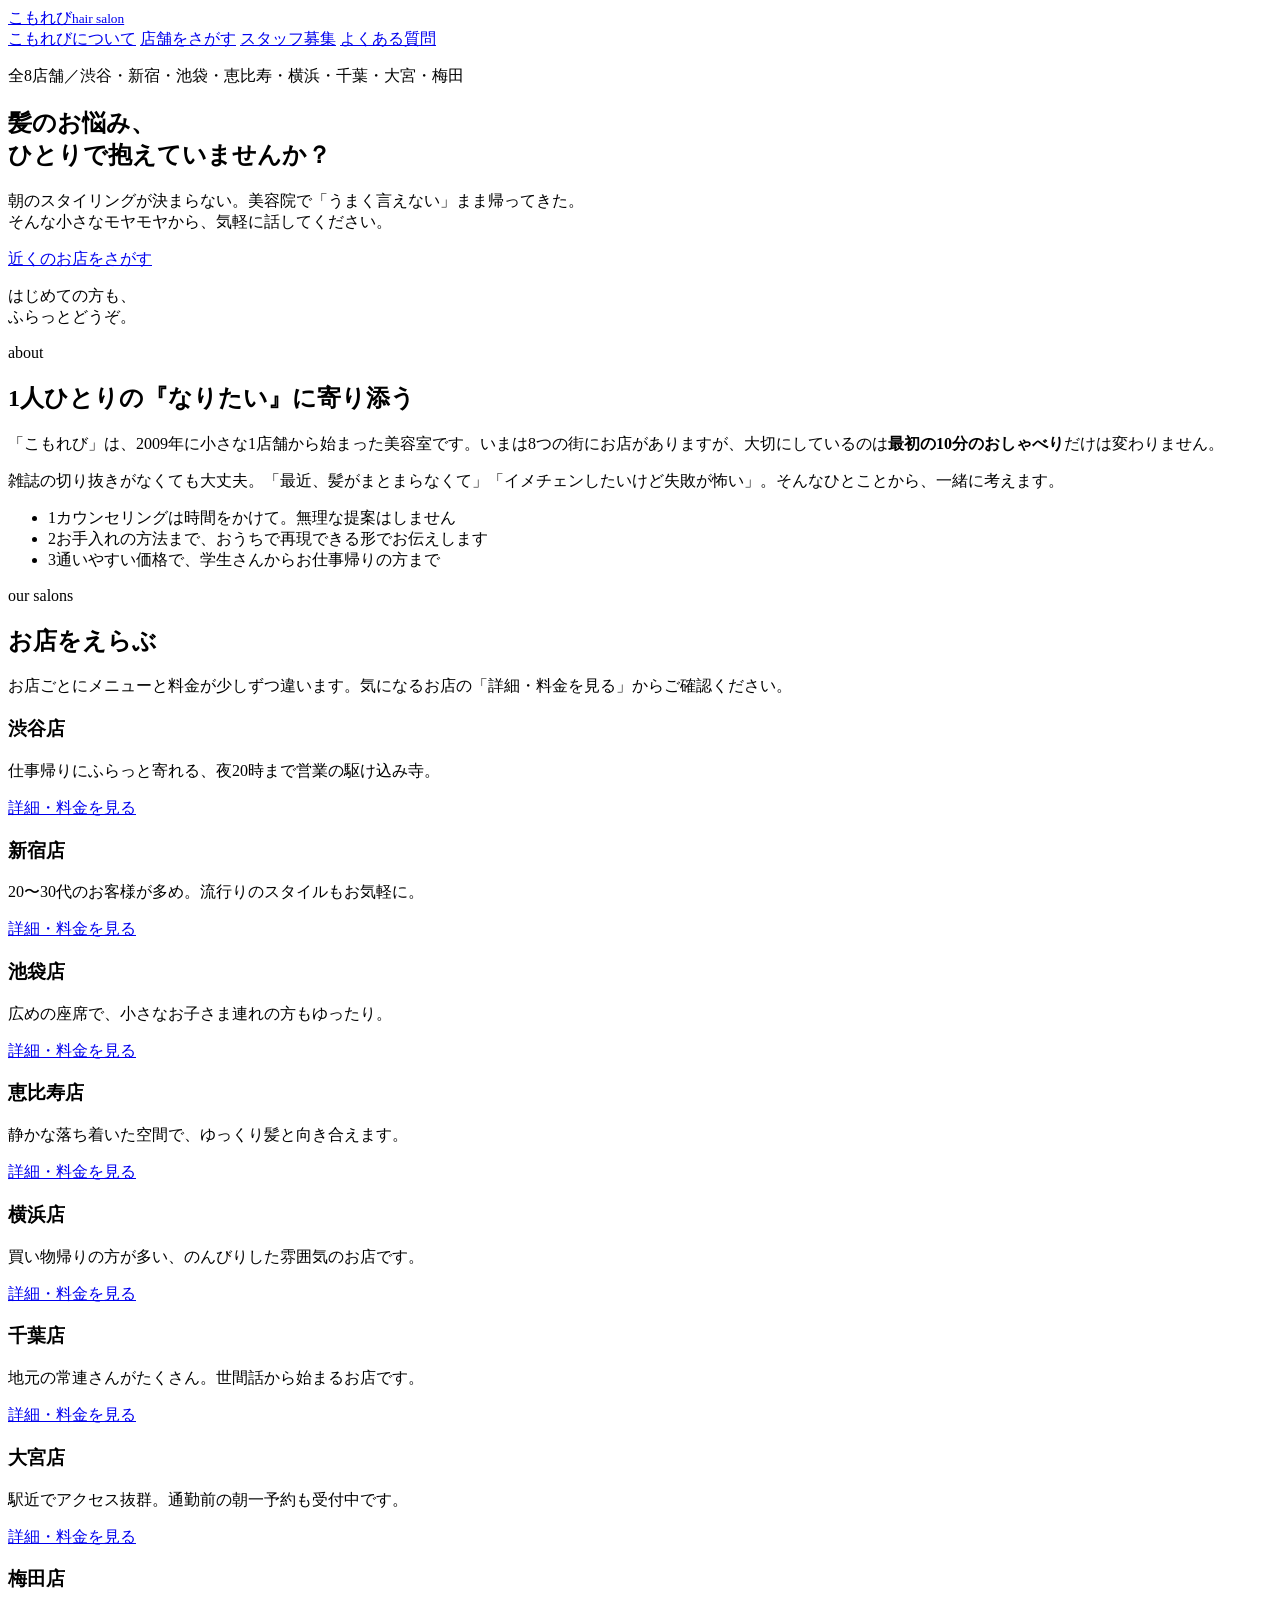
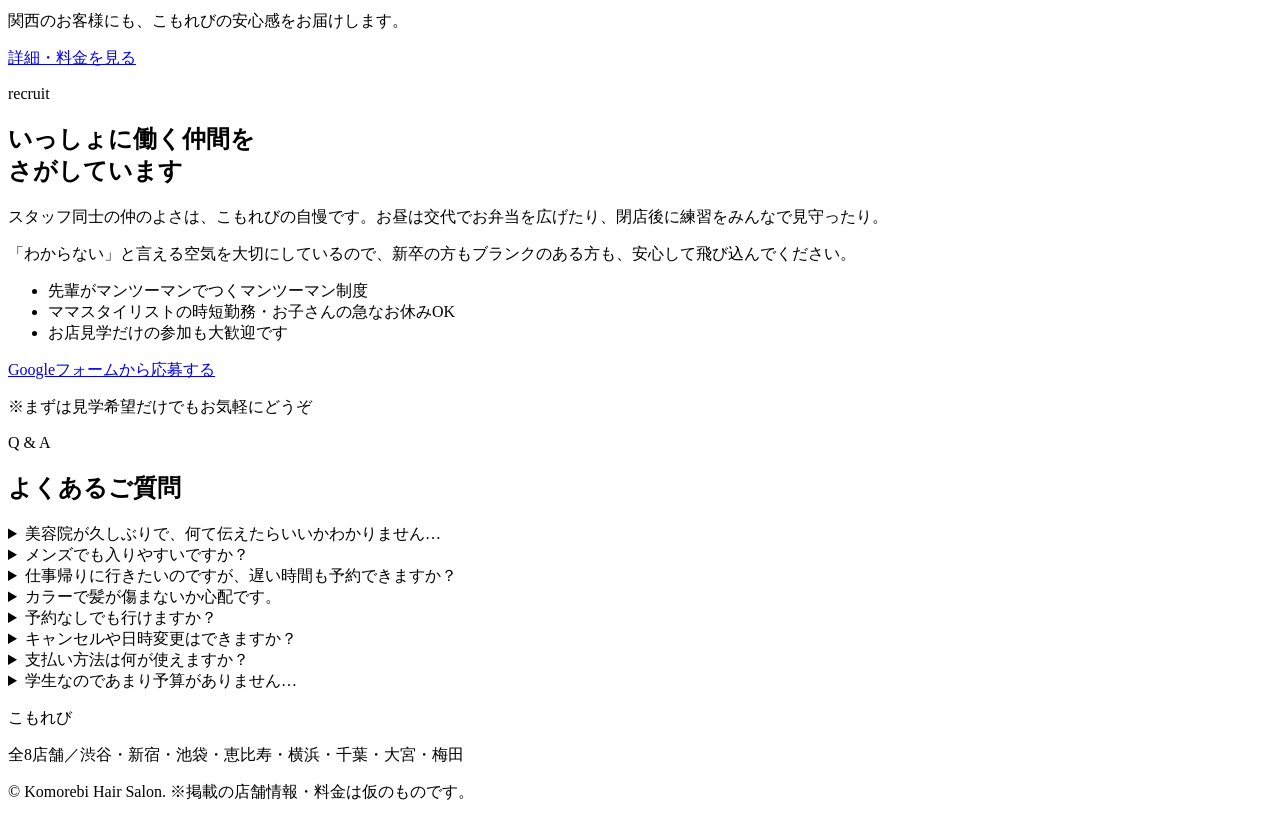
==== index.html @ fda243f3 "Update index.html" ====
<!-- index.html -->
<!DOCTYPE html>
<html lang="ja">
<head>
  <meta charset="UTF-8">
  <meta name="viewport" content="width=device-width, initial-scale=1">
  <title>ヘアサロン こもれび｜渋谷・新宿・池袋・恵比寿・横浜・千葉・大宮・梅田</title>
  <meta name="description" content="髪のお悩み、ひとりで抱えていませんか？全8店舗のヘアサロン「こもれび」。1人ひとりの『なりたい』に、ゆっくり耳を傾けます。">
  <link rel="preconnect" href="https://fonts.googleapis.com">
  <link rel="preconnect" href="https://fonts.gstatic.com" crossorigin>
  <link href="https://fonts.googleapis.com/css2?family=Noto+Serif+JP:wght@500;700&family=Zen+Maru+Gothic:wght@400;500;700&display=swap" rel="stylesheet">
  <link rel="stylesheet" href="style.css">
</head>
<body>

<header class="site-header">
  <a href="#top" class="logo">こもれび<small>hair salon</small></a>
  <nav class="gnav" aria-label="メインメニュー">
    <a href="#about">こもれびについて</a>
    <a href="#stores">店舗をさがす</a>
    <a href="#recruit">スタッフ募集</a>
    <a href="#faq">よくある質問</a>
  </nav>
</header>

<main>
  <!-- ========== トップビュー ========== -->
  <div id="top-view">

    <section class="hero" id="top">
      <div class="hero-text">
        <p class="hero-sub">全8店舗／渋谷・新宿・池袋・恵比寿・横浜・千葉・大宮・梅田</p>
        <h1>髪のお悩み、<br>ひとりで抱えていませんか？</h1>
        <p class="hero-lead">朝のスタイリングが決まらない。美容院で「うまく言えない」まま帰ってきた。<br>そんな小さなモヤモヤから、気軽に話してください。</p>
        <a href="#stores" class="btn btn-primary">近くのお店をさがす</a>
      </div>
      <div class="hero-photos">
        <figure class="photo photo-a" data-label="店内の様子">
          <img src="images/hero-1.jpg" alt="明るい店内で談笑するスタッフとお客様" onerror="this.remove()">
        </figure>
        <figure class="photo photo-b" data-label="スタッフ">
          <img src="images/hero-2.jpg" alt="カウンセリング中の様子" onerror="this.remove()">
        </figure>
        <p class="hand-note">はじめての方も、<br>ふらっとどうぞ。</p>
      </div>
    </section>

    <section class="about" id="about">
      <div class="section-head left">
        <p class="eyebrow">about</p>
        <h2>1人ひとりの『なりたい』に寄り添う</h2>
      </div>
      <div class="about-body">
        <p>「こもれび」は、2009年に小さな1店舗から始まった美容室です。いまは8つの街にお店がありますが、大切にしているのは<strong>最初の10分のおしゃべり</strong>だけは変わりません。</p>
        <p>雑誌の切り抜きがなくても大丈夫。「最近、髪がまとまらなくて」「イメチェンしたいけど失敗が怖い」。そんなひとことから、一緒に考えます。</p>
        <ul class="about-points">
          <li><span>1</span>カウンセリングは時間をかけて。無理な提案はしません</li>
          <li><span>2</span>お手入れの方法まで、おうちで再現できる形でお伝えします</li>
          <li><span>3</span>通いやすい価格で、学生さんからお仕事帰りの方まで</li>
        </ul>
      </div>
    </section>

    <section class="stores" id="stores">
      <div class="section-head">
        <p class="eyebrow">our salons</p>
        <h2>お店をえらぶ</h2>
        <p class="section-note">お店ごとにメニューと料金が少しずつ違います。気になるお店の「詳細・料金を見る」からご確認ください。</p>
      </div>
      <div class="store-grid" id="store-grid"><!-- JSで店舗カードを生成 --></div>
    </section>

    <section class="recruit" id="recruit">
      <div class="recruit-inner">
        <div class="recruit-photo photo" data-label="スタッフ集合写真">
          <img src="images/recruit.jpg" alt="お昼休みに笑い合うスタッフ" onerror="this.remove()">
        </div>
        <div class="recruit-text">
          <p class="eyebrow">recruit</p>
          <h2>いっしょに働く仲間を<br>さがしています</h2>
          <p>スタッフ同士の仲のよさは、こもれびの自慢です。お昼は交代でお弁当を広げたり、閉店後に練習をみんなで見守ったり。</p>
          <p>「わからない」と言える空気を大切にしているので、新卒の方もブランクのある方も、安心して飛び込んでください。</p>
          <ul class="recruit-list">
            <li>先輩がマンツーマンでつくマンツーマン制度</li>
            <li>ママスタイリストの時短勤務・お子さんの急なお休みOK</li>
            <li>お店見学だけの参加も大歓迎です</li>
          </ul>
          <a href="https://forms.gle/xxxxxxxxxxxx" class="btn btn-primary" target="_blank" rel="noopener">Googleフォームから応募する</a>
          <p class="small">※まずは見学希望だけでもお気軽にどうぞ</p>
        </div>
      </div>
    </section>

    <section class="faq" id="faq">
      <div class="section-head">
        <p class="eyebrow">Q &amp; A</p>
        <h2>よくあるご質問</h2>
      </div>
      <div class="faq-list">
        <details>
          <summary>美容院が久しぶりで、何て伝えたらいいかわかりません…</summary>
          <p>大丈夫です。「くせ毛で朝大変」「伸ばしかけで困っている」など、普段のお悩みをそのままお話しください。写真があれば見せていただくと、よりイメージが伝わりやすいです。</p>
        </details>
        <details>
          <summary>メンズでも入りやすいですか？</summary>
          <p>はい、男性のお客様も多くご来店されています。メンズカットや眉カットだけの方も歓迎です。お店の雰囲気は各店舗ページの写真でご確認いただけます。</p>
        </details>
        <details>
          <summary>仕事帰りに行きたいのですが、遅い時間も予約できますか？</summary>
          <p>店舗により異なりますが、多くの店舗で19時半〜20時のご案内が可能です。各店舗ページの営業時間とHotPepperの空き状況をご確認ください。</p>
        </details>
        <details>
          <summary>カラーで髪が傷まないか心配です。</summary>
          <p>髪の状態を見て、ダメージが気になる場合は「根元だけ」「トリートメントを組み合わせる」など負担を減らす方法をご提案します。無理におすすめすることはありません。</p>
        </details>
        <details>
          <summary>予約なしでも行けますか？</summary>
          <p>空きがあればご案内できますが、お待たせしてしまうことがあるため、HotPepperからのご予約がおすすめです。当日の予約も受け付けています。</p>
        </details>
        <details>
          <summary>キャンセルや日時変更はできますか？</summary>
          <p>HotPepperの予約画面から変更・キャンセルが可能です。急な場合はお店に直接お電話ください。前日までにご連絡いただけると助かります。</p>
        </details>
        <details>
          <summary>支払い方法は何が使えますか？</summary>
          <p>現金のほか、各種クレジットカード・QRコード決済に対応しています（一部店舗を除く）。詳細は各店舗ページをご覧ください。</p>
        </details>
        <details>
          <summary>学生なのであまり予算がありません…</summary>
          <p>学割メニューを用意している店舗もあります。ご予約時にクーポンをご確認いただくか、お気軽にスタッフへご相談ください。予算内でできる範囲をいっしょに考えます。</p>
        </details>
      </div>
    </section>
  </div>

  <!-- ========== 店舗詳細ビュー ========== -->
  <div id="detail-view" hidden>
    <article class="detail" id="detail-article"><!-- JSで生成 --></article>
  </div>
</main>

<footer class="site-footer">
  <p class="footer-logo">こもれび</p>
  <p>全8店舗／渋谷・新宿・池袋・恵比寿・横浜・千葉・大宮・梅田</p>
  <p class="small">&copy; Komorebi Hair Salon. ※掲載の店舗情報・料金は仮のものです。</p>
</footer>

<script>
/* ========= 店舗データ（ここを書き換えるだけで反映されます） ========= */
const MENU_NAMES = [
  { key: "cut",   name: "カット",            note: "シャンプー・ブロー込み" },
  { key: "color", name: "カラー",            note: "リタッチ（根元）は別料金" },
  { key: "perm",  name: "パーマ",            note: "カット別" },
  { key: "treat", name: "トリートメント",    note: "髪の状態に合わせて選べます" },
  { key: "spa",   name: "ヘッドスパ（30分）", note: "肩こり・疲れ目にも" },
  { key: "set",   name: "カット＋カラー",    note: "いちばん人気のセット" }
];

const HOTPEPPER = "https://beauty.hotpepper.jp/slnH000000000/"; // 仮URL

const STORES = [
  { id: "shibuya", name: "渋谷店", appeal: "仕事帰りにふらっと寄れる、夜20時まで営業の駆け込み寺。",
    address: "東京都渋谷区道玄坂1-0-0 ○○ビル3F", access: "JR渋谷駅 ハチ公口より徒歩5分", tel: "03-0000-0001",
    hours: "平日 11:00〜20:00（最終受付19:00）／土日祝 10:00〜19:00", closed: "毎週火曜日",
    comment: "夜遅めの時間帯が人気です。ご予約はお早めにどうぞ。",
    price: { cut: 5200, color: 6800, perm: 8800, treat: 3300, spa: 3800, set: 11000 } },
  { id: "shinjuku", name: "新宿店", appeal: "20〜30代のお客様が多め。流行りのスタイルもお気軽に。",
    address: "東京都新宿区新宿3-0-0 △△ビル5F", access: "JR新宿駅 東口より徒歩4分", tel: "03-0000-0002",
    hours: "平日 11:00〜20:00（最終受付19:00）／土日祝 10:00〜19:00", closed: "毎週水曜日",
    comment: "ハイトーンカラーやブリーチのご相談も多い店舗です。",
    price: { cut: 5000, color: 6500, perm: 8500, treat: 3000, spa: 3500, set: 10500 } },
  { id: "ikebukuro", name: "池袋店", appeal: "広めの座席で、小さなお子さま連れの方もゆったり。",
    address: "東京都豊島区南池袋1-0-0 □□ビル2F", access: "JR池袋駅 東口より徒歩6分", tel: "03-0000-0003",
    hours: "平日 10:00〜19:30（最終受付18:30）／土日祝 9:30〜18:30", closed: "毎週月曜日",
    comment: "キッズカット（小学生以下）は2,800円です。ご予約時にお知らせください。",
    price: { cut: 4800, color: 6300, perm: 8200, treat: 2800, spa: 3300, set: 10000 } },
  { id: "ebisu", name: "恵比寿店", appeal: "静かな落ち着いた空間で、ゆっくり髪と向き合えます。",
    address: "東京都渋谷区恵比寿南1-0-0 ◇◇ビル2F", access: "JR恵比寿駅 西口より徒歩3分", tel: "03-0000-0004",
    hours: "平日 11:00〜20:00（最終受付19:00）／土日祝 10:00〜19:00", closed: "毎週火曜日",
    comment: "ヘッドスパの個室があり、ご利用の方に好評です。",
    price: { cut: 5500, color: 7200, perm: 9300, treat: 3600, spa: 4200, set: 11800 } },
  { id: "yokohama", name: "横浜店", appeal: "買い物帰りの方が多い、のんびりした雰囲気のお店です。",
    address: "神奈川県横浜市西区南幸1-0-0 ☆☆ビル4F", access: "JR横浜駅 西口より徒歩5分", tel: "045-000-0005",
    hours: "平日 10:00〜19:30（最終受付18:30）／土日祝 9:30〜18:30", closed: "毎週水曜日",
    comment: "駐輪場は建物横にございます。お気軽にお声がけください。",
    price: { cut: 4800, color: 6200, perm: 8000, treat: 2800, spa: 3300, set: 9900 } },
  { id: "chiba", name: "千葉店", appeal: "地元の常連さんがたくさん。世間話から始まるお店です。",
    address: "千葉県千葉市中央区新町1-0-0 ※※ビル2F", access: "JR千葉駅 東口より徒歩4分", tel: "043-000-0006",
    hours: "平日 10:00〜19:30（最終受付18:30）／土日祝 9:30〜18:30", closed: "毎週月曜日",
    comment: "お得なカット＋カラーセットは、千葉店がいちばんお安くなっています。",
    price: { cut: 4500, color: 5800, perm: 7500, treat: 2500, spa: 3000, set: 9300 } },
  { id: "omiya", name: "大宮店", appeal: "駅近でアクセス抜群。通勤前の朝一予約も受付中です。",
    address: "埼玉県さいたま市大宮区桜木町1-0-0 ○△ビル3F", access: "JR大宮駅 西口より徒歩3分", tel: "048-000-0007",
    hours: "平日 9:30〜19:30（最終受付18:30）／土日祝 9:30〜18:30", closed: "毎週火曜日",
    comment: "朝9:30からのご案内があるので、出勤前の方にもおすすめです。",
    price: { cut: 4600, color: 6000, perm: 7800, treat: 2600, spa: 3100, set: 9600 } },
  { id: "umeda", name: "梅田店", appeal: "関西のお客様にも、こもれびの安心感をお届けします。",
    address: "大阪府大阪市北区芝田1-0-0 ▽▽ビル4F", access: "阪急大阪梅田駅 茶屋町口より徒歩5分", tel: "06-0000-0008",
    hours: "平日 10:00〜20:00（最終受付19:00）／土日祝 10:00〜19:00", closed: "毎週木曜日",
    comment: "関西弁のスタッフも在籍しています。おしゃべり大歓迎です。",
    price: { cut: 4700, color: 6100, perm: 7900, treat: 2700, spa: 3200, set: 9800 } }
];

/* ========= 描画 ========= */
const yen = n => "¥" + n.toLocaleString("ja-JP");
const esc = s => String(s).replace(/[&<>"']/g, c => ({"&":"&amp;","<":"&lt;",">":"&gt;",'"':"&quot;","'":"&#39;"}[c]));

function renderCards() {
  document.getElementById("store-grid").innerHTML = STORES.map(s => `
    <article class="store-card">
      <figure class="photo" data-label="${esc(s.name)}">
        <img src="images/${s.id}.jpg" alt="${esc(s.name)}の店内" loading="lazy" onerror="this.remove()">
      </figure>
      <div class="store-card-body">
        <h3>${esc(s.name)}</h3>
        <p>${esc(s.appeal)}</p>
        <a href="#store-${s.id}" class="btn btn-outline">詳細・料金を見る</a>
      </div>
    </article>`).join("");
}

function renderDetail(s) {
  const rows = MENU_NAMES.map(m => `
    <tr><th scope="row">${m.name}<small>${m.note}</small></th><td>${yen(s.price[m.key])}<span class="tax">〜（税込）</span></td></tr>`).join("");
  const others = STORES.filter(o => o.id !== s.id).map(o => `<a href="#store-${o.id}">${esc(o.name)}</a>`).join("");
  document.getElementById("detail-article").innerHTML = `
    <a href="#stores" class="back">← お店一覧にもどる</a>
    <div class="detail-head">
      <div>
        <p class="eyebrow">komorebi ${esc(s.id)}</p>
        <h2>${esc(s.name)}</h2>
        <p class="detail-appeal">${esc(s.appeal)}</p>
      </div>
      <figure class="photo" data-label="${esc(s.name)}">
        <img src="images/${s.id}.jpg" alt="${esc(s.name)}の店内" onerror="this.remove()">
      </figure>
    </div>

    <div class="detail-cols">
      <section class="price-box">
        <h3>${esc(s.name)} メニューと料金</h3>
        <table class="price-table"><tbody>${rows}</tbody></table>
        <p class="small">※料金はお店ごとに異なります。髪の長さ・量により追加料金がかかる場合があります。</p>
      </section>

      <section class="info-box">
        <h3>お店の情報</h3>
        <dl>
          <dt>営業時間</dt><dd>${esc(s.hours)}</dd>
          <dt>定休日</dt><dd>${esc(s.closed)}</dd>
          <dt>住所</dt><dd>${esc(s.address)}</dd>
          <dt>アクセス</dt><dd>${esc(s.access)}</dd>
          <dt>電話</dt><dd>${esc(s.tel)}</dd>
        </dl>
        <p class="staff-comment">${esc(s.comment)}</p>
        <a href="${HOTPEPPER}?store=${s.id}" class="btn btn-primary btn-wide" target="_blank" rel="noopener">${esc(s.name)}をHotPepperで予約する</a>
      </section>
    </div>

    <div class="other-stores">
      <p>ほかのお店も見てみる</p>
      <div>${others}</div>
    </div>`;
}

/* ========= 画面切り替え（ハッシュで制御） ========= */
const topView = document.getElementById("top-view");
const detailView = document.getElementById("detail-view");

function route() {
  const hash = location.hash;
  if (hash.startsWith("#store-")) {
    const store = STORES.find(s => "#store-" + s.id === hash);
    if (store) {
      renderDetail(store);
      topView.hidden = true;
      detailView.hidden = false;
      document.title = store.name + "｜ヘアサロン こもれび";
      window.scrollTo({ top: 0, behavior: "smooth" });
      return;
    }
  }
  detailView.hidden = true;
  topView.hidden = false;
  document.title = "ヘアサロン こもれび｜渋谷・新宿・池袋・恵比寿・横浜・千葉・大宮・梅田";
  const target = hash && hash !== "#top" ? document.querySelector(hash) : null;
  if (target) target.scrollIntoView({ behavior: "smooth" });
  else window.scrollTo({ top: 0, behavior: "smooth" });
}

renderCards();
window.addEventListener("hashchange", route);
route();
</script>
</body>
</html>
---- style.css ----

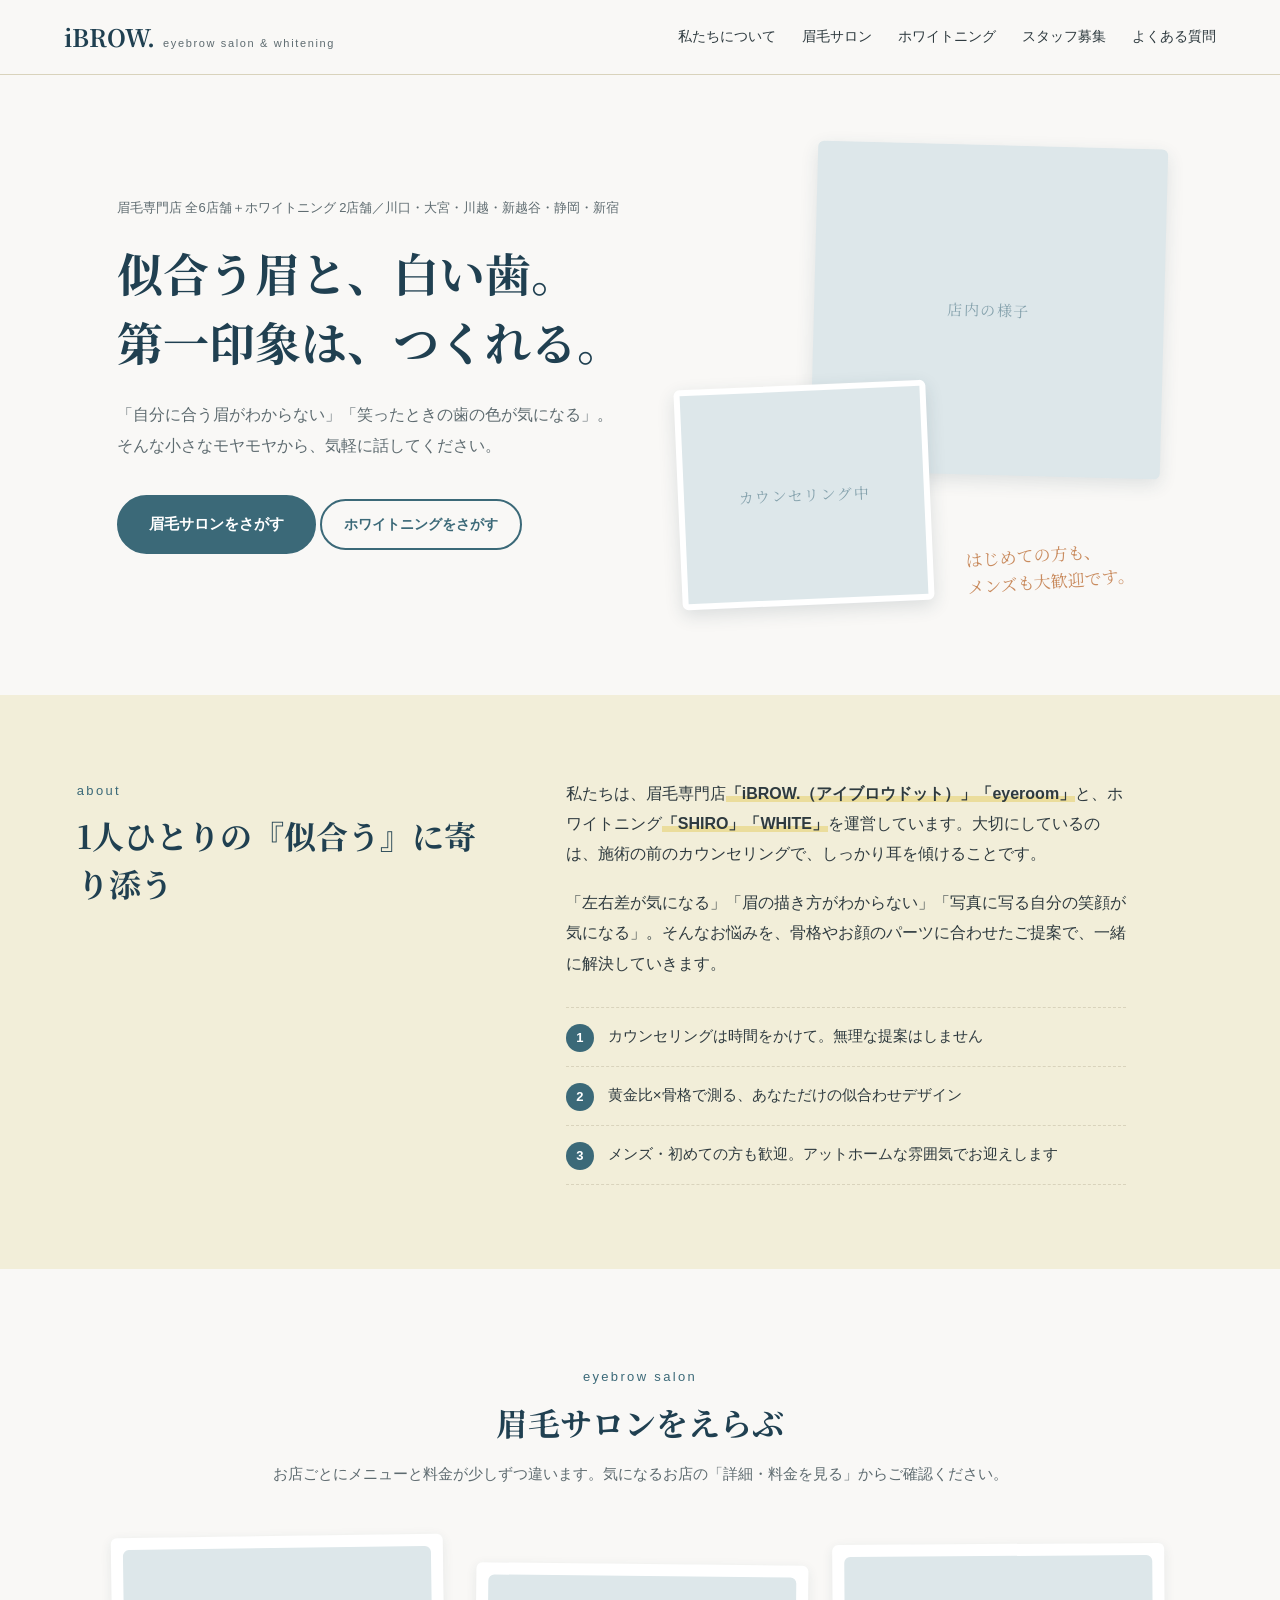
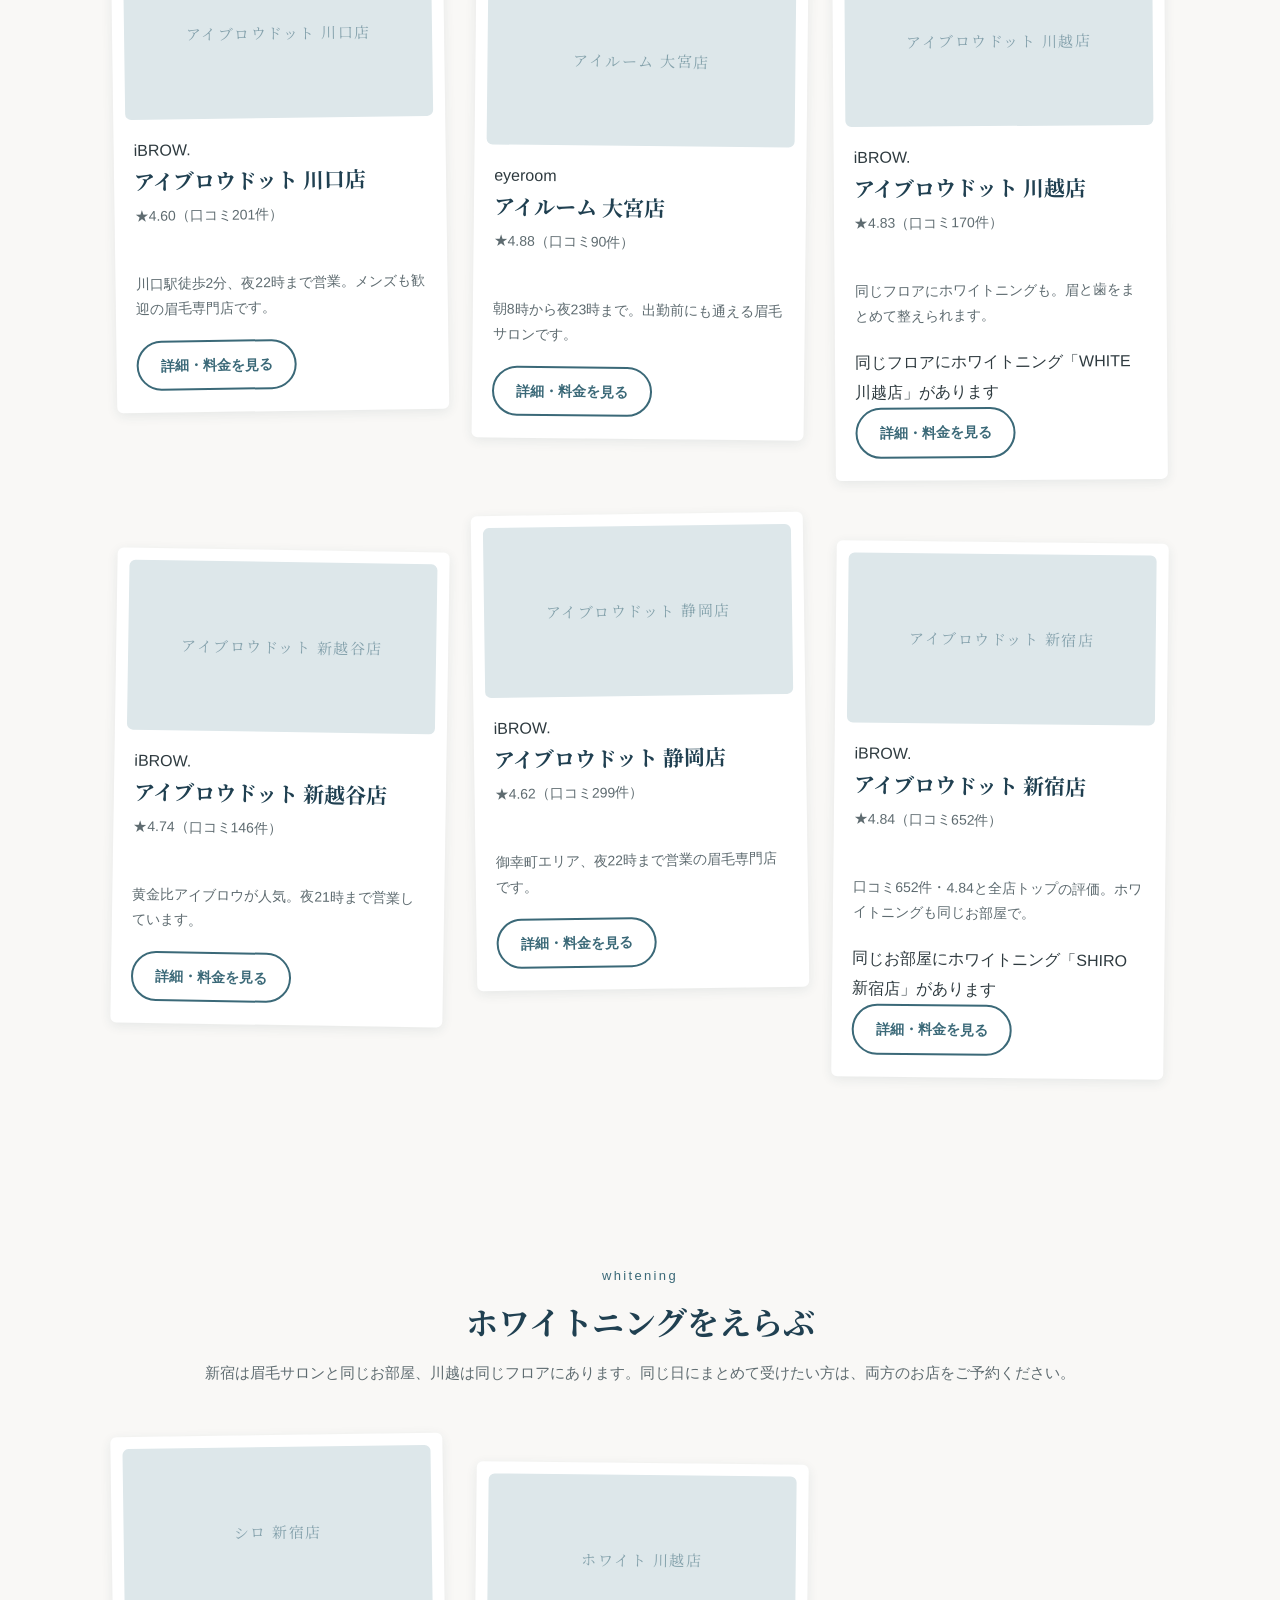
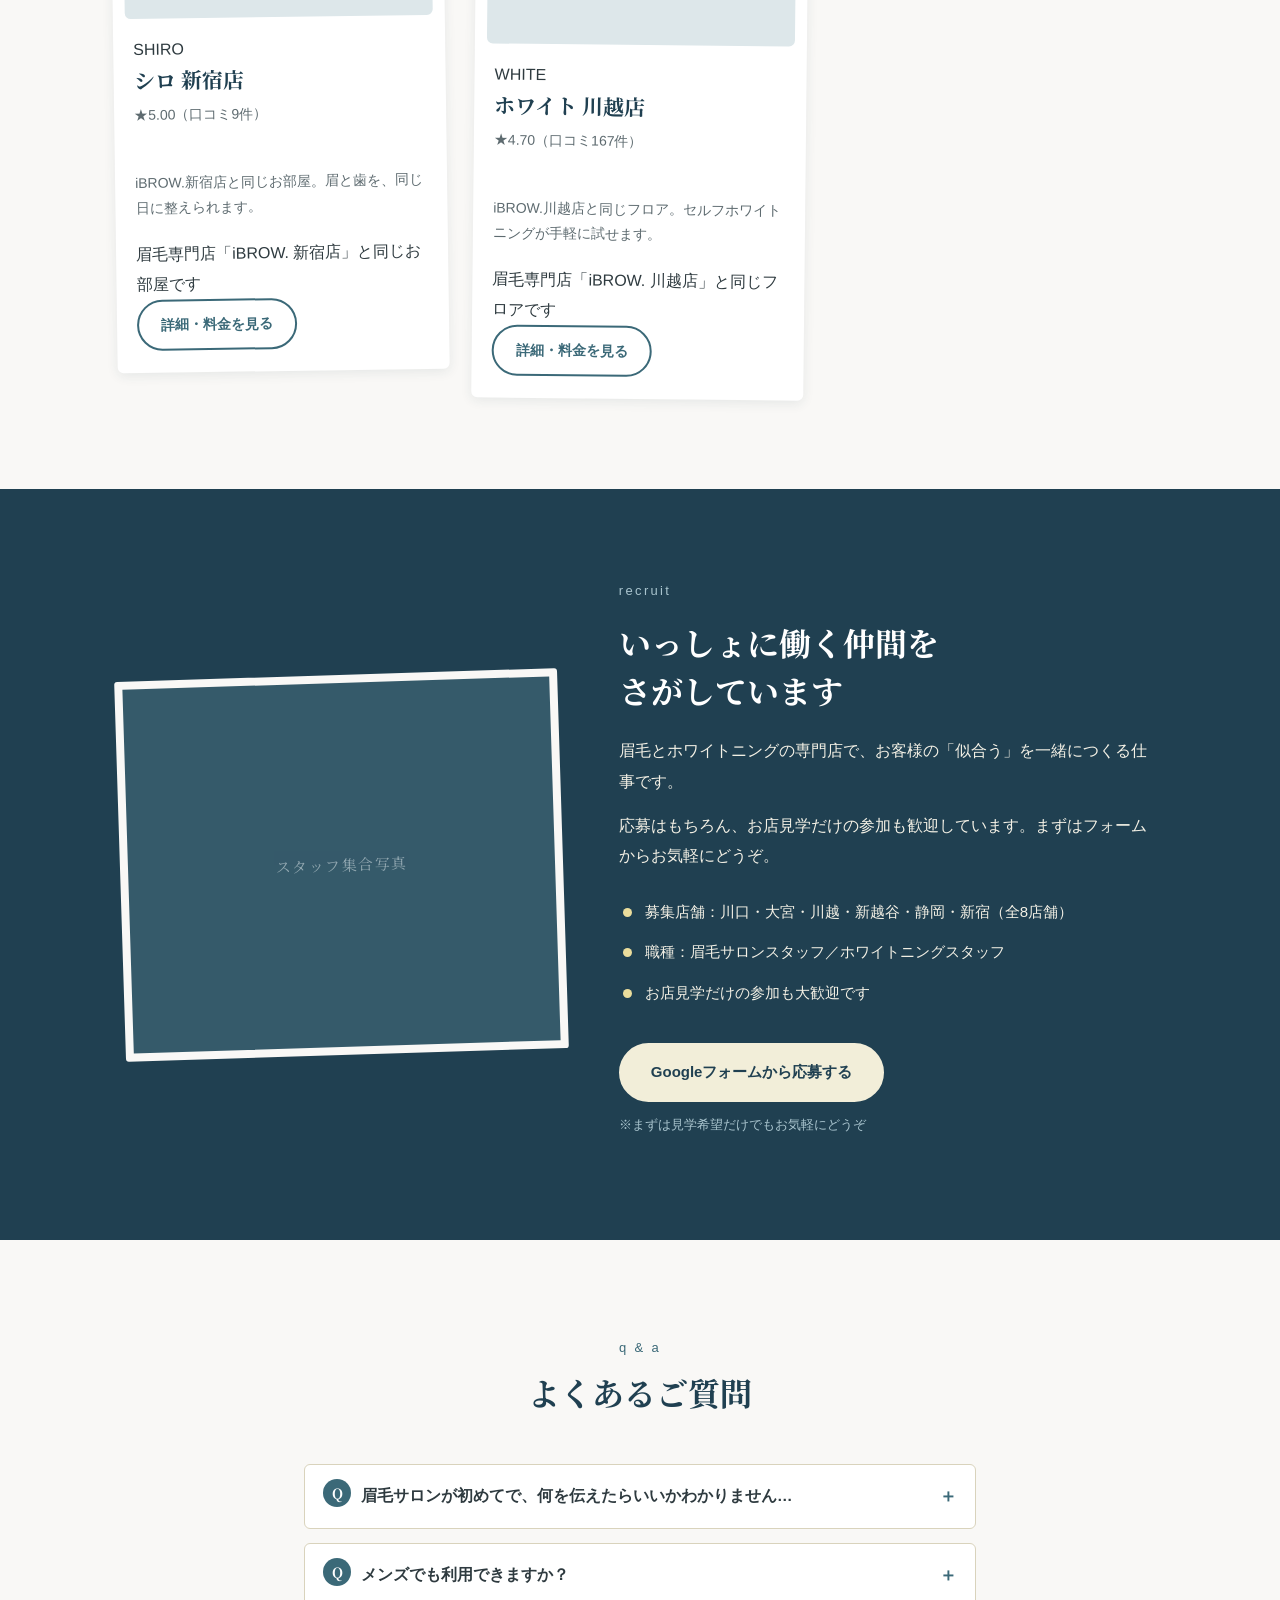
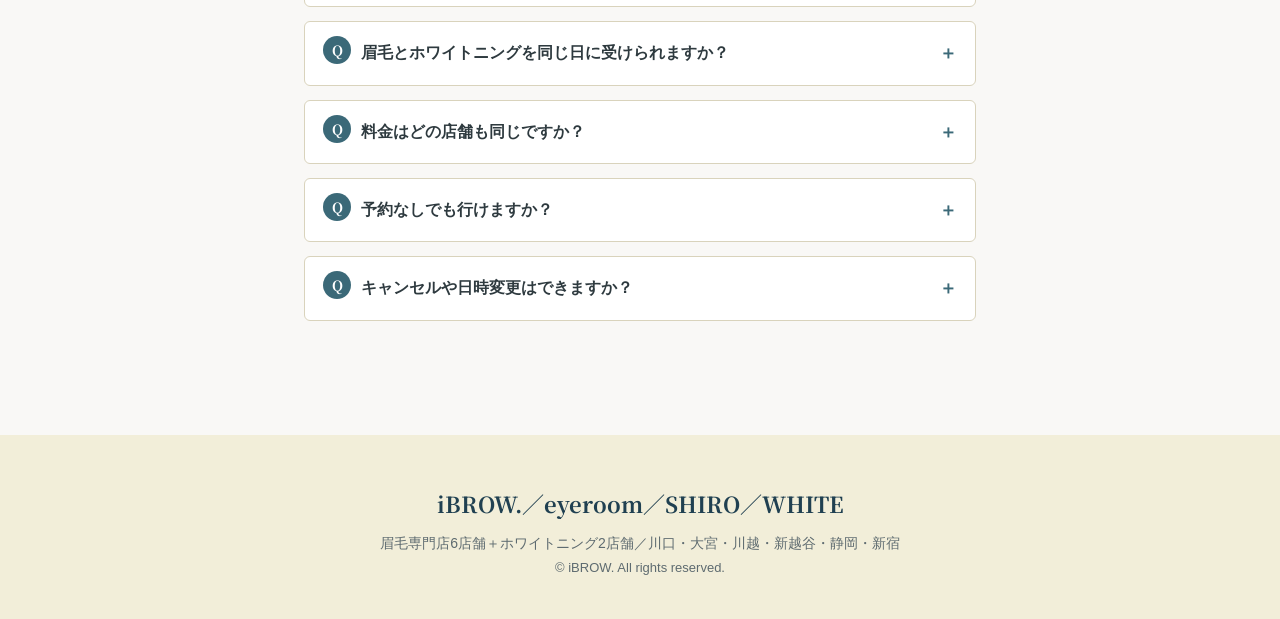
==== commit f2aa5d69: "Update index.html" ====
--- a/index.html
+++ b/index.html
@@ -1,11 +1,11 @@
-<!-- index.html -->
+<!-- index.html — 本制作たたき台v2（仮制作の構成・仕組みを踏襲し、実データに差し替え） -->
 <!DOCTYPE html>
 <html lang="ja">
 <head>
   <meta charset="UTF-8">
   <meta name="viewport" content="width=device-width, initial-scale=1">
-  <title>ヘアサロン こもれび｜渋谷・新宿・池袋・恵比寿・横浜・千葉・大宮・梅田</title>
-  <meta name="description" content="髪のお悩み、ひとりで抱えていませんか？全8店舗のヘアサロン「こもれび」。1人ひとりの『なりたい』に、ゆっくり耳を傾けます。">
+  <title>iBROW.・eyeroom・SHIRO・WHITE｜眉毛専門店＆ホワイトニング 全8店舗</title>
+  <meta name="description" content="似合う眉と、白い歯。第一印象は、つくれる。眉毛専門店 iBROW.（アイブロウドット）・eyeroom と、ホワイトニング SHIRO・WHITE の公式サイト。川口・大宮・川越・新越谷・静岡・新宿の全8店舗。">
   <link rel="preconnect" href="https://fonts.googleapis.com">
   <link rel="preconnect" href="https://fonts.gstatic.com" crossorigin>
   <link href="https://fonts.googleapis.com/css2?family=Noto+Serif+JP:wght@500;700&family=Zen+Maru+Gothic:wght@400;500;700&display=swap" rel="stylesheet">
@@ -14,10 +14,11 @@
 <body>
 
 <header class="site-header">
-  <a href="#top" class="logo">こもれび<small>hair salon</small></a>
+  <a href="#top" class="logo">iBROW.<small>eyebrow salon &amp; whitening</small></a>
   <nav class="gnav" aria-label="メインメニュー">
-    <a href="#about">こもれびについて</a>
-    <a href="#stores">店舗をさがす</a>
+    <a href="#about">私たちについて</a>
+    <a href="#eyebrow">眉毛サロン</a>
+    <a href="#whitening">ホワイトニング</a>
     <a href="#recruit">スタッフ募集</a>
     <a href="#faq">よくある質問</a>
   </nav>
@@ -29,60 +30,72 @@
 
     <section class="hero" id="top">
       <div class="hero-text">
-        <p class="hero-sub">全8店舗／渋谷・新宿・池袋・恵比寿・横浜・千葉・大宮・梅田</p>
-        <h1>髪のお悩み、<br>ひとりで抱えていませんか？</h1>
-        <p class="hero-lead">朝のスタイリングが決まらない。美容院で「うまく言えない」まま帰ってきた。<br>そんな小さなモヤモヤから、気軽に話してください。</p>
-        <a href="#stores" class="btn btn-primary">近くのお店をさがす</a>
+        <p class="hero-sub">眉毛専門店 全6店舗＋ホワイトニング 2店舗／川口・大宮・川越・新越谷・静岡・新宿</p>
+        <h1>似合う眉と、白い歯。<br>第一印象は、つくれる。</h1>
+        <p class="hero-lead">「自分に合う眉がわからない」「笑ったときの歯の色が気になる」。<br>そんな小さなモヤモヤから、気軽に話してください。</p>
+        <div class="btn-row">
+          <a href="#eyebrow" class="btn btn-primary">眉毛サロンをさがす</a>
+          <a href="#whitening" class="btn btn-outline">ホワイトニングをさがす</a>
+        </div>
       </div>
       <div class="hero-photos">
         <figure class="photo photo-a" data-label="店内の様子">
           <img src="images/hero-1.jpg" alt="明るい店内で談笑するスタッフとお客様" onerror="this.remove()">
         </figure>
-        <figure class="photo photo-b" data-label="スタッフ">
+        <figure class="photo photo-b" data-label="カウンセリング中">
           <img src="images/hero-2.jpg" alt="カウンセリング中の様子" onerror="this.remove()">
         </figure>
-        <p class="hand-note">はじめての方も、<br>ふらっとどうぞ。</p>
+        <p class="hand-note">はじめての方も、<br>メンズも大歓迎です。</p>
       </div>
     </section>
 
     <section class="about" id="about">
       <div class="section-head left">
         <p class="eyebrow">about</p>
-        <h2>1人ひとりの『なりたい』に寄り添う</h2>
+        <h2>1人ひとりの『似合う』に寄り添う</h2>
       </div>
       <div class="about-body">
-        <p>「こもれび」は、2009年に小さな1店舗から始まった美容室です。いまは8つの街にお店がありますが、大切にしているのは<strong>最初の10分のおしゃべり</strong>だけは変わりません。</p>
-        <p>雑誌の切り抜きがなくても大丈夫。「最近、髪がまとまらなくて」「イメチェンしたいけど失敗が怖い」。そんなひとことから、一緒に考えます。</p>
+        <p>私たちは、眉毛専門店<strong>「iBROW.（アイブロウドット）」「eyeroom」</strong>と、ホワイトニング<strong>「SHIRO」「WHITE」</strong>を運営しています。大切にしているのは、施術の前のカウンセリングで、しっかり耳を傾けることです。</p>
+        <p>「左右差が気になる」「眉の描き方がわからない」「写真に写る自分の笑顔が気になる」。そんなお悩みを、骨格やお顔のパーツに合わせたご提案で、一緒に解決していきます。</p>
         <ul class="about-points">
           <li><span>1</span>カウンセリングは時間をかけて。無理な提案はしません</li>
-          <li><span>2</span>お手入れの方法まで、おうちで再現できる形でお伝えします</li>
-          <li><span>3</span>通いやすい価格で、学生さんからお仕事帰りの方まで</li>
+          <li><span>2</span>黄金比×骨格で測る、あなただけの似合わせデザイン</li>
+          <li><span>3</span>メンズ・初めての方も歓迎。アットホームな雰囲気でお迎えします</li>
         </ul>
       </div>
     </section>
 
-    <section class="stores" id="stores">
+    <section class="stores" id="eyebrow">
       <div class="section-head">
-        <p class="eyebrow">our salons</p>
-        <h2>お店をえらぶ</h2>
+        <p class="eyebrow">eyebrow salon</p>
+        <h2>眉毛サロンをえらぶ</h2>
         <p class="section-note">お店ごとにメニューと料金が少しずつ違います。気になるお店の「詳細・料金を見る」からご確認ください。</p>
       </div>
-      <div class="store-grid" id="store-grid"><!-- JSで店舗カードを生成 --></div>
+      <div class="store-grid" id="eyebrow-grid"><!-- JSで店舗カードを生成 --></div>
+    </section>
+
+    <section class="stores alt" id="whitening">
+      <div class="section-head">
+        <p class="eyebrow">whitening</p>
+        <h2>ホワイトニングをえらぶ</h2>
+        <p class="section-note">新宿は眉毛サロンと同じお部屋、川越は同じフロアにあります。同じ日にまとめて受けたい方は、両方のお店をご予約ください。</p>
+      </div>
+      <div class="store-grid" id="whitening-grid"><!-- JSで店舗カードを生成 --></div>
     </section>
 
     <section class="recruit" id="recruit">
       <div class="recruit-inner">
         <div class="recruit-photo photo" data-label="スタッフ集合写真">
-          <img src="images/recruit.jpg" alt="お昼休みに笑い合うスタッフ" onerror="this.remove()">
+          <img src="images/recruit.jpg" alt="笑顔のスタッフ" onerror="this.remove()">
         </div>
         <div class="recruit-text">
           <p class="eyebrow">recruit</p>
           <h2>いっしょに働く仲間を<br>さがしています</h2>
-          <p>スタッフ同士の仲のよさは、こもれびの自慢です。お昼は交代でお弁当を広げたり、閉店後に練習をみんなで見守ったり。</p>
-          <p>「わからない」と言える空気を大切にしているので、新卒の方もブランクのある方も、安心して飛び込んでください。</p>
+          <p>眉毛とホワイトニングの専門店で、お客様の「似合う」を一緒につくる仕事です。</p>
+          <p>応募はもちろん、お店見学だけの参加も歓迎しています。まずはフォームからお気軽にどうぞ。</p>
           <ul class="recruit-list">
-            <li>先輩がマンツーマンでつくマンツーマン制度</li>
-            <li>ママスタイリストの時短勤務・お子さんの急なお休みOK</li>
+            <li>募集店舗：川口・大宮・川越・新越谷・静岡・新宿（全8店舗）</li>
+            <li>職種：眉毛サロンスタッフ／ホワイトニングスタッフ</li>
             <li>お店見学だけの参加も大歓迎です</li>
           </ul>
           <a href="https://forms.gle/xxxxxxxxxxxx" class="btn btn-primary" target="_blank" rel="noopener">Googleフォームから応募する</a>
@@ -98,36 +111,28 @@
       </div>
       <div class="faq-list">
         <details>
-          <summary>美容院が久しぶりで、何て伝えたらいいかわかりません…</summary>
-          <p>大丈夫です。「くせ毛で朝大変」「伸ばしかけで困っている」など、普段のお悩みをそのままお話しください。写真があれば見せていただくと、よりイメージが伝わりやすいです。</p>
-        </details>
-        <details>
-          <summary>メンズでも入りやすいですか？</summary>
-          <p>はい、男性のお客様も多くご来店されています。メンズカットや眉カットだけの方も歓迎です。お店の雰囲気は各店舗ページの写真でご確認いただけます。</p>
-        </details>
-        <details>
-          <summary>仕事帰りに行きたいのですが、遅い時間も予約できますか？</summary>
-          <p>店舗により異なりますが、多くの店舗で19時半〜20時のご案内が可能です。各店舗ページの営業時間とHotPepperの空き状況をご確認ください。</p>
-        </details>
-        <details>
-          <summary>カラーで髪が傷まないか心配です。</summary>
-          <p>髪の状態を見て、ダメージが気になる場合は「根元だけ」「トリートメントを組み合わせる」など負担を減らす方法をご提案します。無理におすすめすることはありません。</p>
+          <summary>眉毛サロンが初めてで、何を伝えたらいいかわかりません…</summary>
+          <p>大丈夫です。カウンセリングで骨格やお顔のパーツの黄金比を測り、似合う眉をご提案します。「左右差が気になる」「描き方がわからない」など、普段のお悩みをそのままお話しください。</p>
+        </details>
+        <details>
+          <summary>メンズでも利用できますか？</summary>
+          <p>はい。メンズ専用メニューを用意している店舗もあります（川口店など）。清潔感のある似合わせ眉は、ビジネスシーンでも好評です。各店舗ページのメニューをご確認ください。</p>
+        </details>
+        <details>
+          <summary>眉毛とホワイトニングを同じ日に受けられますか？</summary>
+          <p>新宿（同じお部屋）と川越（同じフロア）では、両方のお店が同じ場所にあります。それぞれの店舗ページからご予約いただければ、同じ日にまとめて受けられます。</p>
+        </details>
+        <details>
+          <summary>料金はどの店舗も同じですか？</summary>
+          <p>店舗ごとに少しずつ異なります。各店舗ページの料金表と、ホットペッパービューティーのクーポンをご確認ください。</p>
         </details>
         <details>
           <summary>予約なしでも行けますか？</summary>
-          <p>空きがあればご案内できますが、お待たせしてしまうことがあるため、HotPepperからのご予約がおすすめです。当日の予約も受け付けています。</p>
+          <p>完全予約制の店舗もあるため、ホットペッパービューティーからのご予約がおすすめです。当日予約に対応している店舗もあります。</p>
         </details>
         <details>
           <summary>キャンセルや日時変更はできますか？</summary>
-          <p>HotPepperの予約画面から変更・キャンセルが可能です。急な場合はお店に直接お電話ください。前日までにご連絡いただけると助かります。</p>
-        </details>
-        <details>
-          <summary>支払い方法は何が使えますか？</summary>
-          <p>現金のほか、各種クレジットカード・QRコード決済に対応しています（一部店舗を除く）。詳細は各店舗ページをご覧ください。</p>
-        </details>
-        <details>
-          <summary>学生なのであまり予算がありません…</summary>
-          <p>学割メニューを用意している店舗もあります。ご予約時にクーポンをご確認いただくか、お気軽にスタッフへご相談ください。予算内でできる範囲をいっしょに考えます。</p>
+          <p>ホットペッパービューティーの予約画面から変更・キャンセルが可能です。急な場合はお店に直接お電話ください。</p>
         </details>
       </div>
     </section>
@@ -140,96 +145,153 @@
 </main>
 
 <footer class="site-footer">
-  <p class="footer-logo">こもれび</p>
-  <p>全8店舗／渋谷・新宿・池袋・恵比寿・横浜・千葉・大宮・梅田</p>
-  <p class="small">&copy; Komorebi Hair Salon. ※掲載の店舗情報・料金は仮のものです。</p>
+  <p class="footer-logo">iBROW.／eyeroom／SHIRO／WHITE</p>
+  <p>眉毛専門店6店舗＋ホワイトニング2店舗／川口・大宮・川越・新越谷・静岡・新宿</p>
+  <p class="small">&copy; iBROW. All rights reserved.</p>
 </footer>
 
 <script>
-/* ========= 店舗データ（ここを書き換えるだけで反映されます） ========= */
-const MENU_NAMES = [
-  { key: "cut",   name: "カット",            note: "シャンプー・ブロー込み" },
-  { key: "color", name: "カラー",            note: "リタッチ（根元）は別料金" },
-  { key: "perm",  name: "パーマ",            note: "カット別" },
-  { key: "treat", name: "トリートメント",    note: "髪の状態に合わせて選べます" },
-  { key: "spa",   name: "ヘッドスパ（30分）", note: "肩こり・疲れ目にも" },
-  { key: "set",   name: "カット＋カラー",    note: "いちばん人気のセット" }
-];
-
-const HOTPEPPER = "https://beauty.hotpepper.jp/slnH000000000/"; // 仮URL
-
+/* ========= 店舗データ（ホットペッパービューティー掲載情報 2026-11-14時点） ========= */
+/* menus は掲載確認できたもののみ。price は数値（円）、割引表記は priceText で記載 */
 const STORES = [
-  { id: "shibuya", name: "渋谷店", appeal: "仕事帰りにふらっと寄れる、夜20時まで営業の駆け込み寺。",
-    address: "東京都渋谷区道玄坂1-0-0 ○○ビル3F", access: "JR渋谷駅 ハチ公口より徒歩5分", tel: "03-0000-0001",
-    hours: "平日 11:00〜20:00（最終受付19:00）／土日祝 10:00〜19:00", closed: "毎週火曜日",
-    comment: "夜遅めの時間帯が人気です。ご予約はお早めにどうぞ。",
-    price: { cut: 5200, color: 6800, perm: 8800, treat: 3300, spa: 3800, set: 11000 } },
-  { id: "shinjuku", name: "新宿店", appeal: "20〜30代のお客様が多め。流行りのスタイルもお気軽に。",
-    address: "東京都新宿区新宿3-0-0 △△ビル5F", access: "JR新宿駅 東口より徒歩4分", tel: "03-0000-0002",
-    hours: "平日 11:00〜20:00（最終受付19:00）／土日祝 10:00〜19:00", closed: "毎週水曜日",
-    comment: "ハイトーンカラーやブリーチのご相談も多い店舗です。",
-    price: { cut: 5000, color: 6500, perm: 8500, treat: 3000, spa: 3500, set: 10500 } },
-  { id: "ikebukuro", name: "池袋店", appeal: "広めの座席で、小さなお子さま連れの方もゆったり。",
-    address: "東京都豊島区南池袋1-0-0 □□ビル2F", access: "JR池袋駅 東口より徒歩6分", tel: "03-0000-0003",
-    hours: "平日 10:00〜19:30（最終受付18:30）／土日祝 9:30〜18:30", closed: "毎週月曜日",
-    comment: "キッズカット（小学生以下）は2,800円です。ご予約時にお知らせください。",
-    price: { cut: 4800, color: 6300, perm: 8200, treat: 2800, spa: 3300, set: 10000 } },
-  { id: "ebisu", name: "恵比寿店", appeal: "静かな落ち着いた空間で、ゆっくり髪と向き合えます。",
-    address: "東京都渋谷区恵比寿南1-0-0 ◇◇ビル2F", access: "JR恵比寿駅 西口より徒歩3分", tel: "03-0000-0004",
-    hours: "平日 11:00〜20:00（最終受付19:00）／土日祝 10:00〜19:00", closed: "毎週火曜日",
-    comment: "ヘッドスパの個室があり、ご利用の方に好評です。",
-    price: { cut: 5500, color: 7200, perm: 9300, treat: 3600, spa: 4200, set: 11800 } },
-  { id: "yokohama", name: "横浜店", appeal: "買い物帰りの方が多い、のんびりした雰囲気のお店です。",
-    address: "神奈川県横浜市西区南幸1-0-0 ☆☆ビル4F", access: "JR横浜駅 西口より徒歩5分", tel: "045-000-0005",
-    hours: "平日 10:00〜19:30（最終受付18:30）／土日祝 9:30〜18:30", closed: "毎週水曜日",
-    comment: "駐輪場は建物横にございます。お気軽にお声がけください。",
-    price: { cut: 4800, color: 6200, perm: 8000, treat: 2800, spa: 3300, set: 9900 } },
-  { id: "chiba", name: "千葉店", appeal: "地元の常連さんがたくさん。世間話から始まるお店です。",
-    address: "千葉県千葉市中央区新町1-0-0 ※※ビル2F", access: "JR千葉駅 東口より徒歩4分", tel: "043-000-0006",
-    hours: "平日 10:00〜19:30（最終受付18:30）／土日祝 9:30〜18:30", closed: "毎週月曜日",
-    comment: "お得なカット＋カラーセットは、千葉店がいちばんお安くなっています。",
-    price: { cut: 4500, color: 5800, perm: 7500, treat: 2500, spa: 3000, set: 9300 } },
-  { id: "omiya", name: "大宮店", appeal: "駅近でアクセス抜群。通勤前の朝一予約も受付中です。",
-    address: "埼玉県さいたま市大宮区桜木町1-0-0 ○△ビル3F", access: "JR大宮駅 西口より徒歩3分", tel: "048-000-0007",
-    hours: "平日 9:30〜19:30（最終受付18:30）／土日祝 9:30〜18:30", closed: "毎週火曜日",
-    comment: "朝9:30からのご案内があるので、出勤前の方にもおすすめです。",
-    price: { cut: 4600, color: 6000, perm: 7800, treat: 2600, spa: 3100, set: 9600 } },
-  { id: "umeda", name: "梅田店", appeal: "関西のお客様にも、こもれびの安心感をお届けします。",
-    address: "大阪府大阪市北区芝田1-0-0 ▽▽ビル4F", access: "阪急大阪梅田駅 茶屋町口より徒歩5分", tel: "06-0000-0008",
-    hours: "平日 10:00〜20:00（最終受付19:00）／土日祝 10:00〜19:00", closed: "毎週木曜日",
-    comment: "関西弁のスタッフも在籍しています。おしゃべり大歓迎です。",
-    price: { cut: 4700, color: 6100, perm: 7900, treat: 2700, spa: 3200, set: 9800 } }
+  /* ---------- 眉毛サロン ---------- */
+  { id: "kawaguchi", type: "eyebrow", brand: "iBROW.", brandEn: "ibrow",
+    name: "アイブロウドット 川口店", rating: "★4.60（口コミ201件）",
+    appeal: "川口駅徒歩2分、夜22時まで営業。メンズも歓迎の眉毛専門店です。",
+    address: "埼玉県川口市栄町3-1-13 若菜ビル305", access: "JR川口駅 東口より徒歩2分", tel: "048-229-2369",
+    hours: "9:00～22:00", closed: "不定休",
+    comment: "骨格やお顔のパーツの黄金比をもとに、あなたに合う美眉をご提案します。自眉を活かす施術なので、日々のメイクが簡単になります。",
+    hp: "https://beauty.hotpepper.jp/kr/slnH000753013/",
+    menus: [
+      { name: "美眉アイブロウWAX＋毛量調整", note: "人気No.1", price: 4980 },
+      { name: "美眉アイブロウWAX（女性・新規）", note: "", price: 4200 },
+      { name: "美眉アイブロウWAX（男性・新規）", note: "男性限定", price: 4200 },
+      { name: "美眉ワックス脱毛（U24学割）", note: "学生証の提示が必要です", price: 4000 },
+      { name: "眉毛＋パーツ脱毛", note: "鼻 or 口 or Cゾーン", price: 4500 },
+      { name: "眉毛＋顔ワックス脱毛", note: "額 or 頬周り", price: 5200 },
+      { name: "美眉ワックス脱毛＋間引きセット", note: "2回目以降の方", price: 6200 },
+      { name: "眉毛＋全顔ワックス脱毛", note: "", price: 12000 }
+    ] },
+  { id: "omiya", type: "eyebrow", brand: "eyeroom", brandEn: "eyeroom",
+    name: "アイルーム 大宮店", rating: "★4.88（口コミ90件）",
+    appeal: "朝8時から夜23時まで。出勤前にも通える眉毛サロンです。",
+    address: "埼玉県さいたま市大宮区東町1丁目146-2 ラプラド1F", tel: "048-871-6562",
+    hours: "8:00～23:00", closed: "不定休",
+    comment: "ホットペッパービューティーの口コミは4.88と、全店でもトップクラスの評価をいただいています。",
+    hp: "https://beauty.hotpepper.jp/kr/slnH000818984/",
+    menus: [
+      { name: "美眉アイブロウWAX＋間引き（毛量調整）", note: "人気No.1", price: 4980 }
+    ] },
+  { id: "kawagoe", type: "eyebrow", brand: "iBROW.", brandEn: "ibrow",
+    name: "アイブロウドット 川越店", rating: "★4.83（口コミ170件）",
+    appeal: "同じフロアにホワイトニングも。眉と歯をまとめて整えられます。",
+    pair: "同じフロアにホワイトニング「WHITE 川越店」があります",
+    address: "埼玉県川越市新宿町1-1-13 大谷ビル2F", tel: "049-238-4490",
+    hours: "10:00～21:00", closed: "不定休",
+    comment: "ホットペッパービューティーの口コミは4.83（170件）と高評価をいただいています。",
+    hp: "https://beauty.hotpepper.jp/kr/slnH000685765/",
+    menus: [
+      { name: "女性アイブロウWAX＋パーツ脱毛", note: "人気No.1／額 or 頬", price: 5500 }
+    ] },
+  { id: "shinkoshigaya", type: "eyebrow", brand: "iBROW.", brandEn: "ibrow",
+    name: "アイブロウドット 新越谷店", rating: "★4.74（口コミ146件）",
+    appeal: "黄金比アイブロウが人気。夜21時まで営業しています。",
+    address: "埼玉県越谷市南越谷4丁目8-6 キャピタル新越谷405号室", tel: "048-972-4508",
+    hours: "9:00～21:00", closed: "不定休",
+    comment: "ホットペッパービューティーの口コミは4.74（146件）と高評価をいただいています。",
+    hp: "https://beauty.hotpepper.jp/kr/slnH000777968/",
+    menus: [
+      { name: "黄金比アイブロウWAX＋毛量調整", note: "人気No.1", price: 4780 }
+    ] },
+  { id: "shizuoka", type: "eyebrow", brand: "iBROW.", brandEn: "ibrow",
+    name: "アイブロウドット 静岡店", rating: "★4.62（口コミ299件）",
+    appeal: "御幸町エリア、夜22時まで営業の眉毛専門店です。",
+    address: "静岡県静岡市葵区御幸町4-2 ポワソンビル3B", tel: "054-270-7434",
+    hours: "10:00～22:00（最終受付21:00）", closed: "不定休",
+    comment: "ホットペッパービューティーの口コミは299件と、多くのお客様にご利用いただいています。",
+    hp: "https://beauty.hotpepper.jp/kr/slnH000735936/",
+    menus: [
+      { name: "アイブロウ＋パーツ脱毛", note: "人気No.1／鼻 or 口 or Cゾーン", price: 4700 }
+    ] },
+  { id: "shinjuku", type: "eyebrow", brand: "iBROW.", brandEn: "ibrow",
+    name: "アイブロウドット 新宿店", rating: "★4.84（口コミ652件）",
+    appeal: "口コミ652件・4.84と全店トップの評価。ホワイトニングも同じお部屋で。",
+    pair: "同じお部屋にホワイトニング「SHIRO 新宿店」があります",
+    address: "東京都新宿区西新宿7丁目5-6 新宿ダイカンプラザ756 301号室", tel: "03-5937-6537",
+    hours: "10:00～23:00", closed: "不定休",
+    comment: "ホットペッパービューティーの口コミは4.84（652件）。多くのリピーター様に支えられている店舗です。",
+    hp: "https://beauty.hotpepper.jp/kr/slnH000749485/",
+    menus: [
+      { name: "眉毛アイブロウWAXデザイン＋間引き", note: "人気No.1", price: 5200 }
+    ] },
+
+  /* ---------- ホワイトニング ---------- */
+  { id: "shinjuku-shiro", type: "whitening", brand: "SHIRO", brandEn: "shiro",
+    name: "シロ 新宿店", rating: "★5.00（口コミ9件）",
+    appeal: "iBROW.新宿店と同じお部屋。眉と歯を、同じ日に整えられます。",
+    pair: "眉毛専門店「iBROW. 新宿店」と同じお部屋です",
+    address: "東京都新宿区西新宿7-5-6 新宿ダイカンプラザ756 301号室", tel: "070-3152-4710",
+    hours: "10:00～21:00", closed: "不定休",
+    comment: "ホットペッパービューティーの口コミは5.00（9件）。眉毛とあわせてのご利用も増えています。",
+    hp: "https://beauty.hotpepper.jp/kr/slnH000818615/",
+    menus: [
+      { name: "回数券コース", note: "人気No.1／20分×20回", priceText: "￥69,800 → ￥38,800" },
+      { name: "WHITEプレミアム美白コース", note: "60分照射", priceText: "￥29,800 → ￥14,800" }
+    ] },
+  { id: "kawagoe-white", type: "whitening", brand: "WHITE", brandEn: "white",
+    name: "ホワイト 川越店", rating: "★4.70（口コミ167件）",
+    appeal: "iBROW.川越店と同じフロア。セルフホワイトニングが手軽に試せます。",
+    pair: "眉毛専門店「iBROW. 川越店」と同じフロアです",
+    address: "埼玉県川越市新宿町1-1-13 大谷ビル2F", tel: "080-8117-6303",
+    hours: "10:00～23:00", closed: "不定休",
+    comment: "ホットペッパービューティーの口コミは4.70（167件）と高評価をいただいています。",
+    hp: "https://beauty.hotpepper.jp/kr/slnH000685764/",
+    menus: [
+      { name: "セルフホワイトニング", note: "人気No.1／20分×2回", priceText: "￥6,000 → ￥2,500" }
+    ] }
 ];
 
 /* ========= 描画 ========= */
 const yen = n => "¥" + n.toLocaleString("ja-JP");
 const esc = s => String(s).replace(/[&<>"']/g, c => ({"&":"&amp;","<":"&lt;",">":"&gt;",'"':"&quot;","'":"&#39;"}[c]));
-
-function renderCards() {
-  document.getElementById("store-grid").innerHTML = STORES.map(s => `
+const SITE_TITLE = "iBROW.・eyeroom・SHIRO・WHITE｜眉毛専門店＆ホワイトニング 全8店舗";
+
+function cardHTML(s) {
+  return `
     <article class="store-card">
       <figure class="photo" data-label="${esc(s.name)}">
         <img src="images/${s.id}.jpg" alt="${esc(s.name)}の店内" loading="lazy" onerror="this.remove()">
       </figure>
       <div class="store-card-body">
+        <span class="brand-tag${s.type === "whitening" ? " white" : ""}">${esc(s.brand)}</span>
         <h3>${esc(s.name)}</h3>
+        <p class="rating">${esc(s.rating)}</p>
         <p>${esc(s.appeal)}</p>
+        ${s.pair ? `<div class="pair">${esc(s.pair)}</div>` : ""}
         <a href="#store-${s.id}" class="btn btn-outline">詳細・料金を見る</a>
       </div>
-    </article>`).join("");
+    </article>`;
 }
 
+function renderCards() {
+  document.getElementById("eyebrow-grid").innerHTML =
+    STORES.filter(s => s.type === "eyebrow").map(cardHTML).join("");
+  document.getElementById("whitening-grid").innerHTML =
+    STORES.filter(s => s.type === "whitening").map(cardHTML).join("");
+}
+
 function renderDetail(s) {
-  const rows = MENU_NAMES.map(m => `
-    <tr><th scope="row">${m.name}<small>${m.note}</small></th><td>${yen(s.price[m.key])}<span class="tax">〜（税込）</span></td></tr>`).join("");
+  const rows = s.menus.map(m => `
+    <tr><th scope="row">${esc(m.name)}${m.note ? `<small>${esc(m.note)}</small>` : ""}</th><td>${m.priceText ? esc(m.priceText) : yen(m.price) + '<span class="tax">〜（税込）</span>'}</td></tr>`).join("");
   const others = STORES.filter(o => o.id !== s.id).map(o => `<a href="#store-${o.id}">${esc(o.name)}</a>`).join("");
   document.getElementById("detail-article").innerHTML = `
-    <a href="#stores" class="back">← お店一覧にもどる</a>
+    <a href="#${s.type === "whitening" ? "whitening" : "eyebrow"}" class="back">← お店一覧にもどる</a>
     <div class="detail-head">
       <div>
-        <p class="eyebrow">komorebi ${esc(s.id)}</p>
+        <p class="eyebrow">${esc(s.brandEn)}</p>
         <h2>${esc(s.name)}</h2>
         <p class="detail-appeal">${esc(s.appeal)}</p>
+        <p class="rating">${esc(s.rating)} ※ホットペッパービューティー掲載</p>
       </div>
       <figure class="photo" data-label="${esc(s.name)}">
         <img src="images/${s.id}.jpg" alt="${esc(s.name)}の店内" onerror="this.remove()">
@@ -240,7 +302,7 @@
       <section class="price-box">
         <h3>${esc(s.name)} メニューと料金</h3>
         <table class="price-table"><tbody>${rows}</tbody></table>
-        <p class="small">※料金はお店ごとに異なります。髪の長さ・量により追加料金がかかる場合があります。</p>
+        <p class="small">※その他のメニュー・クーポンは、ホットペッパービューティーの店舗ページでご確認ください。</p>
       </section>
 
       <section class="info-box">
@@ -249,11 +311,11 @@
           <dt>営業時間</dt><dd>${esc(s.hours)}</dd>
           <dt>定休日</dt><dd>${esc(s.closed)}</dd>
           <dt>住所</dt><dd>${esc(s.address)}</dd>
-          <dt>アクセス</dt><dd>${esc(s.access)}</dd>
+          ${s.access ? `<dt>アクセス</dt><dd>${esc(s.access)}</dd>` : ""}
           <dt>電話</dt><dd>${esc(s.tel)}</dd>
         </dl>
         <p class="staff-comment">${esc(s.comment)}</p>
-        <a href="${HOTPEPPER}?store=${s.id}" class="btn btn-primary btn-wide" target="_blank" rel="noopener">${esc(s.name)}をHotPepperで予約する</a>
+        <a href="${s.hp}" class="btn btn-primary btn-wide" target="_blank" rel="noopener">${esc(s.name)}をHotPepperで予約する</a>
       </section>
     </div>
 
@@ -275,14 +337,14 @@
       renderDetail(store);
       topView.hidden = true;
       detailView.hidden = false;
-      document.title = store.name + "｜ヘアサロン こもれび";
+      document.title = store.name + "｜眉毛専門店＆ホワイトニング";
       window.scrollTo({ top: 0, behavior: "smooth" });
       return;
     }
   }
   detailView.hidden = true;
   topView.hidden = false;
-  document.title = "ヘアサロン こもれび｜渋谷・新宿・池袋・恵比寿・横浜・千葉・大宮・梅田";
+  document.title = SITE_TITLE;
   const target = hash && hash !== "#top" ? document.querySelector(hash) : null;
   if (target) target.scrollIntoView({ behavior: "smooth" });
   else window.scrollTo({ top: 0, behavior: "smooth" });
--- a/style.css
+++ b/style.css
@@ -1 +1,248 @@
-
+/* style.css */
+
+:root {
+  --blue: #3B6978;
+  --blue-deep: #204051;
+  --blue-pale: #DDE7EA;
+  --bg: #F9F8F6;
+  --bg-warm: #F2EED9;
+  --text: #2E3A3F;
+  --text-soft: #5E6B70;
+  --line: #D9D3BC;
+  --accent: #C98B5E; /* 手書きメモ・差し色（くすんだ茶オレンジ） */
+  --radius: 6px;
+  --font-body: "Zen Maru Gothic", "Hiragino Maru Gothic ProN", "Yu Gothic", sans-serif;
+  --font-serif: "Noto Serif JP", "Yu Mincho", serif;
+}
+
+* { box-sizing: border-box; margin: 0; padding: 0; }
+html { scroll-behavior: smooth; scroll-padding-top: 80px; }
+body {
+  font-family: var(--font-body);
+  color: var(--text);
+  background: var(--bg);
+  line-height: 1.9;
+  font-size: 16px;
+  -webkit-font-smoothing: antialiased;
+}
+img { max-width: 100%; display: block; }
+a { color: inherit; }
+ul { list-style: none; }
+[hidden] { display: none !important; }
+strong { background: linear-gradient(transparent 62%, #EBDD9C 62%); font-weight: 700; }
+.small { font-size: 13px; color: var(--text-soft); line-height: 1.7; }
+
+/* ---------- 共通パーツ ---------- */
+h1, h2, h3 { font-family: var(--font-serif); color: var(--blue-deep); line-height: 1.5; font-weight: 700; }
+.eyebrow {
+  font-family: var(--font-body);
+  font-size: 13px;
+  letter-spacing: .18em;
+  color: var(--blue);
+  margin-bottom: 8px;
+  text-transform: lowercase;
+}
+.section-head { text-align: center; margin-bottom: 48px; }
+.section-head.left { text-align: left; }
+.section-head h2 { font-size: clamp(24px, 3.6vw, 32px); }
+.section-note { margin-top: 14px; color: var(--text-soft); font-size: 15px; }
+
+.btn {
+  display: inline-block;
+  padding: 13px 30px;
+  border-radius: 40px;
+  font-weight: 700;
+  font-size: 15px;
+  text-decoration: none;
+  text-align: center;
+  transition: transform .2s, background .2s, color .2s;
+}
+.btn:hover { transform: translateY(-2px); }
+.btn-primary { background: var(--blue); color: #fff; border: 2px solid var(--blue); }
+.btn-primary:hover { background: var(--blue-deep); border-color: var(--blue-deep); }
+.btn-outline { border: 2px solid var(--blue); color: var(--blue); background: transparent; padding: 10px 22px; font-size: 14px; }
+.btn-outline:hover { background: var(--blue); color: #fff; }
+.btn-wide { display: block; margin-top: 22px; }
+
+/* 写真：画像がまだ無いときも、やさしい色の枠に店名が出る */
+.photo {
+  position: relative;
+  background: var(--blue-pale);
+  overflow: hidden;
+  border-radius: var(--radius);
+}
+.photo::before {
+  content: attr(data-label);
+  position: absolute; inset: 0;
+  display: flex; align-items: center; justify-content: center;
+  font-family: var(--font-serif);
+  color: var(--blue);
+  opacity: .55;
+  font-size: 15px;
+  letter-spacing: .1em;
+}
+.photo img { position: relative; width: 100%; height: 100%; object-fit: cover; }
+
+/* ---------- ヘッダー ---------- */
+.site-header {
+  position: sticky; top: 0; z-index: 50;
+  display: flex; justify-content: space-between; align-items: center;
+  padding: 14px 5vw;
+  background: rgba(249, 248, 246, .96);
+  border-bottom: 1px solid var(--line);
+}
+.logo { text-decoration: none; font-family: var(--font-serif); font-size: 24px; font-weight: 700; color: var(--blue-deep); }
+.logo small { font-family: var(--font-body); font-size: 11px; letter-spacing: .15em; margin-left: 8px; color: var(--text-soft); font-weight: 400; }
+.gnav { display: flex; gap: 26px; }
+.gnav a { text-decoration: none; font-size: 14px; font-weight: 500; padding: 4px 0; border-bottom: 2px solid transparent; }
+.gnav a:hover { border-bottom-color: var(--blue); }
+
+/* ---------- ヒーロー ---------- */
+.hero {
+  display: grid;
+  grid-template-columns: 1.05fr 1fr;
+  gap: 4vw;
+  align-items: center;
+  padding: 70px 6vw 90px;
+  max-width: 1200px;
+  margin: 0 auto;
+}
+.hero-sub { font-size: 13px; color: var(--text-soft); margin-bottom: 18px; }
+.hero h1 { font-size: clamp(28px, 4.6vw, 46px); margin-bottom: 24px; }
+.hero-lead { margin-bottom: 34px; color: var(--text-soft); }
+
+.hero-photos { position: relative; height: 460px; }
+.photo-a { position: absolute; top: 0; right: 0; width: 72%; height: 330px; transform: rotate(1.5deg); box-shadow: 0 6px 18px rgba(32, 64, 81, .12); }
+.photo-b { position: absolute; bottom: 0; left: 0; width: 52%; height: 220px; transform: rotate(-2.5deg); border: 6px solid #fff; box-shadow: 0 6px 18px rgba(32, 64, 81, .14); }
+.hand-note {
+  position: absolute; bottom: 10px; right: 6%;
+  font-family: var(--font-serif);
+  color: var(--accent);
+  font-size: 17px; line-height: 1.6;
+  transform: rotate(-4deg);
+}
+
+/* ---------- about ---------- */
+.about {
+  background: var(--bg-warm);
+  padding: 84px 6vw;
+  display: grid;
+  grid-template-columns: .8fr 1.2fr;
+  gap: 5vw;
+  max-width: none;
+}
+.about > * { max-width: 560px; }
+.about .section-head { justify-self: end; margin-bottom: 0; }
+.about-body p { margin-bottom: 18px; }
+.about-points { margin-top: 28px; border-top: 1px dashed var(--line); }
+.about-points li { display: flex; gap: 14px; padding: 14px 0; border-bottom: 1px dashed var(--line); font-size: 15px; }
+.about-points span {
+  flex: none; width: 28px; height: 28px; border-radius: 50%;
+  background: var(--blue); color: #fff;
+  display: flex; align-items: center; justify-content: center;
+  font-size: 13px; font-weight: 700; margin-top: 2px;
+}
+
+/* ---------- 店舗一覧（雑誌風にずらす） ---------- */
+.stores { padding: 96px 5vw 90px; max-width: 1180px; margin: 0 auto; }
+.store-grid { display: grid; grid-template-columns: repeat(auto-fill, minmax(250px, 1fr)); gap: 34px 28px; align-items: start; }
+.store-card {
+  background: #fff;
+  border-radius: var(--radius);
+  padding: 12px 12px 22px;
+  box-shadow: 0 3px 12px rgba(32, 64, 81, .09);
+  transition: transform .25s, box-shadow .25s;
+}
+.store-card:nth-child(4n+1) { transform: rotate(-.8deg); }
+.store-card:nth-child(4n+2) { margin-top: 28px; transform: rotate(.6deg); }
+.store-card:nth-child(4n+3) { margin-top: 8px; transform: rotate(-.4deg); }
+.store-card:nth-child(4n)   { margin-top: 36px; transform: rotate(.9deg); }
+.store-card:hover { transform: rotate(0) translateY(-4px); box-shadow: 0 10px 24px rgba(32, 64, 81, .16); }
+.store-card .photo { height: 170px; }
+.store-card-body { padding: 16px 8px 0; }
+.store-card h3 { font-size: 21px; margin-bottom: 6px; }
+.store-card p { font-size: 14px; color: var(--text-soft); line-height: 1.8; margin-bottom: 18px; min-height: 3.6em; }
+
+/* ---------- 店舗詳細 ---------- */
+.detail { max-width: 1060px; margin: 0 auto; padding: 44px 5vw 100px; }
+.back { display: inline-block; margin-bottom: 30px; font-size: 14px; color: var(--blue); text-decoration: none; border-bottom: 1px solid var(--blue); }
+.detail-head { display: grid; grid-template-columns: 1fr 1.1fr; gap: 40px; align-items: center; margin-bottom: 56px; }
+.detail-head h2 { font-size: clamp(32px, 5vw, 44px); margin-bottom: 14px; }
+.detail-appeal { color: var(--text-soft); }
+.detail-head .photo { height: 280px; transform: rotate(1deg); box-shadow: 0 6px 18px rgba(32, 64, 81, .14); }
+
+.detail-cols { display: grid; grid-template-columns: 1.2fr 1fr; gap: 36px; align-items: start; }
+.detail h3 { font-size: 20px; margin-bottom: 18px; padding-left: 12px; border-left: 4px solid var(--blue); }
+.price-box, .info-box { background: #fff; padding: 30px 28px; border-radius: var(--radius); box-shadow: 0 3px 12px rgba(32, 64, 81, .08); }
+.info-box { background: var(--bg-warm); margin-top: 24px; box-shadow: none; }
+
+.price-table { width: 100%; border-collapse: collapse; margin-bottom: 14px; }
+.price-table th, .price-table td { padding: 14px 6px; border-bottom: 1px dashed var(--line); text-align: left; vertical-align: middle; }
+.price-table th { font-weight: 500; font-size: 15px; }
+.price-table th small { display: block; font-size: 12px; color: var(--text-soft); font-weight: 400; }
+.price-table td { text-align: right; font-family: var(--font-serif); font-size: 19px; font-weight: 700; color: var(--blue-deep); white-space: nowrap; }
+.price-table .tax { font-family: var(--font-body); font-size: 11px; color: var(--text-soft); font-weight: 400; margin-left: 2px; }
+.price-table tr:last-child th, .price-table tr:last-child td { border-bottom: none; }
+
+.info-box dl { display: grid; grid-template-columns: 5.5em 1fr; gap: 10px 10px; font-size: 14px; }
+.info-box dt { font-weight: 700; color: var(--blue); }
+.staff-comment { margin-top: 20px; padding: 12px 14px; background: #fff; border-radius: var(--radius); font-size: 14px; position: relative; }
+
+.other-stores { margin-top: 64px; padding-top: 26px; border-top: 1px dashed var(--line); text-align: center; }
+.other-stores p { font-size: 14px; color: var(--text-soft); margin-bottom: 12px; }
+.other-stores div { display: flex; flex-wrap: wrap; gap: 10px; justify-content: center; }
+.other-stores a { text-decoration: none; font-size: 14px; padding: 6px 16px; border: 1px solid var(--blue); border-radius: 30px; color: var(--blue); }
+.other-stores a:hover { background: var(--blue); color: #fff; }
+
+/* ---------- 採用 ---------- */
+.recruit { background: var(--blue-deep); color: #F4F1E6; padding: 90px 6vw; }
+.recruit-inner { max-width: 1040px; margin: 0 auto; display: grid; grid-template-columns: .9fr 1.1fr; gap: 56px; align-items: center; }
+.recruit h2 { color: #fff; font-size: clamp(24px, 3.6vw, 32px); margin-bottom: 22px; }
+.recruit .eyebrow { color: #A9C4CE; }
+.recruit-text p { margin-bottom: 14px; }
+.recruit-photo { height: 380px; transform: rotate(-1.8deg); border: 8px solid #F9F8F6; border-radius: 3px; background: #355A6A; }
+.recruit-photo::before { color: #DDE7EA; }
+.recruit-list { margin: 20px 0 30px; }
+.recruit-list li { position: relative; padding: 6px 0 6px 26px; font-size: 15px; }
+.recruit-list li::before { content: ""; position: absolute; left: 4px; top: 16px; width: 9px; height: 9px; border-radius: 50%; background: #EBDD9C; }
+.recruit .btn-primary { background: #F2EED9; color: var(--blue-deep); border-color: #F2EED9; }
+.recruit .btn-primary:hover { background: #fff; border-color: #fff; }
+.recruit .small { color: #A9C4CE; margin-top: 12px; }
+
+/* ---------- FAQ ---------- */
+.faq { padding: 96px 5vw 100px; max-width: 800px; margin: 0 auto; }
+.faq-list details { background: #fff; border-radius: var(--radius); margin-bottom: 14px; border: 1px solid var(--line); }
+.faq-list summary { cursor: pointer; padding: 18px 54px 18px 56px; font-weight: 700; font-size: 15.5px; list-style: none; position: relative; line-height: 1.7; }
+.faq-list summary::-webkit-details-marker { display: none; }
+.faq-list summary::before { content: "Q"; position: absolute; left: 18px; top: 14px; width: 28px; height: 28px; border-radius: 50%; background: var(--blue); color: #fff; text-align: center; line-height: 28px; font-family: var(--font-serif); font-size: 14px; }
+.faq-list summary::after { content: "＋"; position: absolute; right: 18px; top: 16px; color: var(--blue); font-size: 18px; }
+.faq-list details[open] summary::after { content: "－"; }
+.faq-list details p { padding: 0 24px 22px 56px; color: var(--text-soft); font-size: 15px; }
+
+/* ---------- フッター ---------- */
+.site-footer { text-align: center; padding: 48px 5vw 40px; background: var(--bg-warm); font-size: 14px; color: var(--text-soft); }
+.footer-logo { font-family: var(--font-serif); font-size: 22px; color: var(--blue-deep); font-weight: 700; margin-bottom: 6px; }
+
+/* ---------- スマホ ---------- */
+@media (max-width: 860px) {
+  .gnav { display: none; }
+  .hero { grid-template-columns: 1fr; padding: 40px 6vw 60px; }
+  .hero-photos { height: 380px; }
+  .photo-a { height: 250px; }
+  .photo-b { height: 170px; }
+  .about { grid-template-columns: 1fr; padding: 60px 6vw; }
+  .about .section-head { justify-self: start; margin-bottom: 24px; }
+  .store-card:nth-child(n) { margin-top: 0; }
+  .detail-head, .detail-cols, .recruit-inner { grid-template-columns: 1fr; }
+  .detail-head .photo { height: 220px; order: -1; }
+  .recruit-photo { height: 260px; }
+  .recruit-inner { gap: 40px; }
+  .stores, .faq { padding-top: 64px; padding-bottom: 64px; }
+}
+@media (max-width: 480px) {
+  .site-header { padding: 12px 5vw; }
+  .logo { font-size: 21px; }
+  .price-box, .info-box { padding: 24px 18px; }
+  .faq-list summary { padding-left: 52px; font-size: 15px; }
+  .faq-list details p { padding-left: 24px; }
+}
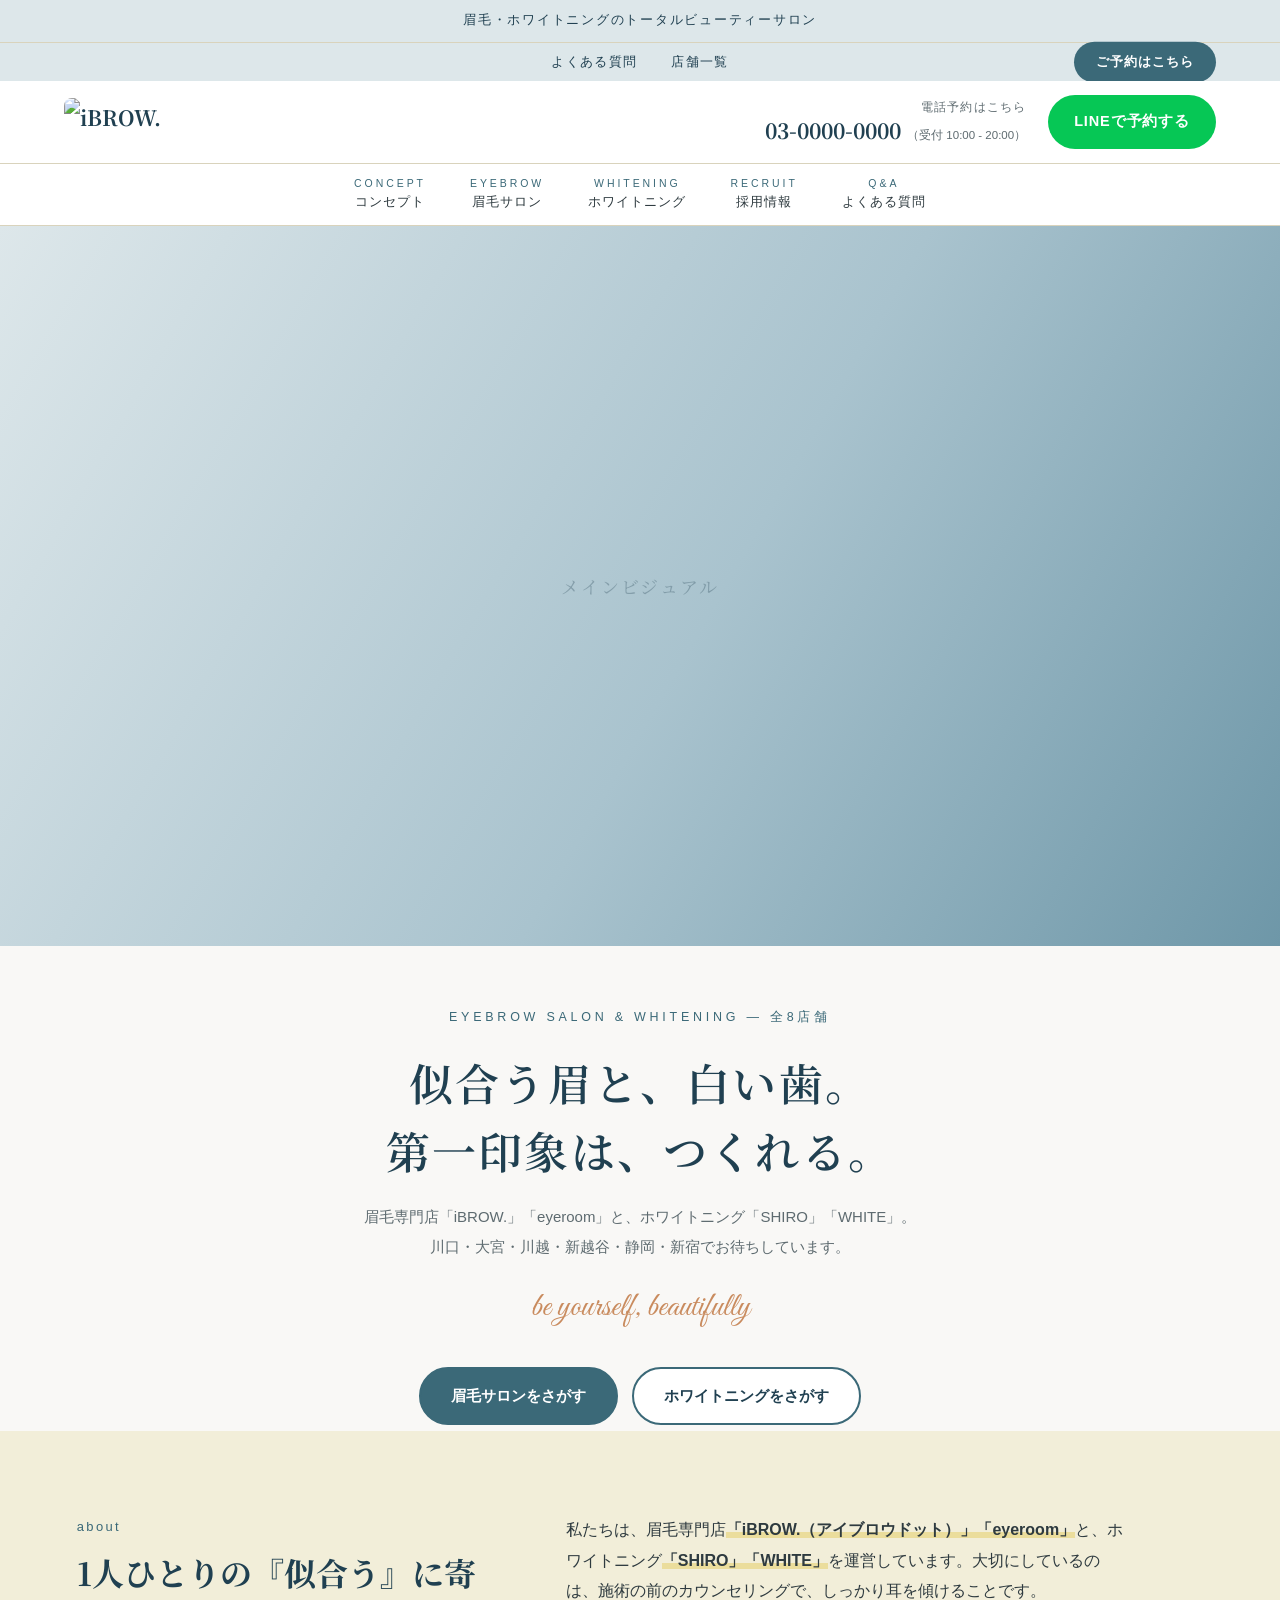
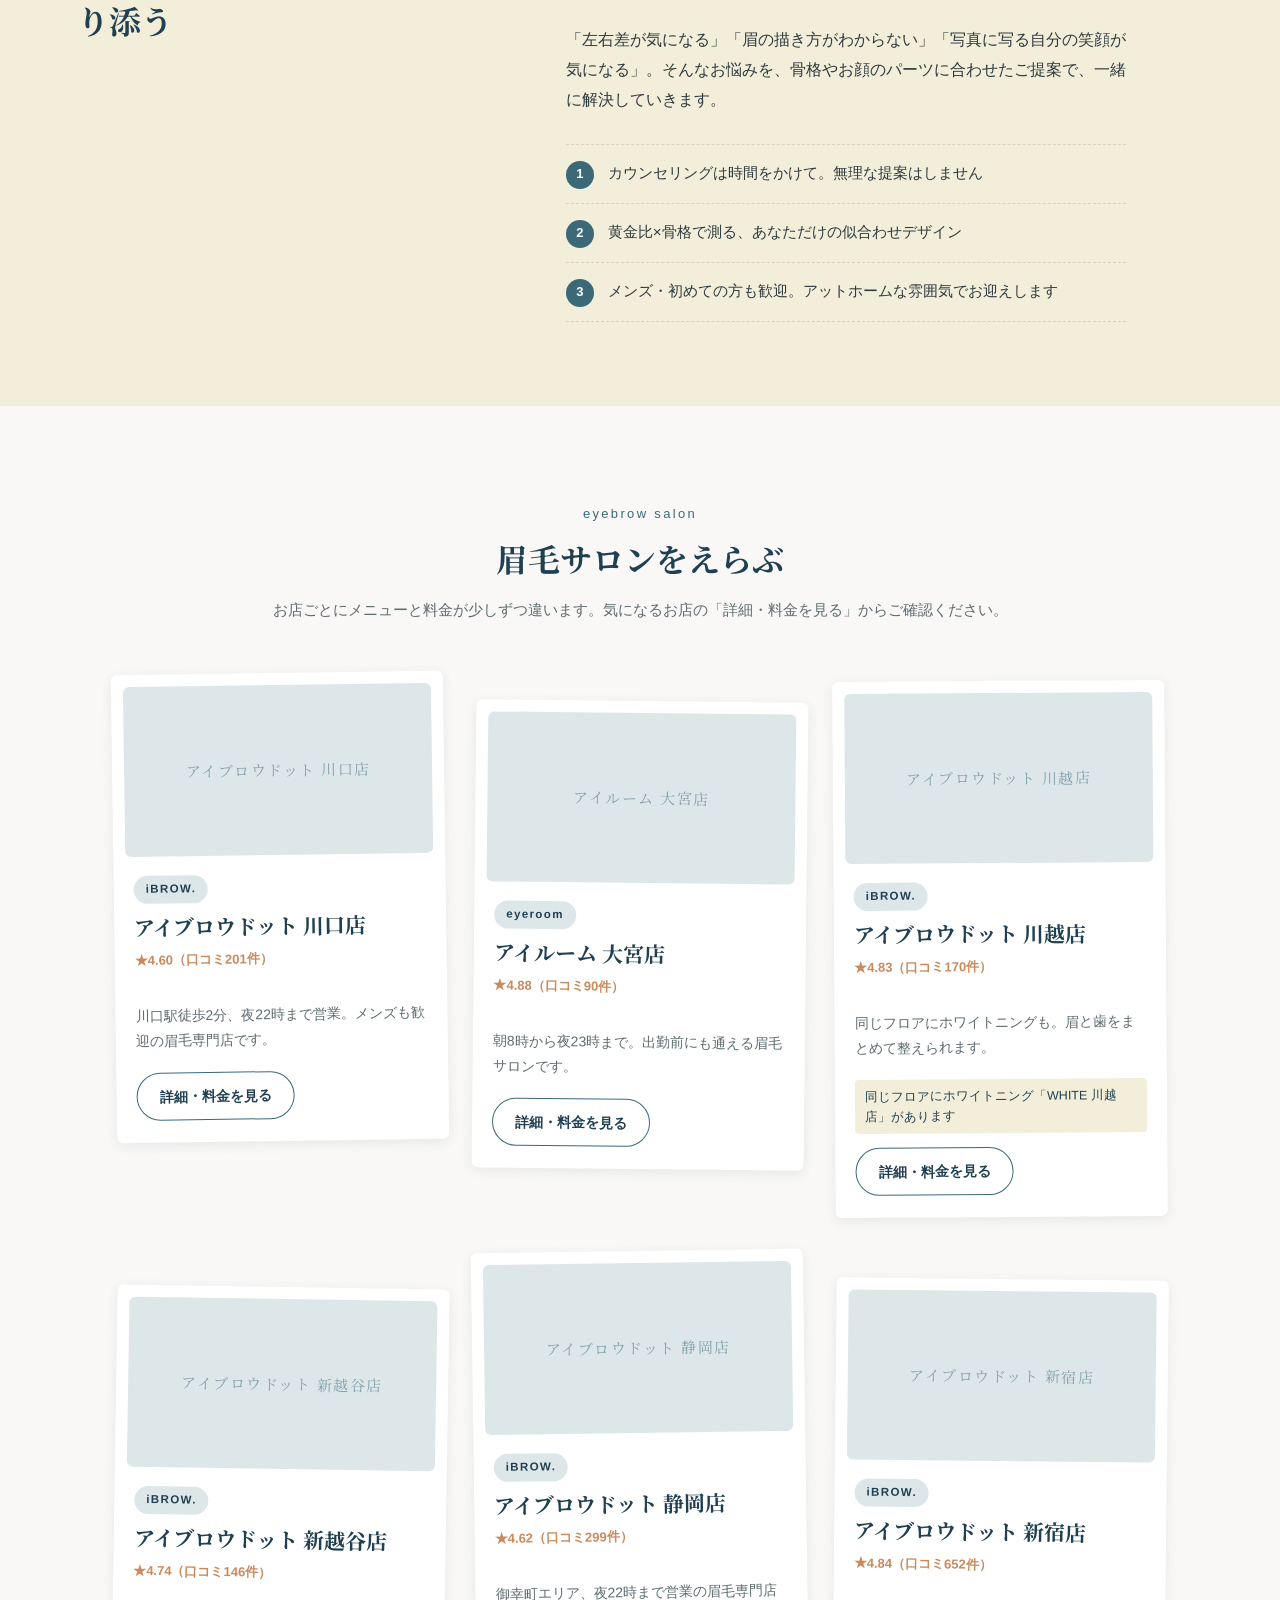
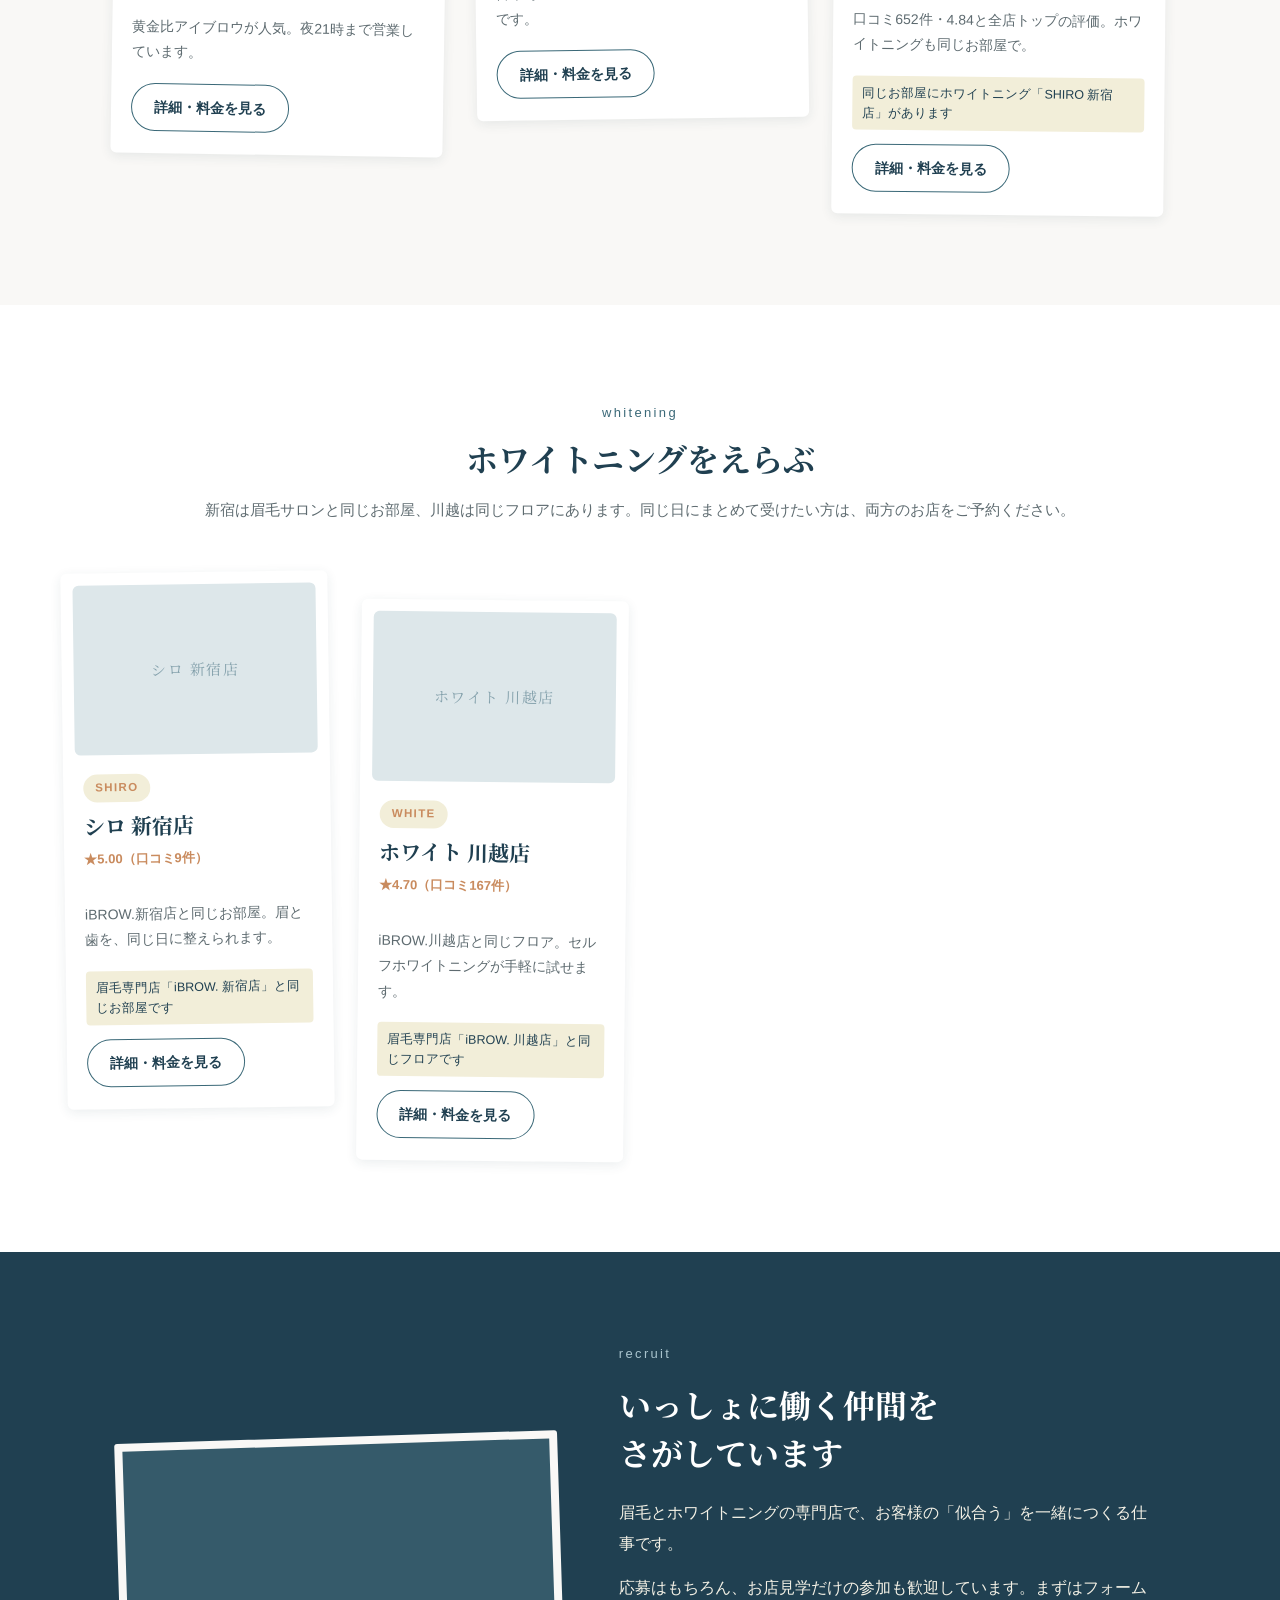
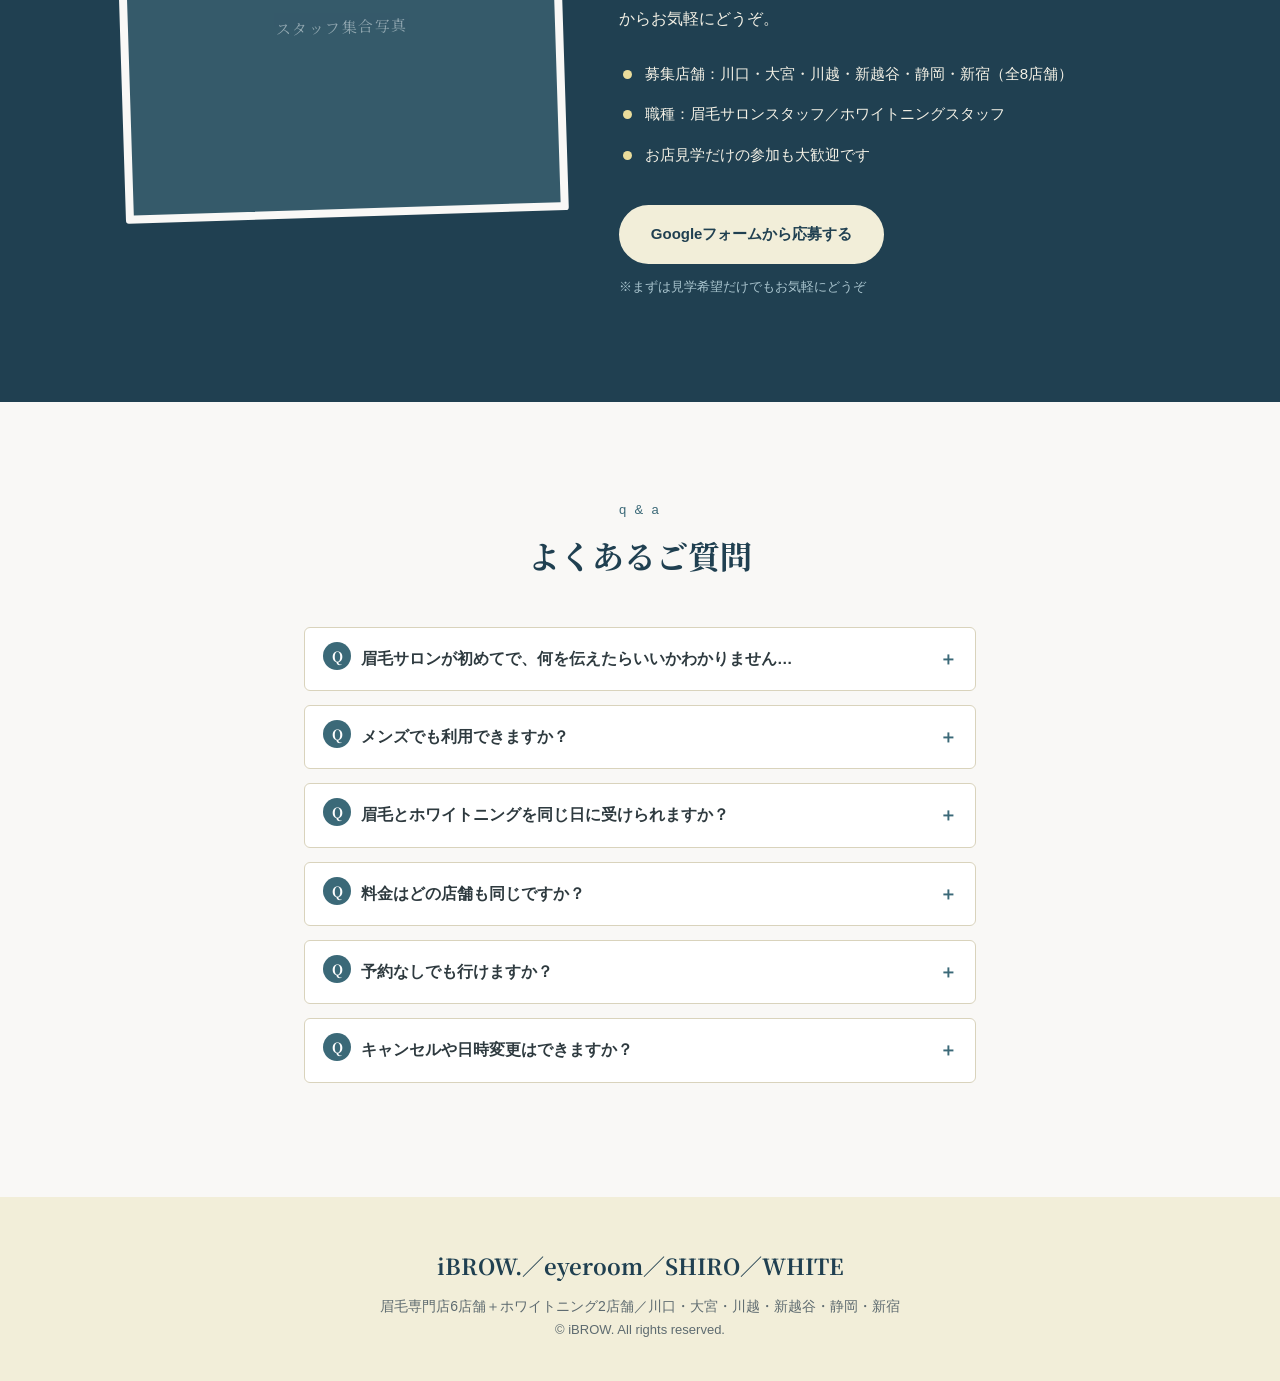
==== commit 8e6e068e: "Update index.html with new header and hero section" ====
--- a/index.html
+++ b/index.html
@@ -8,46 +8,58 @@
   <meta name="description" content="似合う眉と、白い歯。第一印象は、つくれる。眉毛専門店 iBROW.（アイブロウドット）・eyeroom と、ホワイトニング SHIRO・WHITE の公式サイト。川口・大宮・川越・新越谷・静岡・新宿の全8店舗。">
   <link rel="preconnect" href="https://fonts.googleapis.com">
   <link rel="preconnect" href="https://fonts.gstatic.com" crossorigin>
-  <link href="https://fonts.googleapis.com/css2?family=Noto+Serif+JP:wght@500;700&family=Zen+Maru+Gothic:wght@400;500;700&display=swap" rel="stylesheet">
+  <link href="https://fonts.googleapis.com/css2?family=Noto+Serif+JP:wght@500;700&family=Zen+Maru+Gothic:wght@400;500;700&family=Great+Vibes&display=swap" rel="stylesheet">
   <link rel="stylesheet" href="style.css">
 </head>
 <body>
 
+<div class="band band-main">眉毛・ホワイトニングのトータルビューティーサロン</div>
+<div class="band band-sub">
+  <div class="band-links">
+    <a href="#faq">よくある質問</a>
+    <a href="#eyebrow">店舗一覧</a>
+  </div>
+  <a class="band-btn" href="#eyebrow">ご予約はこちら</a>
+</div>
 <header class="site-header">
-  <a href="#top" class="logo">iBROW.<small>eyebrow salon &amp; whitening</small></a>
-  <nav class="gnav" aria-label="メインメニュー">
-    <a href="#about">私たちについて</a>
-    <a href="#eyebrow">眉毛サロン</a>
-    <a href="#whitening">ホワイトニング</a>
-    <a href="#recruit">スタッフ募集</a>
-    <a href="#faq">よくある質問</a>
-  </nav>
+  <a href="#top" class="logo"><img class="logo-img" src="images/logo-ibrow.jpg" alt="iBROW."></a>
+  <div class="header-contact">
+    <div class="tel-block">
+      <span>電話予約はこちら</span>
+      <strong>03-0000-0000<small>（受付 10:00 - 20:00）</small></strong>
+    </div>
+    <a class="btn-line" href="#">LINEで予約する</a>
+  </div>
 </header>
+<nav class="main-nav" aria-label="メインメニュー">
+  <a href="#about"><span>CONCEPT</span>コンセプト</a>
+  <a href="#eyebrow"><span>EYEBROW</span>眉毛サロン</a>
+  <a href="#whitening"><span>WHITENING</span>ホワイトニング</a>
+  <a href="#recruit"><span>RECRUIT</span>採用情報</a>
+  <a href="#faq"><span>Q&amp;A</span>よくある質問</a>
+</nav>
 
 <main>
   <!-- ========== トップビュー ========== -->
   <div id="top-view">
 
-    <section class="hero" id="top">
-      <div class="hero-text">
-        <p class="hero-sub">眉毛専門店 全6店舗＋ホワイトニング 2店舗／川口・大宮・川越・新越谷・静岡・新宿</p>
-        <h1>似合う眉と、白い歯。<br>第一印象は、つくれる。</h1>
-        <p class="hero-lead">「自分に合う眉がわからない」「笑ったときの歯の色が気になる」。<br>そんな小さなモヤモヤから、気軽に話してください。</p>
-        <div class="btn-row">
-          <a href="#eyebrow" class="btn btn-primary">眉毛サロンをさがす</a>
-          <a href="#whitening" class="btn btn-outline">ホワイトニングをさがす</a>
-        </div>
-      </div>
-      <div class="hero-photos">
-        <figure class="photo photo-a" data-label="店内の様子">
-          <img src="images/hero-1.jpg" alt="明るい店内で談笑するスタッフとお客様" onerror="this.remove()">
-        </figure>
-        <figure class="photo photo-b" data-label="カウンセリング中">
-          <img src="images/hero-2.jpg" alt="カウンセリング中の様子" onerror="this.remove()">
-        </figure>
-        <p class="hand-note">はじめての方も、<br>メンズも大歓迎です。</p>
-      </div>
-    </section>
+    <section class="hero-fv" id="top">
+      <div class="hero-fv-photo photo" data-label="メインビジュアル">
+        <img class="fv-slide is-active" src="images/hero-1.jpg" alt="サロンのメインビジュアル" onerror="this.remove()">
+        <img class="fv-slide" src="images/hero-2.jpg" alt="" onerror="this.remove()">
+      </div>
+    </section>
+
+    <section class="fv-message">
+      <p class="fm-over">EYEBROW SALON &amp; WHITENING — 全8店舗</p>
+      <h1>似合う眉と、白い歯。<br>第一印象は、つくれる。</h1>
+      <p class="fm-lead">眉毛専門店「iBROW.」「eyeroom」と、ホワイトニング「SHIRO」「WHITE」。<br>川口・大宮・川越・新越谷・静岡・新宿でお待ちしています。</p>
+      <p class="fm-script">be yourself, beautifully</p>
+      <div class="btn-row">
+        <a href="#eyebrow" class="btn btn-primary">眉毛サロンをさがす</a>
+        <a href="#whitening" class="btn btn-outline">ホワイトニングをさがす</a>
+      </div>
+</section>
 
     <section class="about" id="about">
       <div class="section-head left">
@@ -354,5 +366,20 @@
 window.addEventListener("hashchange", route);
 route();
 </script>
+
+  <script>
+  // FVスライド：約6秒ごとにゆっくりクロスフェード
+  (function () {
+    var slides = document.querySelectorAll(".fv-slide");
+    if (slides.length < 2) return;
+    if (window.matchMedia("(prefers-reduced-motion: reduce)").matches) return;
+    var i = 0;
+    setInterval(function () {
+      slides[i].classList.remove("is-active");
+      i = (i + 1) % slides.length;
+      slides[i].classList.add("is-active");
+    }, 6000);
+  })();
+  </script>
 </body>
 </html>
--- a/style.css
+++ b/style.css
@@ -1,4 +1,4 @@
-/* style.css */
+/* style.css — 本制作たたき台v2（仮制作 style.css をベースに、2事業対応の追加分を末尾に記載） */
 
 :root {
   --blue: #3B6978;
@@ -246,3 +246,200 @@
   .faq-list summary { padding-left: 52px; font-size: 15px; }
   .faq-list details p { padding-left: 24px; }
 }
+
+/* ============================================================
+   v2追加分：2事業（眉毛／ホワイトニング）・ブランド表示・口コミ
+   ============================================================ */
+.stores.alt { background: #fff; max-width: none; padding-left: 5vw; padding-right: 5vw; }
+.stores.alt .store-grid { max-width: 1180px; margin: 0 auto; }
+.stores.alt .section-head { max-width: 1180px; margin-left: auto; margin-right: auto; }
+.brand-tag {
+  display: inline-block;
+  font-size: 11.5px; font-weight: 700; letter-spacing: .12em;
+  color: var(--blue-deep); background: var(--blue-pale);
+  border-radius: 20px; padding: 3px 12px; margin-bottom: 8px;
+}
+.brand-tag.white { background: var(--bg-warm); color: var(--accent); }
+.store-card .rating { font-size: 13px; color: var(--accent); font-weight: 700; margin-bottom: 8px; }
+.store-card .pair {
+  font-size: 12.5px; color: var(--blue-deep); background: var(--bg-warm);
+  border-radius: 4px; padding: 7px 10px; margin-bottom: 14px; line-height: 1.6;
+}
+.detail .rating { font-size: 15px; color: var(--accent); font-weight: 700; margin-top: 6px; }
+.hero .btn-row { display: flex; gap: 14px; flex-wrap: wrap; }
+.logo { font-size: 21px; }
+@media (max-width: 480px) { .logo { font-size: 18px; } }
+
+/* ============================================================
+   v3追加分：お客様指定のヘッダー構成＋大人っぽい雰囲気への調整
+   ============================================================ */
+/* --- 上部の帯（クリーム色） --- */
+.band {
+  background: var(--blue-pale);
+  color: var(--blue-deep);
+  text-align: center;
+  font-size: 12.5px;
+  letter-spacing: .14em;
+  padding: 9px 5vw;
+}
+.band-sub {
+  position: relative;
+  display: flex; align-items: center; justify-content: center;
+  border-top: 1px solid var(--line);
+  padding-top: 7px; padding-bottom: 7px;
+}
+.band-links { display: flex; gap: 34px; }
+.band-links a { text-decoration: none; font-size: 13px; letter-spacing: .1em; color: var(--blue-deep); }
+.band-links a:hover { color: var(--blue-deep); }
+.band-btn {
+  position: absolute; right: 5vw; top: 50%; transform: translateY(-50%);
+  background: var(--blue); color: #fff; text-decoration: none;
+  font-size: 13px; font-weight: 700; letter-spacing: .08em;
+  padding: 8px 22px; border-radius: 999px;
+}
+.band-btn:hover { background: var(--blue-deep); }
+
+/* --- メインヘッダー（白地） --- */
+.site-header { background: #fff; border-bottom: 1px solid var(--line); }
+.header-contact { display: flex; align-items: center; gap: 22px; }
+.tel-block { text-align: right; line-height: 1.35; }
+.tel-block span { display: block; font-size: 11.5px; color: var(--text-soft); letter-spacing: .1em; }
+.tel-block strong { background: none; font-family: var(--font-serif); font-size: 21px; color: var(--blue-deep); font-weight: 700; }
+.tel-block strong small { font-family: var(--font-body); font-size: 11.5px; color: var(--text-soft); font-weight: 400; margin-left: 6px; }
+.btn-line {
+  background: #06C755; color: #fff; text-decoration: none;
+  font-weight: 700; font-size: 14.5px; letter-spacing: .06em;
+  padding: 13px 26px; border-radius: 999px; white-space: nowrap;
+}
+.btn-line:hover { opacity: .88; }
+
+/* --- 大文字英語＋日本語のナビ --- */
+.main-nav {
+  background: #fff;
+  display: flex; justify-content: center; gap: 44px;
+  padding: 12px 5vw 14px;
+  border-bottom: 1px solid var(--line);
+  flex-wrap: wrap;
+}
+.main-nav a { text-decoration: none; text-align: center; font-size: 13px; color: var(--text); line-height: 1.5; letter-spacing: .08em; }
+.main-nav a span { display: block; font-size: 10.5px; letter-spacing: .28em; color: var(--blue); font-weight: 500; }
+.main-nav a:hover span { color: var(--blue-deep); }
+
+@media (max-width: 860px) {
+  .main-nav { display: none; }
+  .band-btn { position: static; transform: none; margin-left: 20px; }
+  .band-sub { justify-content: space-between; }
+  .header-contact { gap: 12px; }
+  .tel-block { display: none; }
+  .btn-line { padding: 10px 18px; font-size: 13px; }
+}
+
+/* ============================================================
+   v4追加分：全面写真のFV（参考サイトの見せ方）
+   ============================================================ */
+.hero-fv {
+  position: relative;
+  min-height: 92vh;
+  display: flex; align-items: center;
+  overflow: hidden;
+  background: linear-gradient(120deg, #DDE7EA 0%, #A9C3CE 55%, #6E97A8 100%);
+}
+.hero-fv-photo { position: absolute; inset: 0; border-radius: 0; background: transparent; }
+.hero-fv-photo::before { font-size: 18px; color: rgba(32,64,81,.55); }
+.hero-fv-photo img { width: 100%; height: 100%; object-fit: cover; }
+.hero-fv::after {
+  content: ""; position: absolute; inset: 0;
+  background: linear-gradient(90deg, rgba(23,44,56,.45) 0%, rgba(23,44,56,.14) 55%, rgba(23,44,56,0) 75%);
+}
+.hero-fv-inner { position: relative; z-index: 2; padding: 100px 6vw; max-width: 780px; color: #fff; }
+.hero-fv-over { font-size: 12.5px; letter-spacing: .3em; margin-bottom: 22px; color: #EAF1F4; }
+.hero-fv-inner h1 {
+  color: #fff; font-weight: 500;
+  font-size: clamp(32px, 5.6vw, 56px); line-height: 1.5; letter-spacing: .06em;
+  text-shadow: 0 2px 18px rgba(23,44,56,.4);
+  margin-bottom: 22px;
+}
+.hero-fv-lead { font-size: 15.5px; line-height: 2; color: rgba(255,255,255,.92); text-shadow: 0 1px 10px rgba(23,44,56,.45); }
+.hero-fv-script { font-family: "Great Vibes", cursive; font-size: clamp(26px, 3.4vw, 36px); color: #F2EED9; margin: 18px 0 30px; }
+.btn-glass {
+  background: rgba(255,255,255,.14); color: #fff;
+  border: 1.5px solid rgba(255,255,255,.85);
+  backdrop-filter: blur(2px);
+}
+.btn-glass:hover { background: rgba(255,255,255,.3); }
+@media (max-width: 860px) {
+  .hero-fv { min-height: 80vh; }
+  .hero-fv::after { background: linear-gradient(180deg, rgba(23,44,56,.32), rgba(23,44,56,.5)); }
+  .hero-fv-inner { padding: 70px 6vw; }
+}
+
+/* v6：FV写真の見え方（縦長写真のため、顔まわりが見える位置に） */
+.hero-fv-photo img { object-position: center 28%; }
+
+/* v7：FVスライド（2枚をクロスフェードで切替） */
+.fv-slide {
+  position: absolute; inset: 0;
+  width: 100%; height: 100%; object-fit: cover; object-position: center 28%;
+  opacity: 0; transition: opacity 1.6s ease;
+}
+.fv-slide.is-active { opacity: 1; }
+
+/* ============================================================
+   v8：お客様の完成写真に合わせ、FVは写真そのまま表示に
+   ============================================================ */
+.logo-img { height: 48px; width: auto; display: block; border-radius: 8px; }
+.hero-fv { min-height: 0; height: min(88vh, 56.25vw); display: block; }
+.hero-fv::after { display: none; }
+.fv-slide { object-position: center; }
+.fv-message { padding: 60px 6vw 6px; text-align: center; }
+.fm-over { font-size: 12.5px; letter-spacing: .3em; color: var(--blue); margin-bottom: 18px; }
+.fv-message h1 {
+  font-family: var(--font-head); font-weight: 600;
+  font-size: clamp(28px, 4.6vw, 44px); line-height: 1.55; letter-spacing: .05em;
+  color: var(--blue-deep); margin-bottom: 18px;
+}
+.fm-lead { color: var(--text-soft); font-size: 15px; line-height: 2; }
+.fm-script { font-family: "Great Vibes", cursive; font-size: clamp(26px, 3.4vw, 34px); color: var(--accent); margin: 14px 0 26px; }
+.fv-message .btn-row { justify-content: center; }
+.btn-outline { background: #fff; color: var(--blue-deep); border: 1.5px solid var(--blue); }
+.btn-outline:hover { background: var(--blue-pale); }
+
+/* ============================================================
+   v9：PC・スマホ表示の調整（違和感の解消）
+   ============================================================ */
+/* 見出しフォントの指定ミスを修正（--font-head は未定義だった） */
+.fv-message h1 { font-family: var(--font-serif); }
+/* ボタン行の基本形（.hero の外でも効くように） */
+.btn-row { display: flex; gap: 14px; flex-wrap: wrap; }
+/* FV下の2ボタンの大きさ・太さを揃える */
+.fv-message .btn { padding: 13px 30px; font-size: 15px; }
+.fv-message .btn-outline { border: 2px solid var(--blue); background: #fff; color: var(--blue-deep); }
+/* FVは画像の比率そのまま表示（上下が切れない） */
+.hero-fv { height: auto; aspect-ratio: 16 / 9; }
+
+@media (max-width: 860px) {
+  /* スマホでもナビを消さず、横スクロールで出す */
+  .main-nav {
+    display: flex; flex-wrap: nowrap; justify-content: flex-start;
+    overflow-x: auto; gap: 30px; padding: 10px 5vw 12px;
+    -webkit-overflow-scrolling: touch; scrollbar-width: none;
+  }
+  .main-nav::-webkit-scrollbar { display: none; }
+  .main-nav a { flex: none; }
+  /* 帯のキャッチコピーが小さな画面で折り返さないように */
+  .band { font-size: 11px; letter-spacing: .06em; }
+  .logo-img { height: 42px; }
+  .fv-message { padding-top: 44px; }
+}
+@media (max-width: 640px) {
+  .fm-over { font-size: 11px; letter-spacing: .18em; line-height: 1.9; }
+  /* FV下のボタンは縦並び・幅そろえで見やすく */
+  .fv-message .btn-row { flex-direction: column; align-items: center; }
+  .fv-message .btn { width: min(320px, 86vw); }
+}
+@media (max-width: 480px) {
+  .band-links { gap: 22px; }
+  .band-btn { margin-left: 12px; padding: 8px 16px; }
+  .price-table th { font-size: 14px; }
+  .price-table td { font-size: 17px; }
+}
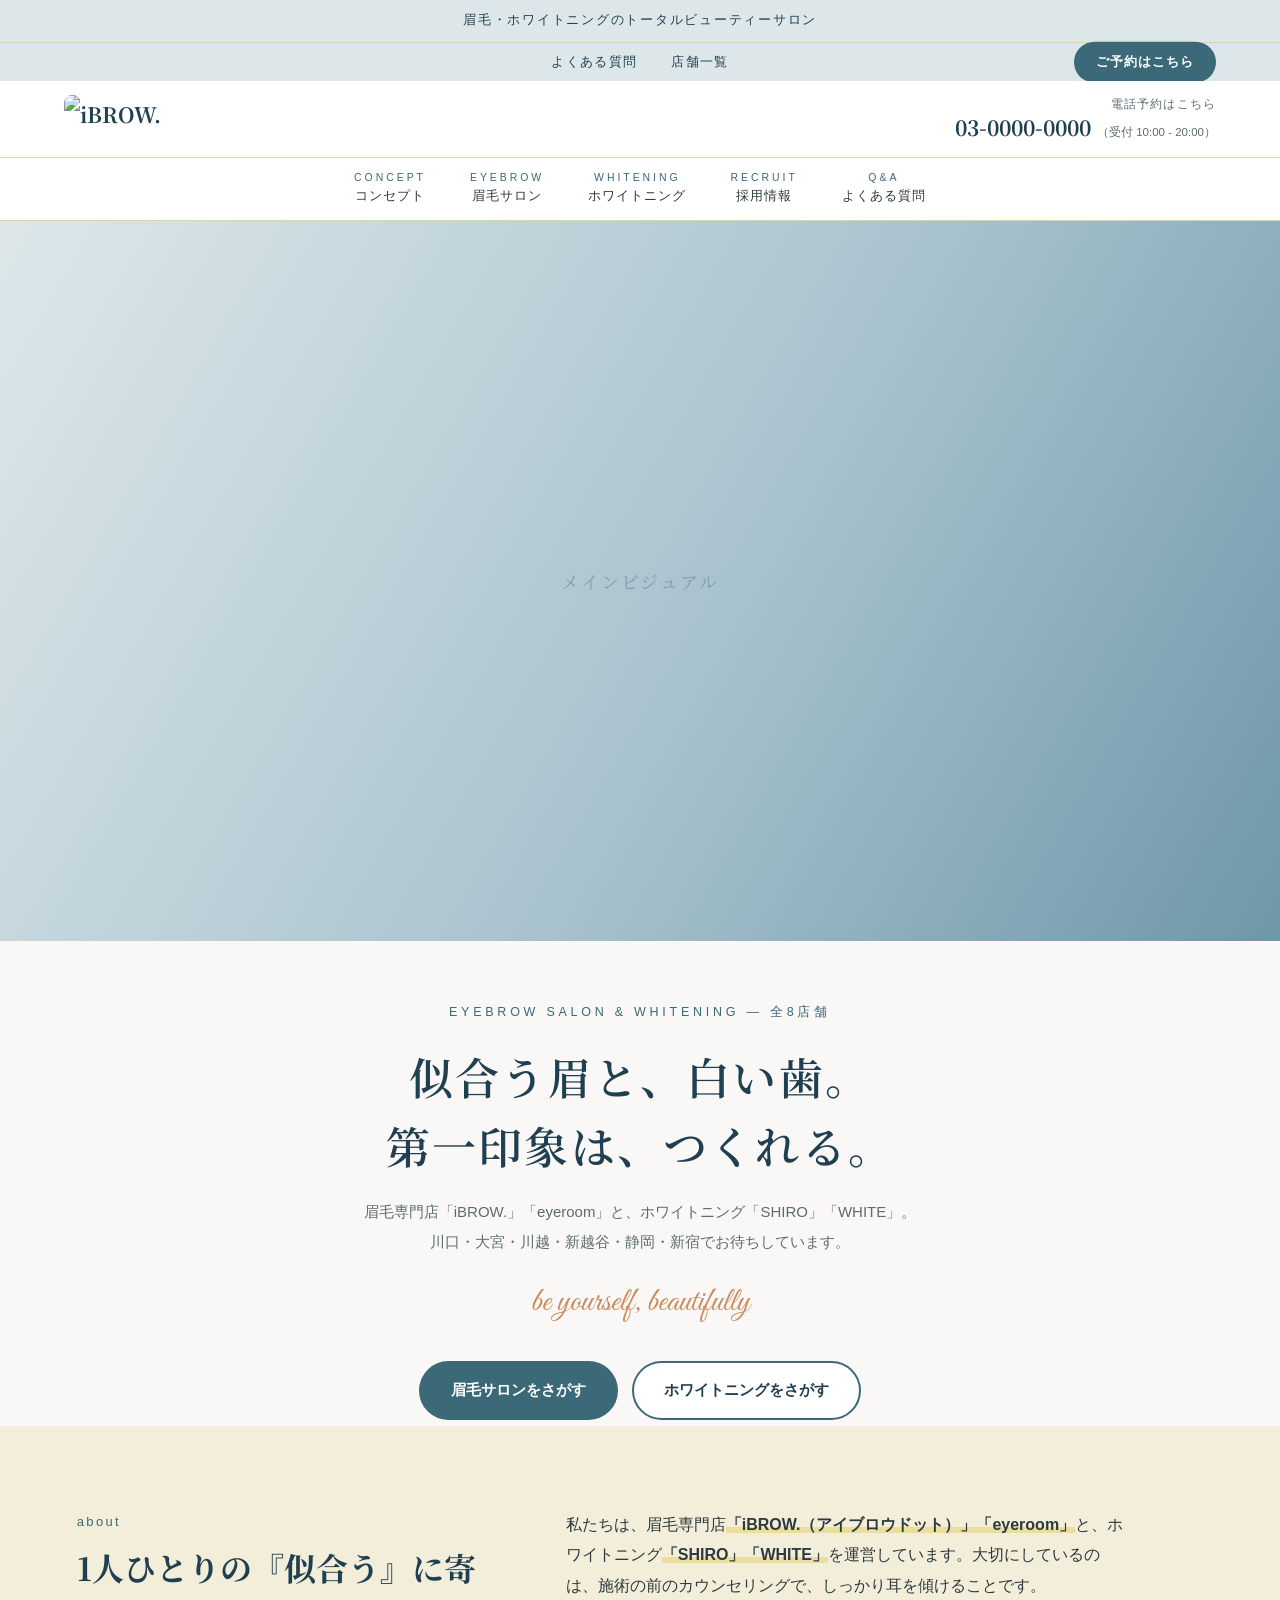
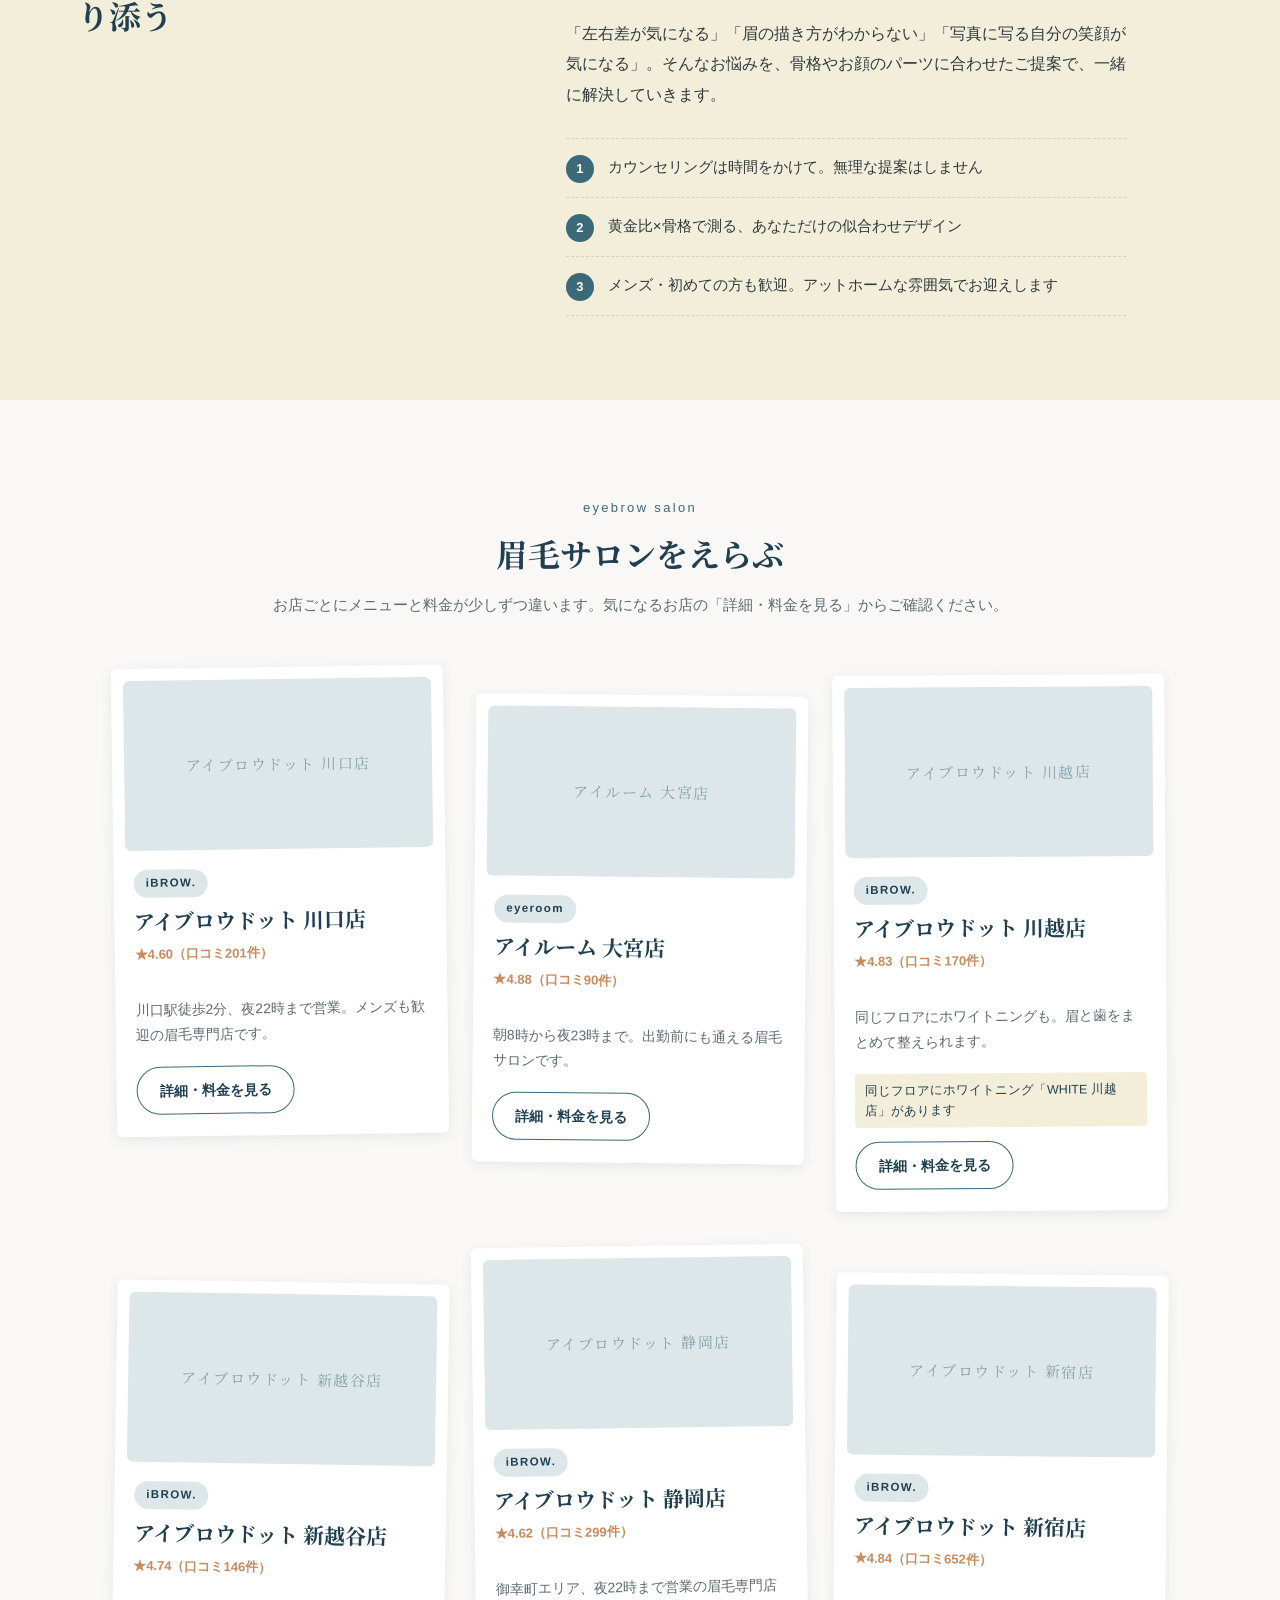
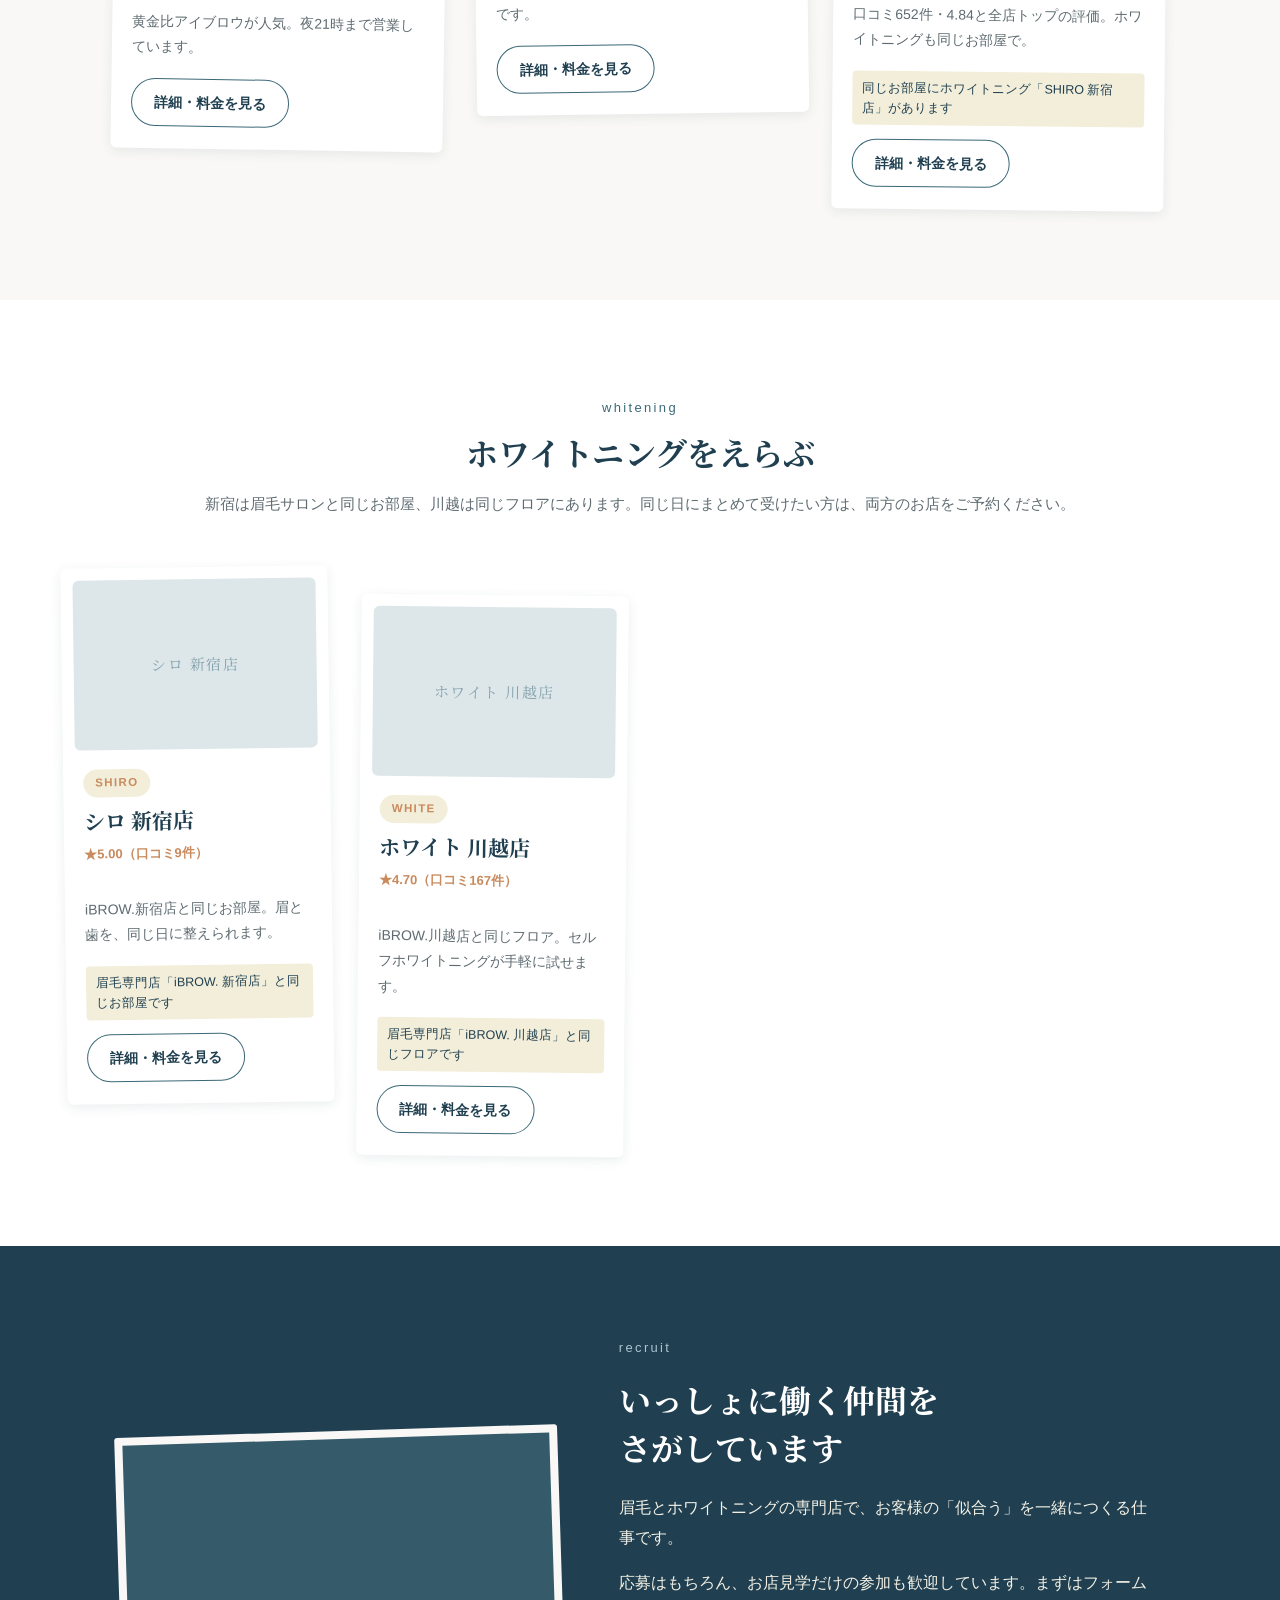
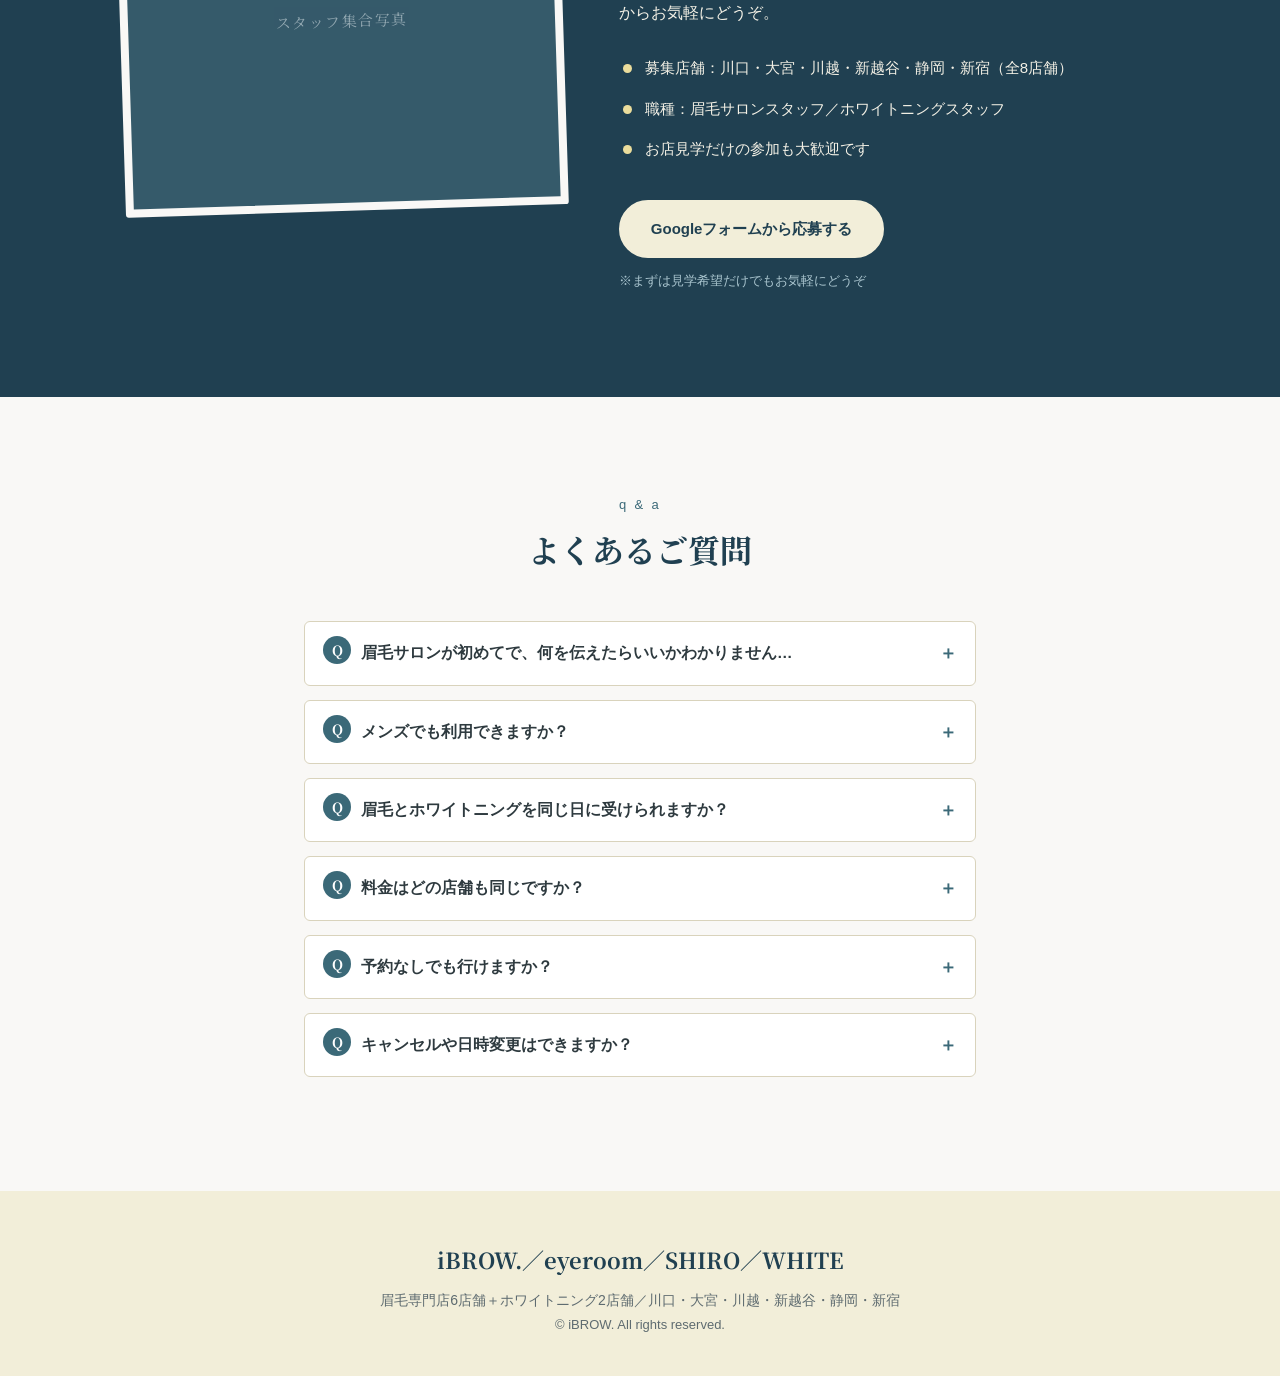
==== commit d081ce3c: "Update index.html" ====
--- a/index.html
+++ b/index.html
@@ -1,4 +1,4 @@
-<!-- index.html — 本制作たたき台v2（仮制作の構成・仕組みを踏襲し、実データに差し替え） -->
+<!-- index.html — 本制作たたき台v12（料金は期間限定クーポンを除き全件掲載・採用フォームURL反映） -->
 <!DOCTYPE html>
 <html lang="ja">
 <head>
@@ -28,7 +28,6 @@
       <span>電話予約はこちら</span>
       <strong>03-0000-0000<small>（受付 10:00 - 20:00）</small></strong>
     </div>
-    <a class="btn-line" href="#">LINEで予約する</a>
   </div>
 </header>
 <nav class="main-nav" aria-label="メインメニュー">
@@ -110,7 +109,7 @@
             <li>職種：眉毛サロンスタッフ／ホワイトニングスタッフ</li>
             <li>お店見学だけの参加も大歓迎です</li>
           </ul>
-          <a href="https://forms.gle/xxxxxxxxxxxx" class="btn btn-primary" target="_blank" rel="noopener">Googleフォームから応募する</a>
+          <a href="https://docs.google.com/forms/d/e/1FAIpQLScioyRLbJinTWCiEUjoCBJADLF4UkJIu0IgXylwB3P2kunfPg/viewform?usp=publish-editor" class="btn btn-primary" target="_blank" rel="noopener">Googleフォームから応募する</a>
           <p class="small">※まずは見学希望だけでもお気軽にどうぞ</p>
         </div>
       </div>
@@ -164,7 +163,7 @@
 
 <script>
 /* ========= 店舗データ（ホットペッパービューティー掲載情報 2026-11-14時点） ========= */
-/* menus は掲載確認できたもののみ。price は数値（円）、割引表記は priceText で記載 */
+/* menus は各店の掲載クーポン（2026-11-14に確認、期間限定クーポンは除外）。price は数値（円）、割引表記は priceText で記載 */
 const STORES = [
   /* ---------- 眉毛サロン ---------- */
   { id: "kawaguchi", type: "eyebrow", brand: "iBROW.", brandEn: "ibrow",
@@ -178,10 +177,11 @@
       { name: "美眉アイブロウWAX＋毛量調整", note: "人気No.1", price: 4980 },
       { name: "美眉アイブロウWAX（女性・新規）", note: "", price: 4200 },
       { name: "美眉アイブロウWAX（男性・新規）", note: "男性限定", price: 4200 },
+      { name: "眉毛＋パーツ脱毛", note: "当店No.2／鼻 or 口 or Cゾーン", price: 4500 },
       { name: "美眉ワックス脱毛（U24学割）", note: "学生証の提示が必要です", price: 4000 },
-      { name: "眉毛＋パーツ脱毛", note: "鼻 or 口 or Cゾーン", price: 4500 },
-      { name: "眉毛＋顔ワックス脱毛", note: "額 or 頬周り", price: 5200 },
+      { name: "メンズ美眉ワックス脱毛", note: "男性・2回目以降", price: 5980 },
       { name: "美眉ワックス脱毛＋間引きセット", note: "2回目以降の方", price: 6200 },
+      { name: "美眉ワックス脱毛（学割U24）", note: "リピーター限定", price: 4980 },
       { name: "眉毛＋全顔ワックス脱毛", note: "", price: 12000 }
     ] },
   { id: "omiya", type: "eyebrow", brand: "eyeroom", brandEn: "eyeroom",
@@ -192,7 +192,15 @@
     comment: "ホットペッパービューティーの口コミは4.88と、全店でもトップクラスの評価をいただいています。",
     hp: "https://beauty.hotpepper.jp/kr/slnH000818984/",
     menus: [
-      { name: "美眉アイブロウWAX＋間引き（毛量調整）", note: "人気No.1", price: 4980 }
+      { name: "美眉アイブロウWAX＋間引き（毛量調整）", note: "人気No.1", price: 4980 },
+      { name: "美眉アイブロウWAX（女性）", note: "新規", price: 4400 },
+      { name: "美眉アイブロウWAX（男性）", note: "男性限定・新規", price: 4500 },
+      { name: "眉毛＋パーツ脱毛", note: "人気No.2／鼻 or 口 or Cゾーン", price: 4980 },
+      { name: "眉毛＋全顔ワックス脱毛", note: "", price: 13000 },
+      { name: "美眉ワックス脱毛", note: "リピーター限定", price: 5500 },
+      { name: "美眉ワックス脱毛＋間引き（毛量調整）", note: "2回目以降", price: 6300 },
+      { name: "美眉ワックス脱毛（学割U24）", note: "リピーター限定", price: 4980 },
+      { name: "美眉アイブロウスタイリング相談", note: "相談後にメニューを決定", priceText: "無料" }
     ] },
   { id: "kawagoe", type: "eyebrow", brand: "iBROW.", brandEn: "ibrow",
     name: "アイブロウドット 川越店", rating: "★4.83（口コミ170件）",
@@ -203,7 +211,17 @@
     comment: "ホットペッパービューティーの口コミは4.83（170件）と高評価をいただいています。",
     hp: "https://beauty.hotpepper.jp/kr/slnH000685765/",
     menus: [
-      { name: "女性アイブロウWAX＋パーツ脱毛", note: "人気No.1／額 or 頬", price: 5500 }
+      { name: "女性アイブロウWAX＋パーツ脱毛", note: "人気No.1／額 or 頬", price: 5500 },
+      { name: "女性アイブロウWAX＋パーツ脱毛", note: "人気No.2／鼻 or 口 or Cゾーン", price: 5000 },
+      { name: "美眉アイブロウスタイリング", note: "新規", price: 4880 },
+      { name: "メンズアイブロウ眉毛スタイリング", note: "男性・新規", priceText: "￥5,500 → ￥4,980" },
+      { name: "男性アイブロウスタイリング＋パーツ脱毛", note: "男性限定・新規／額 or 頬", price: 6500 },
+      { name: "まつげパーマ", note: "新規／トリートメント or アイシャンプー込", price: 5000 },
+      { name: "アイブロウWAX＋まつげパーマ", note: "新規", price: 8800 },
+      { name: "選べるまつげパーマ", note: "2回目以降", price: 5500 },
+      { name: "アイブロウスタイリング（女性）", note: "再来", price: 5500 },
+      { name: "メンズアイブロウ眉毛スタイリング", note: "男性・再来", price: 5980 },
+      { name: "アイブロウスタイリング", note: "学割U24・男性・再来", price: 5500 }
     ] },
   { id: "shinkoshigaya", type: "eyebrow", brand: "iBROW.", brandEn: "ibrow",
     name: "アイブロウドット 新越谷店", rating: "★4.74（口コミ146件）",
@@ -213,7 +231,22 @@
     comment: "ホットペッパービューティーの口コミは4.74（146件）と高評価をいただいています。",
     hp: "https://beauty.hotpepper.jp/kr/slnH000777968/",
     menus: [
-      { name: "黄金比アイブロウWAX＋毛量調整", note: "人気No.1", price: 4780 }
+      { name: "黄金比アイブロウWAX＋毛量調整", note: "人気No.1", price: 4780 },
+      { name: "美眉アイブロウスタイリング", note: "女性・新規", price: 3880 },
+      { name: "骨格診断つきアイブロウスタイリング", note: "男性限定・新規", price: 3980 },
+      { name: "アイブロウスタイリング", note: "平日・当日予約限定／新規", price: 3600 },
+      { name: "アイブロウスタイリング＋パーツ脱毛", note: "女性・新規／鼻 or 口 or Cゾーン", price: 4780 },
+      { name: "アイブロウスタイリング＋顔WAX脱毛", note: "女性・新規／額 or 頬周り", price: 5780 },
+      { name: "アイブロウスタイリング＋顔WAX脱毛", note: "女性・新規／額＋Cゾーン", price: 6380 },
+      { name: "アイブロウスタイリング＋顔WAX脱毛", note: "メンズ・新規／額＋Cゾーン", price: 6480 },
+      { name: "デザイン選べるまつげパーマ", note: "新規", price: 4500 },
+      { name: "上下まつげパーマ", note: "新規", price: 7500 },
+      { name: "アイブロウスタイリング＋まつげパーマ", note: "新規", price: 7500 },
+      { name: "アイブロウスタイリング＋間引きセット", note: "2回目以降", price: 6100 },
+      { name: "アイブロウスタイリング＋パーツWAX脱毛", note: "2回目以降／鼻 or Cゾーン or 口", price: 6100 },
+      { name: "アイブロウスタイリング（女性限定）", note: "再来", price: 5200 },
+      { name: "メンズアイブロウスタイリング", note: "再来", price: 5500 },
+      { name: "完全オーダーメイド診断", note: "施術料金は別途", priceText: "無料" }
     ] },
   { id: "shizuoka", type: "eyebrow", brand: "iBROW.", brandEn: "ibrow",
     name: "アイブロウドット 静岡店", rating: "★4.62（口コミ299件）",
@@ -223,7 +256,17 @@
     comment: "ホットペッパービューティーの口コミは299件と、多くのお客様にご利用いただいています。",
     hp: "https://beauty.hotpepper.jp/kr/slnH000735936/",
     menus: [
-      { name: "アイブロウ＋パーツ脱毛", note: "人気No.1／鼻 or 口 or Cゾーン", price: 4700 }
+      { name: "アイブロウ＋パーツ脱毛", note: "人気No.1／鼻 or 口 or Cゾーン", price: 4700 },
+      { name: "アイブロウスタイリング＋間引きセット", note: "新規", price: 4600 },
+      { name: "アイブロウスタイリング＋顔WAX脱毛", note: "新規／額 or 頬周り", price: 5700 },
+      { name: "選べるまつ毛パーマ＆アイブロウWAX", note: "新規", price: 8000 },
+      { name: "アイブロウスタイリング", note: "再来", price: 5500 },
+      { name: "アイブロウ＋間引きセット", note: "全員", price: 6000 },
+      { name: "アイブロウ＋パーツ脱毛", note: "全員", price: 6600 },
+      { name: "アイブロウ＋顔WAX脱毛", note: "全員／額 or 頬周り", price: 6980 },
+      { name: "アイブロウスタイリング＋全顔WAX脱毛", note: "全員", price: 10500 },
+      { name: "美眉アイブロウWAX", note: "学割U24／骨格診断つき", price: 4980 },
+      { name: "美眉アイブロウスタイリング相談", note: "相談後にメニューを決定", priceText: "無料" }
     ] },
   { id: "shinjuku", type: "eyebrow", brand: "iBROW.", brandEn: "ibrow",
     name: "アイブロウドット 新宿店", rating: "★4.84（口コミ652件）",
@@ -234,7 +277,21 @@
     comment: "ホットペッパービューティーの口コミは4.84（652件）。多くのリピーター様に支えられている店舗です。",
     hp: "https://beauty.hotpepper.jp/kr/slnH000749485/",
     menus: [
-      { name: "眉毛アイブロウWAXデザイン＋間引き", note: "人気No.1", price: 5200 }
+      { name: "眉毛アイブロウWAXデザイン＋間引き", note: "人気No.1・新規", price: 5200 },
+      { name: "眉毛アイブロウWAXデザイン", note: "初めての方・新規", price: 4200 },
+      { name: "眉毛アイブロウWAXデザイン", note: "当日予約限定・新規", priceText: "￥4,500 → ￥3,980" },
+      { name: "眉毛アイブロウWAXデザイン（女性）", note: "平日限定・新規", price: 4000 },
+      { name: "眉毛アイブロウWAXデザイン（男性）", note: "平日限定・新規", price: 4000 },
+      { name: "眉毛アイブロウWAXデザイン＋パーツ脱毛", note: "新規／鼻 or 口 or Cゾーン", price: 5200 },
+      { name: "眉毛アイブロウWAXデザイン＋顔WAX脱毛", note: "新規／額 or 頬周り", price: 6200 },
+      { name: "デザイン選べるオリジナルまつげパーマ", note: "新規", price: 4500 },
+      { name: "韓国風束感まつげパーマ", note: "新規／アイシャンプー＆トリートメント込", price: 5400 },
+      { name: "眉毛アイブロウ＋まつげパーマ", note: "新規", price: 8980 },
+      { name: "眉毛アイブロウWAXデザイン＋間引き", note: "全員", price: 5980 },
+      { name: "眉毛アイブロウWAXデザイン（女性）", note: "女性・再来限定", price: 4980 },
+      { name: "眉毛アイブロウWAXデザイン＋全顔WAX脱毛", note: "全員", price: 12000 },
+      { name: "デザイン選べるオリジナルまつげパーマ", note: "2回目以降", price: 5200 },
+      { name: "眉毛アイブロウWAXデザイン", note: "学割U24", price: 3800 }
     ] },
 
   /* ---------- ホワイトニング ---------- */
@@ -248,7 +305,15 @@
     hp: "https://beauty.hotpepper.jp/kr/slnH000818615/",
     menus: [
       { name: "回数券コース", note: "人気No.1／20分×20回", priceText: "￥69,800 → ￥38,800" },
-      { name: "WHITEプレミアム美白コース", note: "60分照射", priceText: "￥29,800 → ￥14,800" }
+      { name: "回数券コース", note: "人気No.3／20分×10回", priceText: "￥34,900 → ￥28,800" },
+      { name: "WHITEプレミアム美白コース", note: "新規／60分照射", priceText: "￥29,800 → ￥14,800" },
+      { name: "セルフホワイトニング", note: "新規／17分×2回", priceText: "￥6,000 → ￥2,500" },
+      { name: "セルフホワイトニング", note: "学割U24・新規／17分×2回", priceText: "￥6,980 → ￥2,000" },
+      { name: "ブライダル 1Day集中コース", note: "新規／20分×3回", price: 9800 },
+      { name: "美白セルフホワイトニング", note: "全員／照射40分", price: 6980 },
+      { name: "ペア来店予約", note: "全員／15分×2回照射・予約時はお電話ください", priceText: "￥9,960 → ￥4,980" },
+      { name: "セルフホワイトニング（歯科提携）", note: "当日ご成約の方限定", priceText: "￥2,500 → ￥0" },
+      { name: "回数券の会員様限定（ご予約用）", note: "回数券をお持ちの方専用", priceText: "￥0" }
     ] },
   { id: "kawagoe-white", type: "whitening", brand: "WHITE", brandEn: "white",
     name: "ホワイト 川越店", rating: "★4.70（口コミ167件）",
@@ -259,7 +324,16 @@
     comment: "ホットペッパービューティーの口コミは4.70（167件）と高評価をいただいています。",
     hp: "https://beauty.hotpepper.jp/kr/slnH000685764/",
     menus: [
-      { name: "セルフホワイトニング", note: "人気No.1／20分×2回", priceText: "￥6,000 → ￥2,500" }
+      { name: "セルフホワイトニング", note: "人気No.1／20分×2回", priceText: "￥6,000 → ￥2,500" },
+      { name: "回数券10回券", note: "当店人気No.1／40分×10回", priceText: "￥80,000 → ￥40,000" },
+      { name: "セルフホワイトニング 照射30分", note: "学割U24・人気No.2", price: 1500 },
+      { name: "1日完結セルフホワイトニング", note: "新規／1日で白くしたい方へ", price: 6980 },
+      { name: "セルフホワイトニング", note: "誕生日月限定・新規", priceText: "￥1,980 → ￥500" },
+      { name: "セルフホワイトニング", note: "ご紹介様限定・新規", price: 1000 },
+      { name: "ブライダル 1Day集中コース", note: "20分×3回", price: 9800 },
+      { name: "セルフホワイトニング 30分", note: "学割U24", price: 6000 },
+      { name: "無料カウンセリング", note: "メニューはご来店後に相談", priceText: "無料" },
+      { name: "回数券の会員様限定（ご予約用）", note: "回数券をご購入の方限定", priceText: "￥0" }
     ] }
 ];
 
@@ -314,7 +388,7 @@
       <section class="price-box">
         <h3>${esc(s.name)} メニューと料金</h3>
         <table class="price-table"><tbody>${rows}</tbody></table>
-        <p class="small">※その他のメニュー・クーポンは、ホットペッパービューティーの店舗ページでご確認ください。</p>
+        <p class="small">※料金はホットペッパービューティー掲載クーポン（2026年11月14日時点）をもとにしています。最新の内容は店舗ページでご確認ください。</p>
       </section>
 
       <section class="info-box">
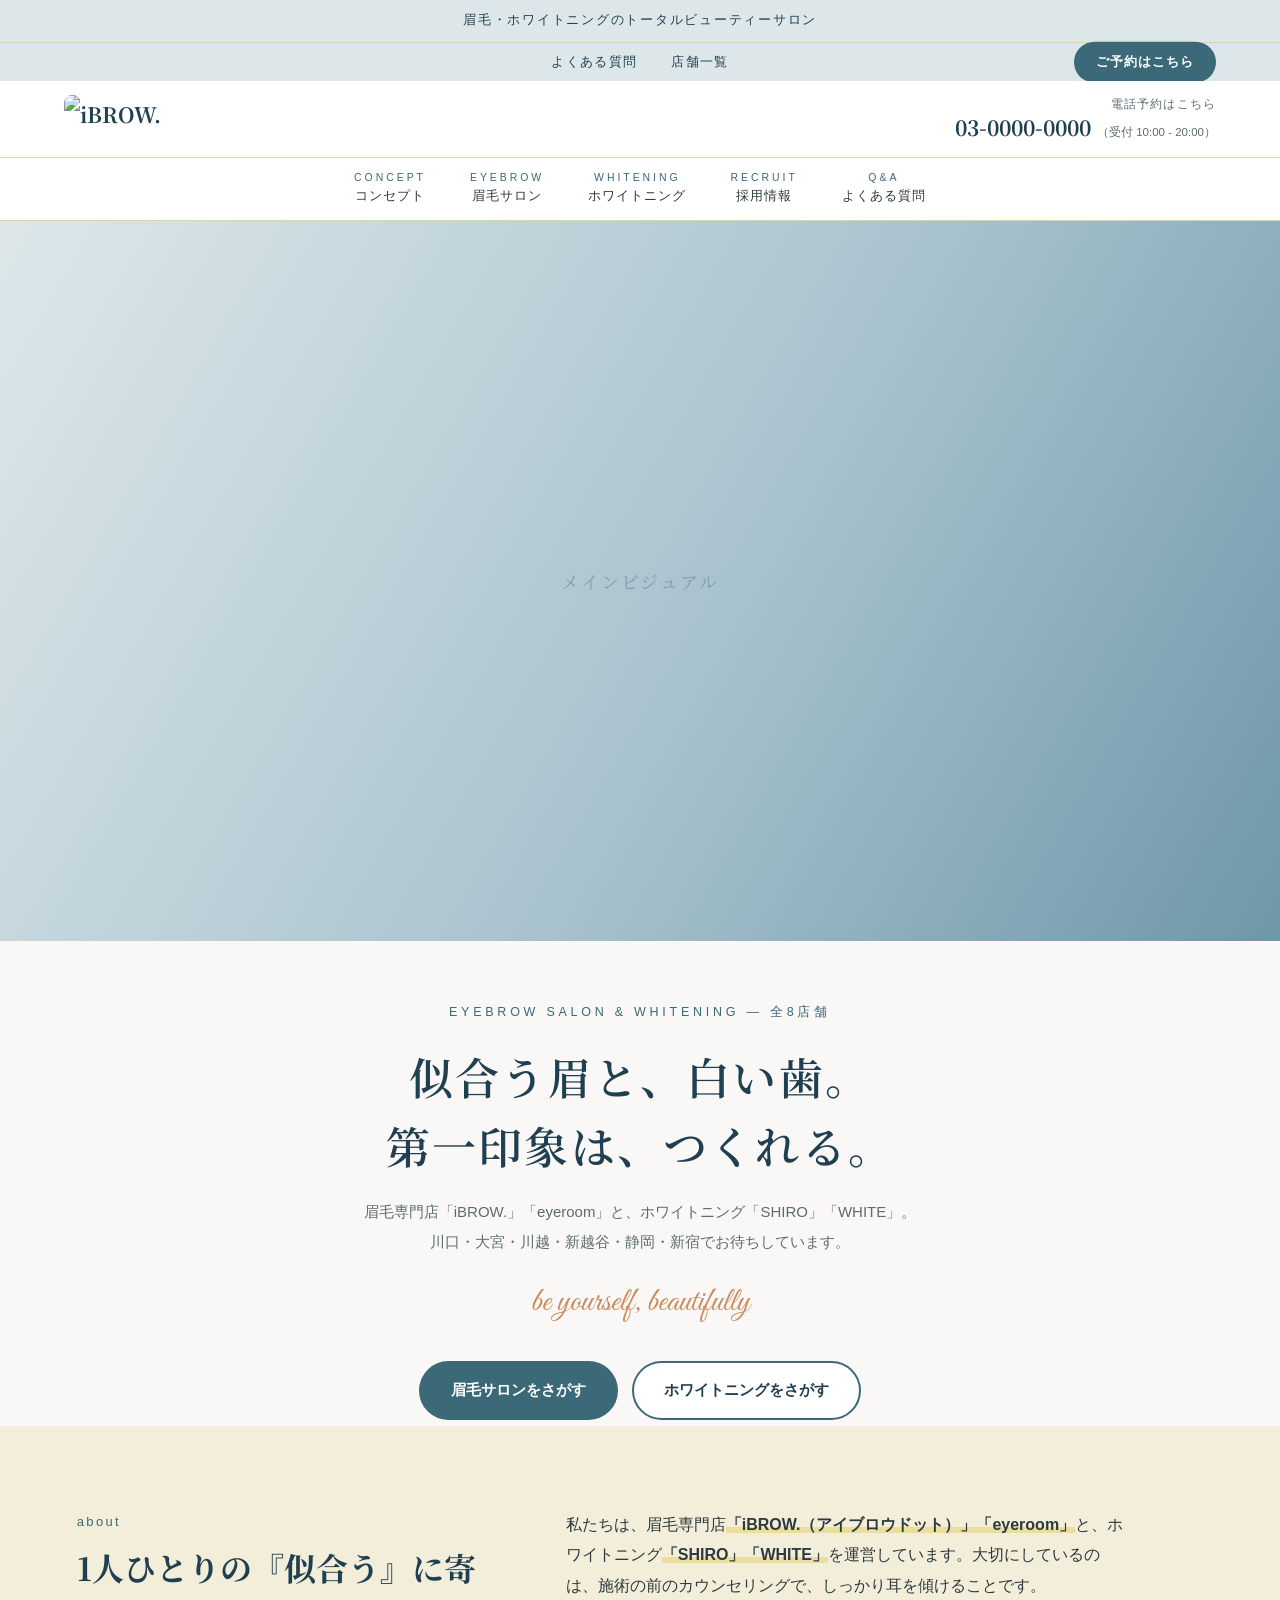
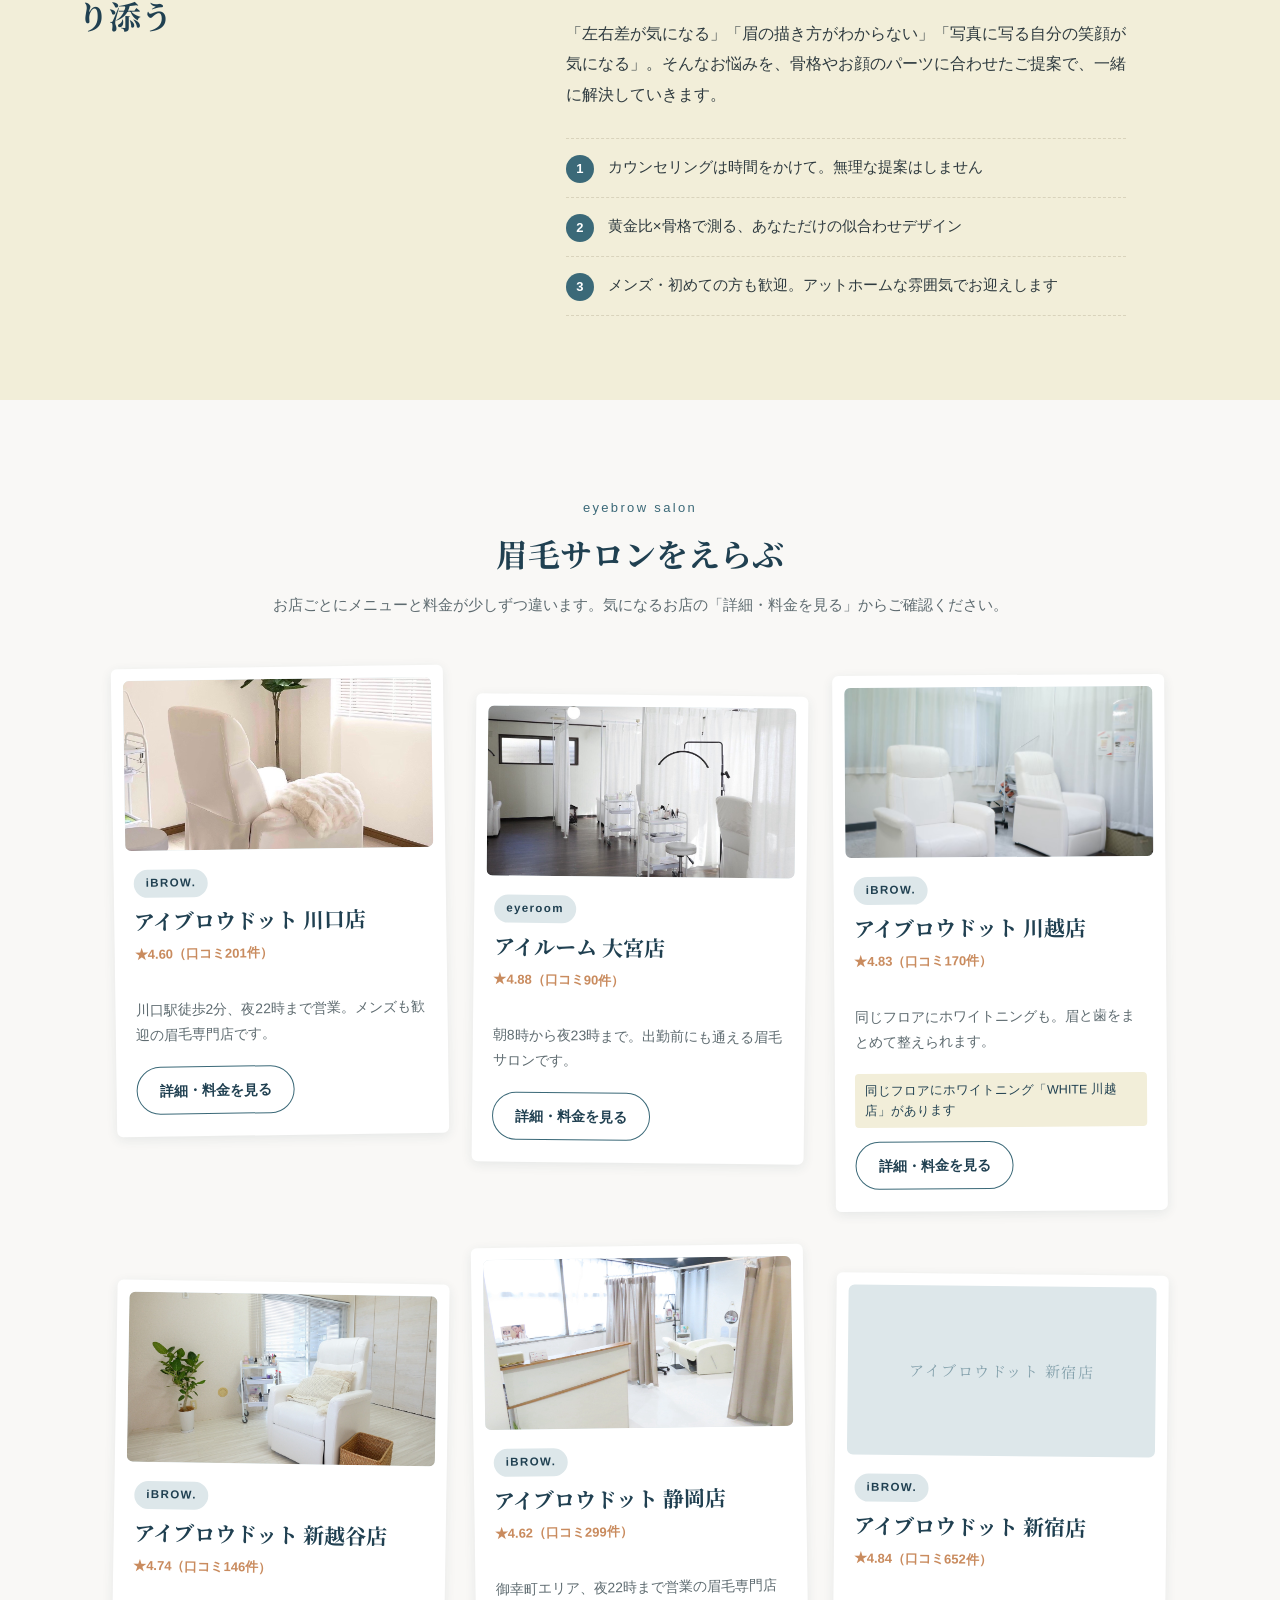
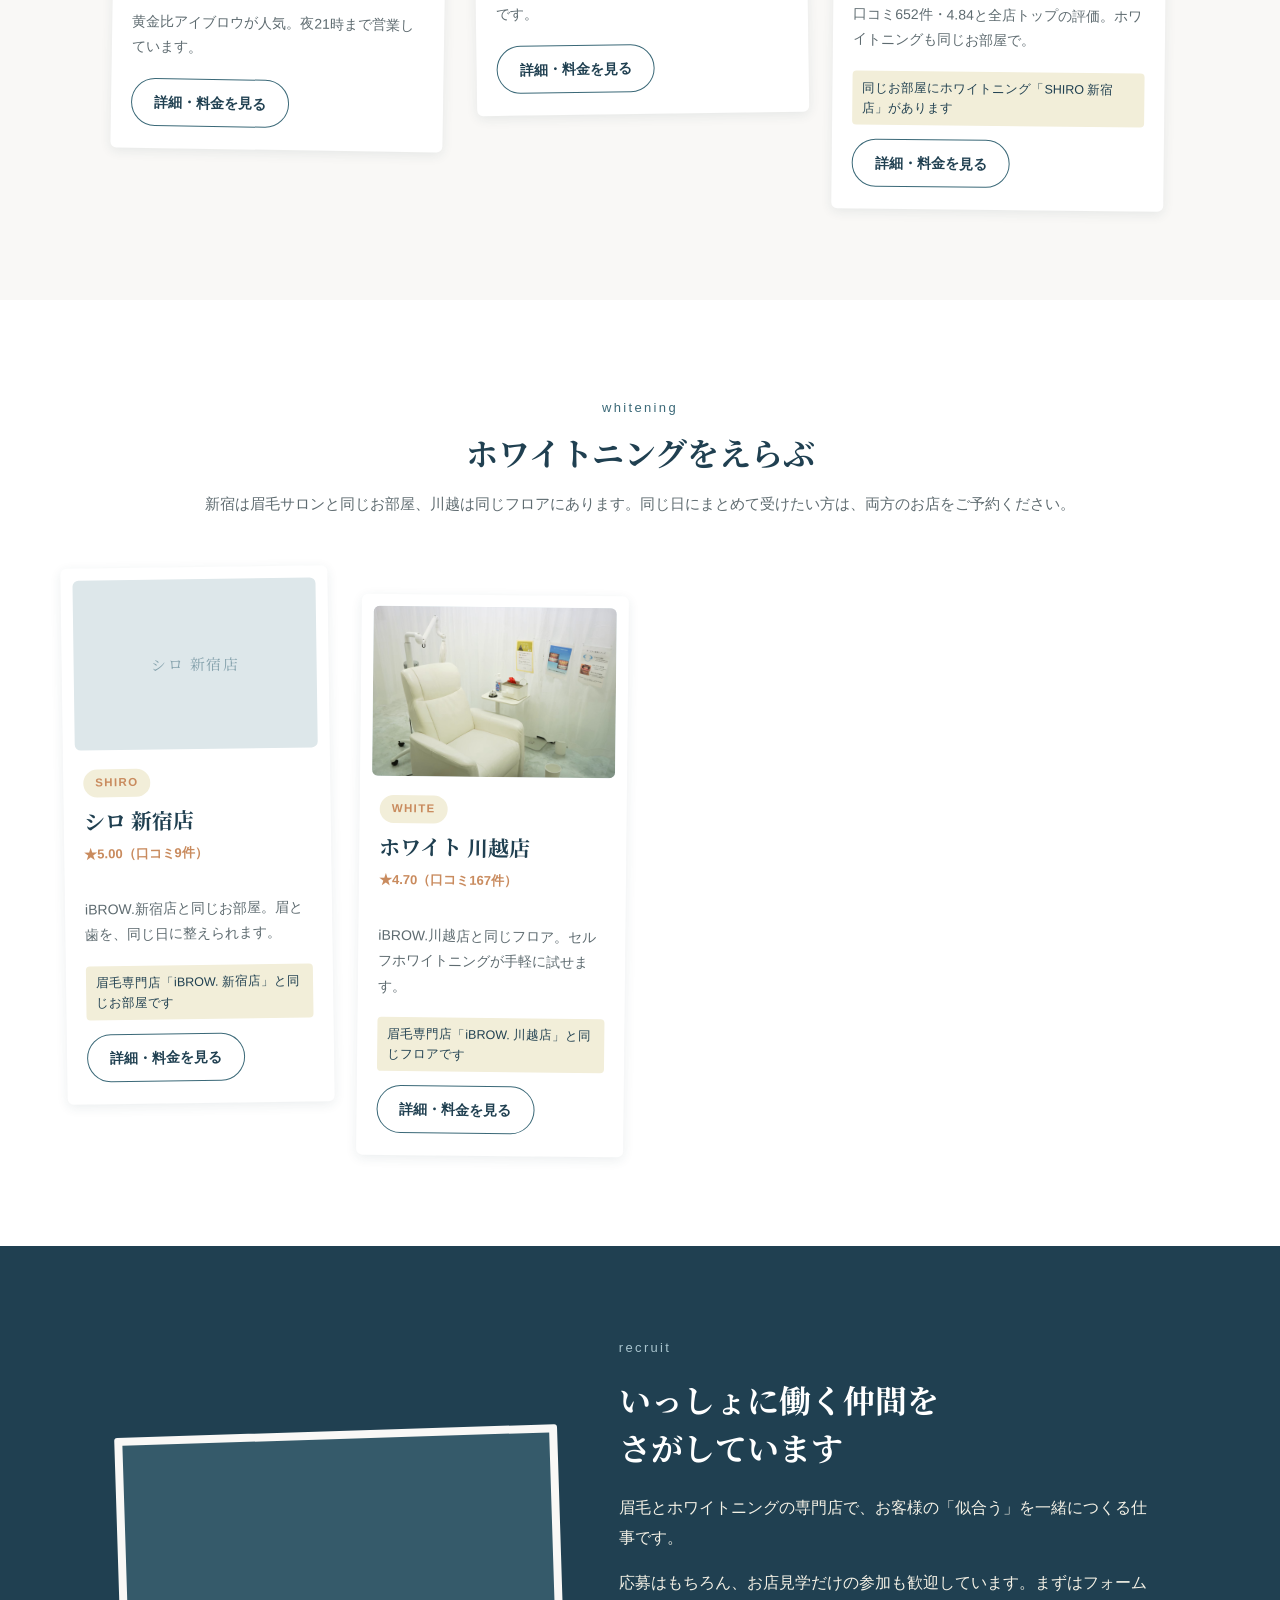
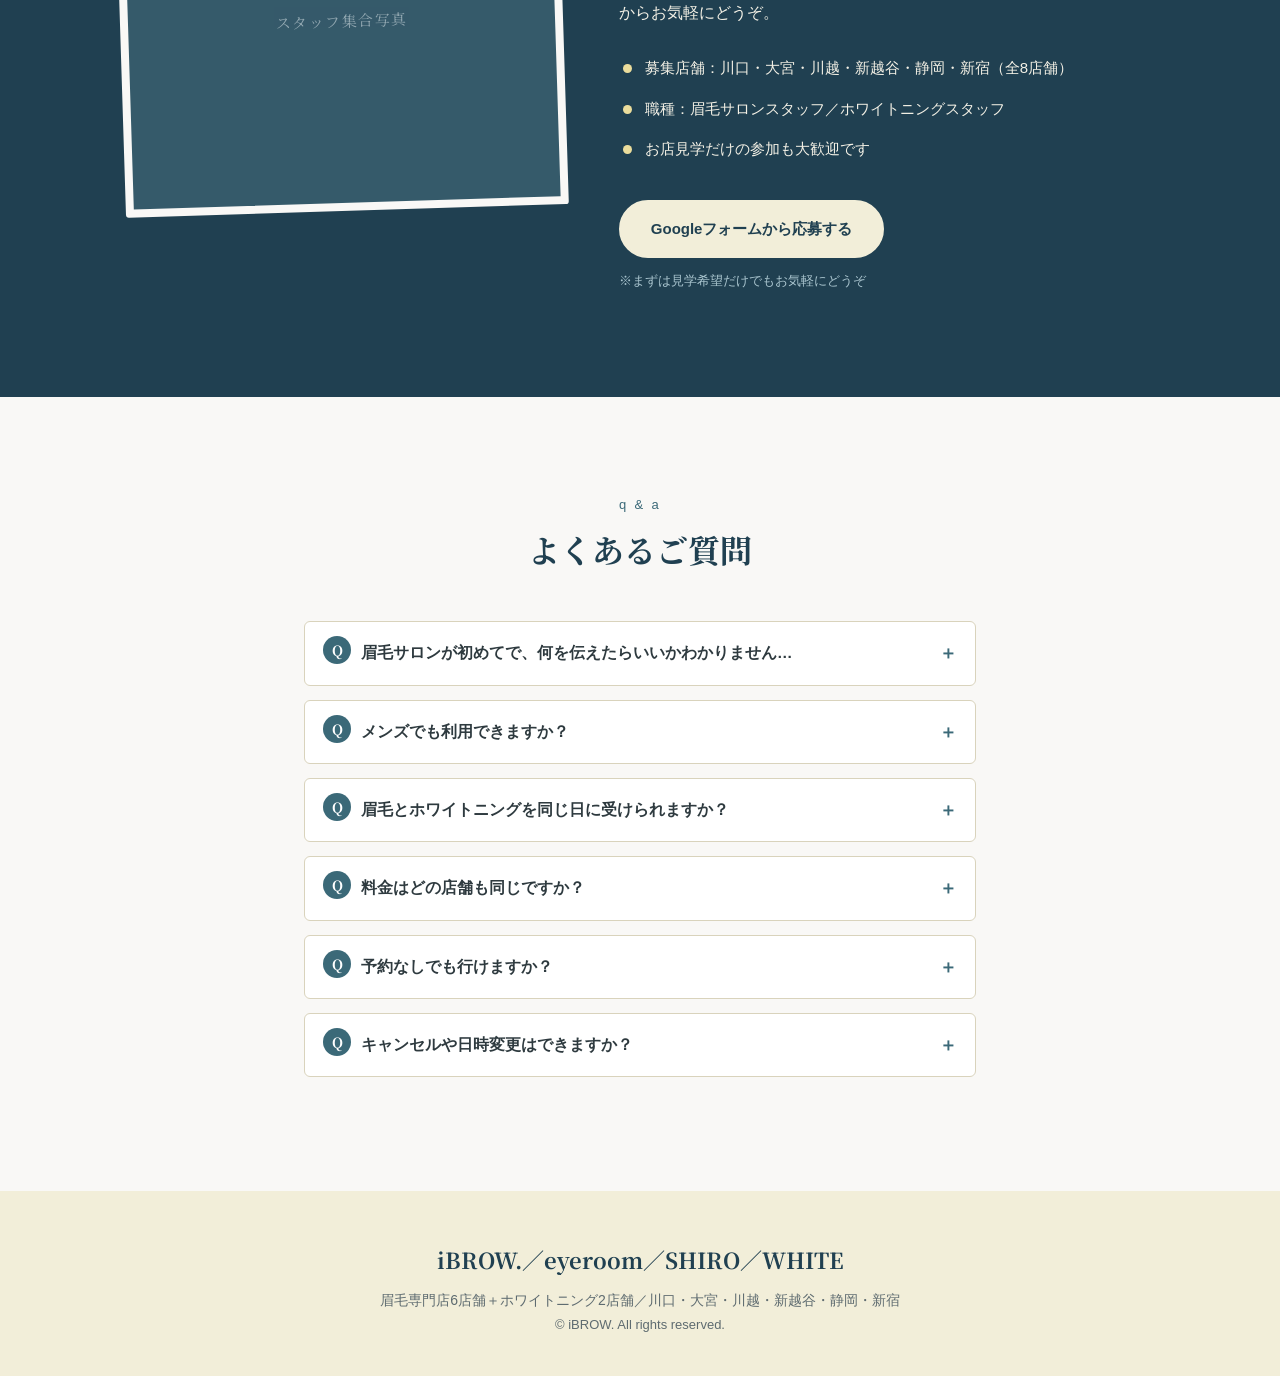
==== commit c3fb359a: "Update hero images in index.html" ====
(no text change in the page or its own stylesheets)
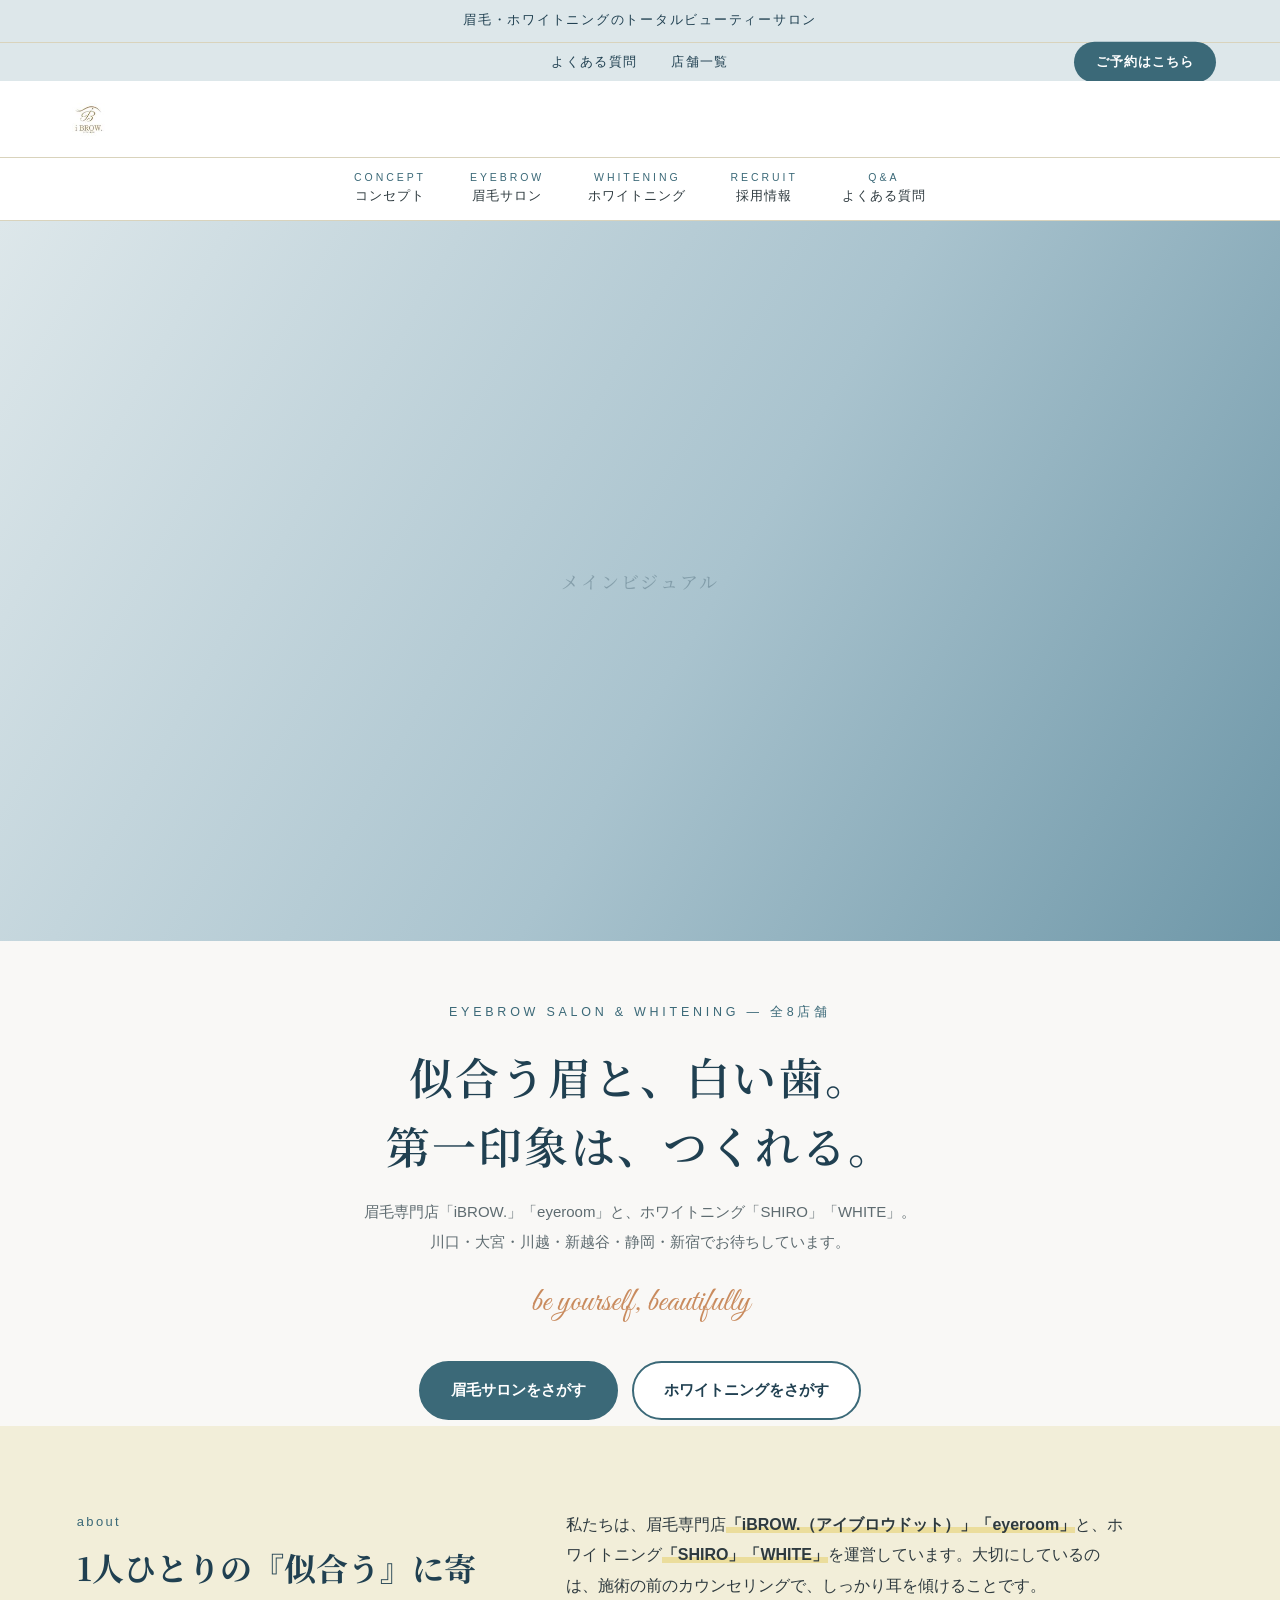
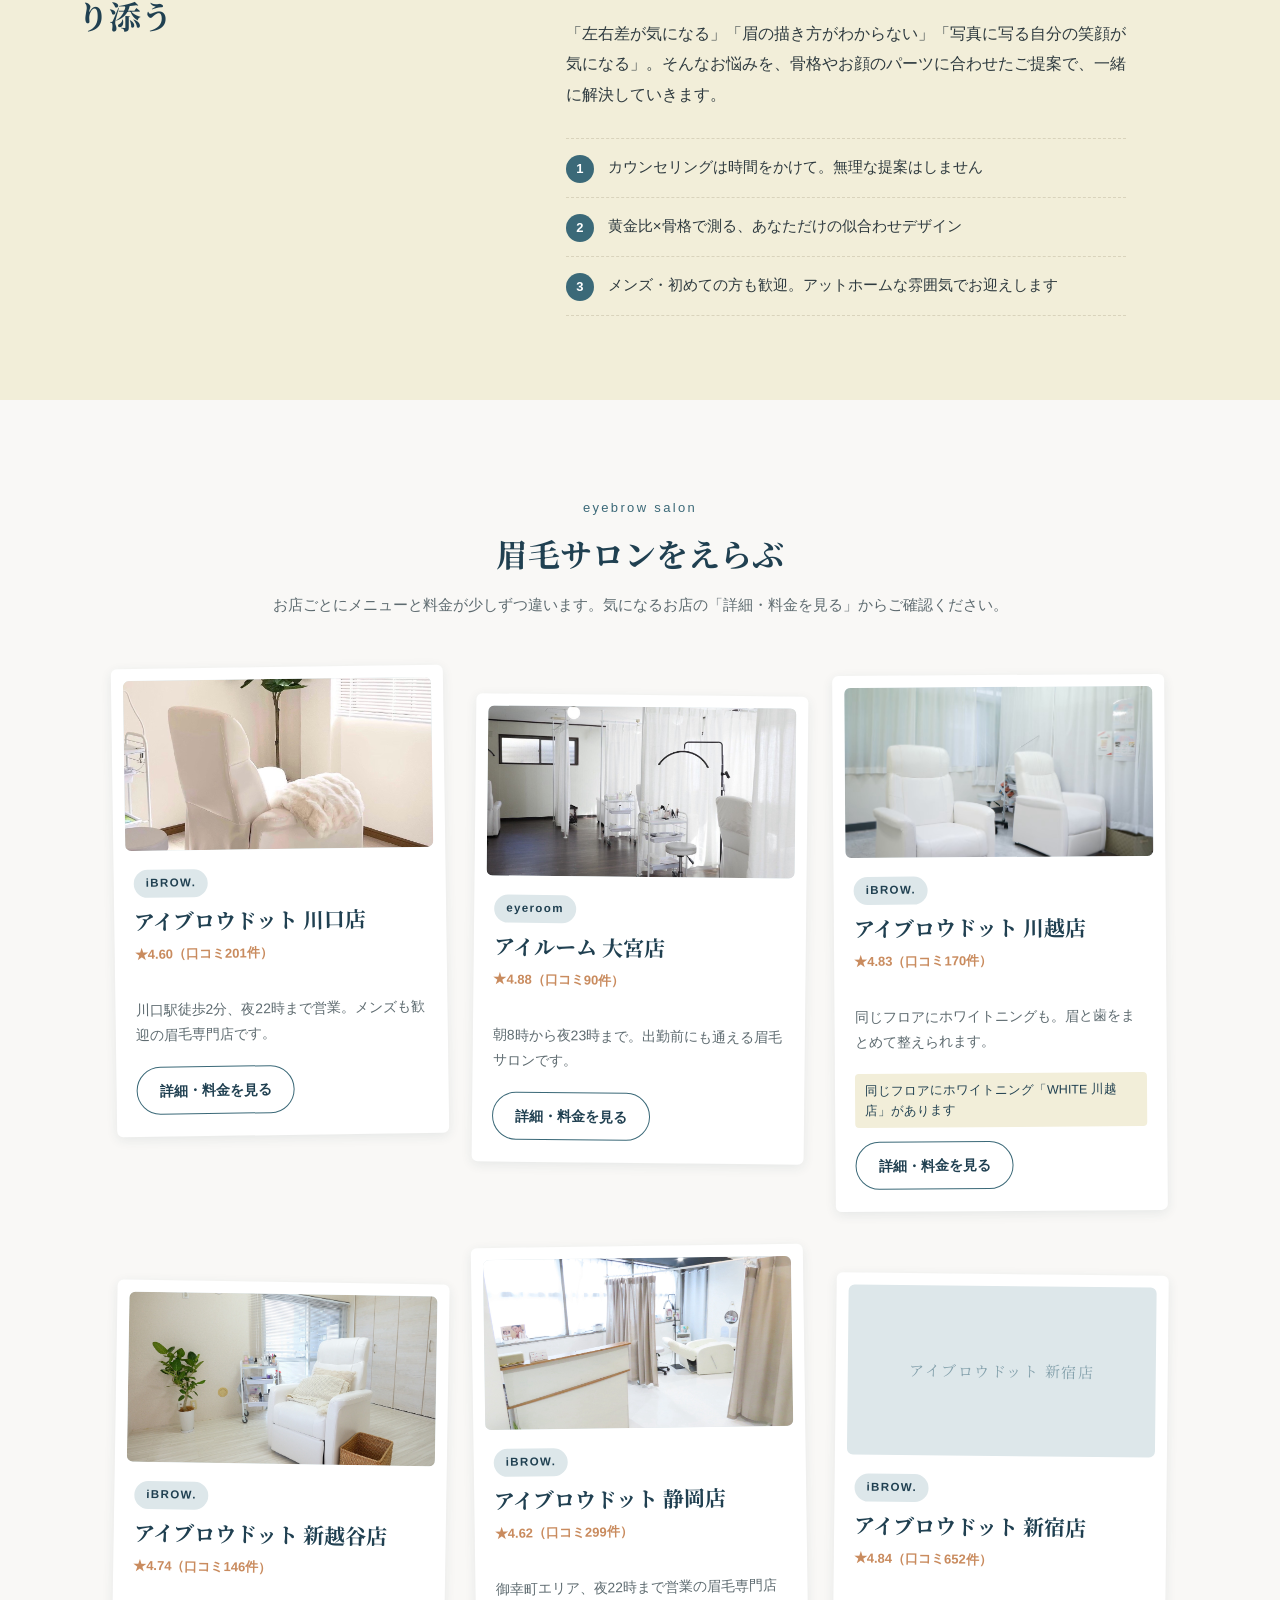
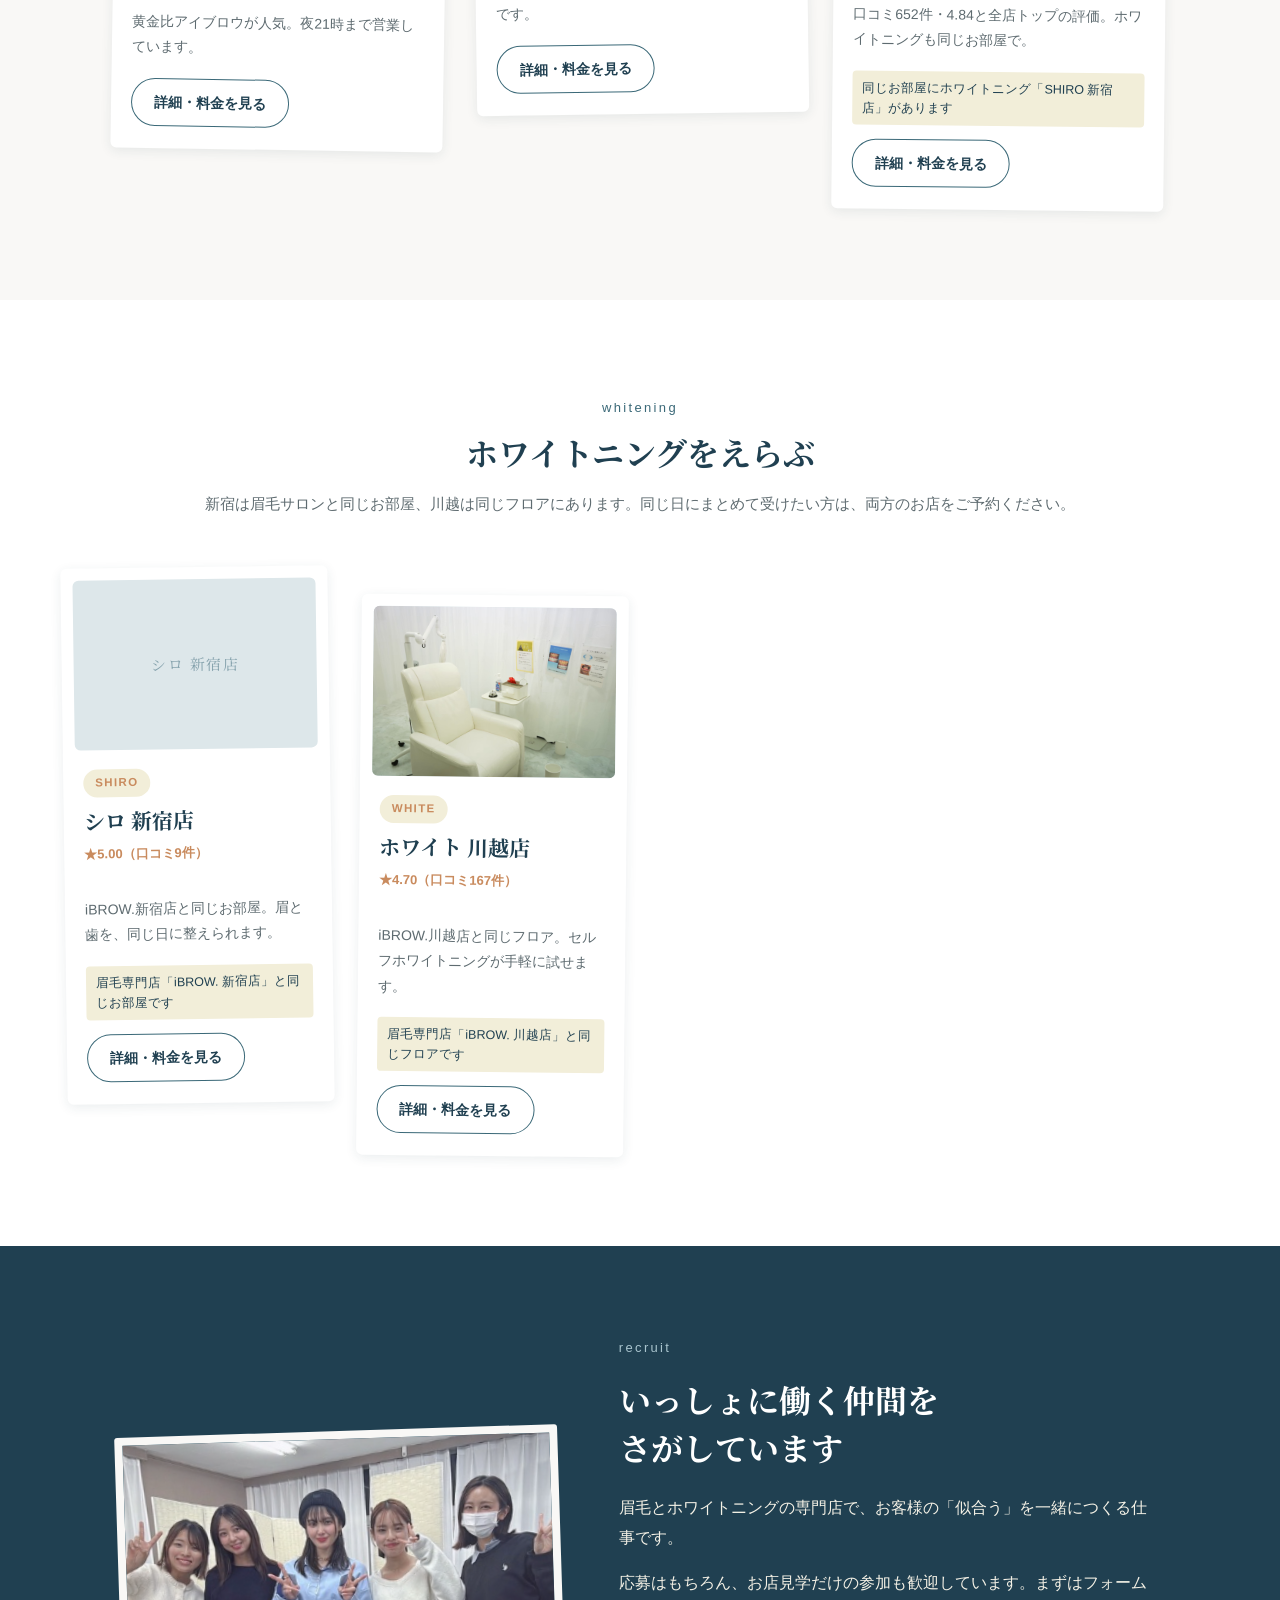
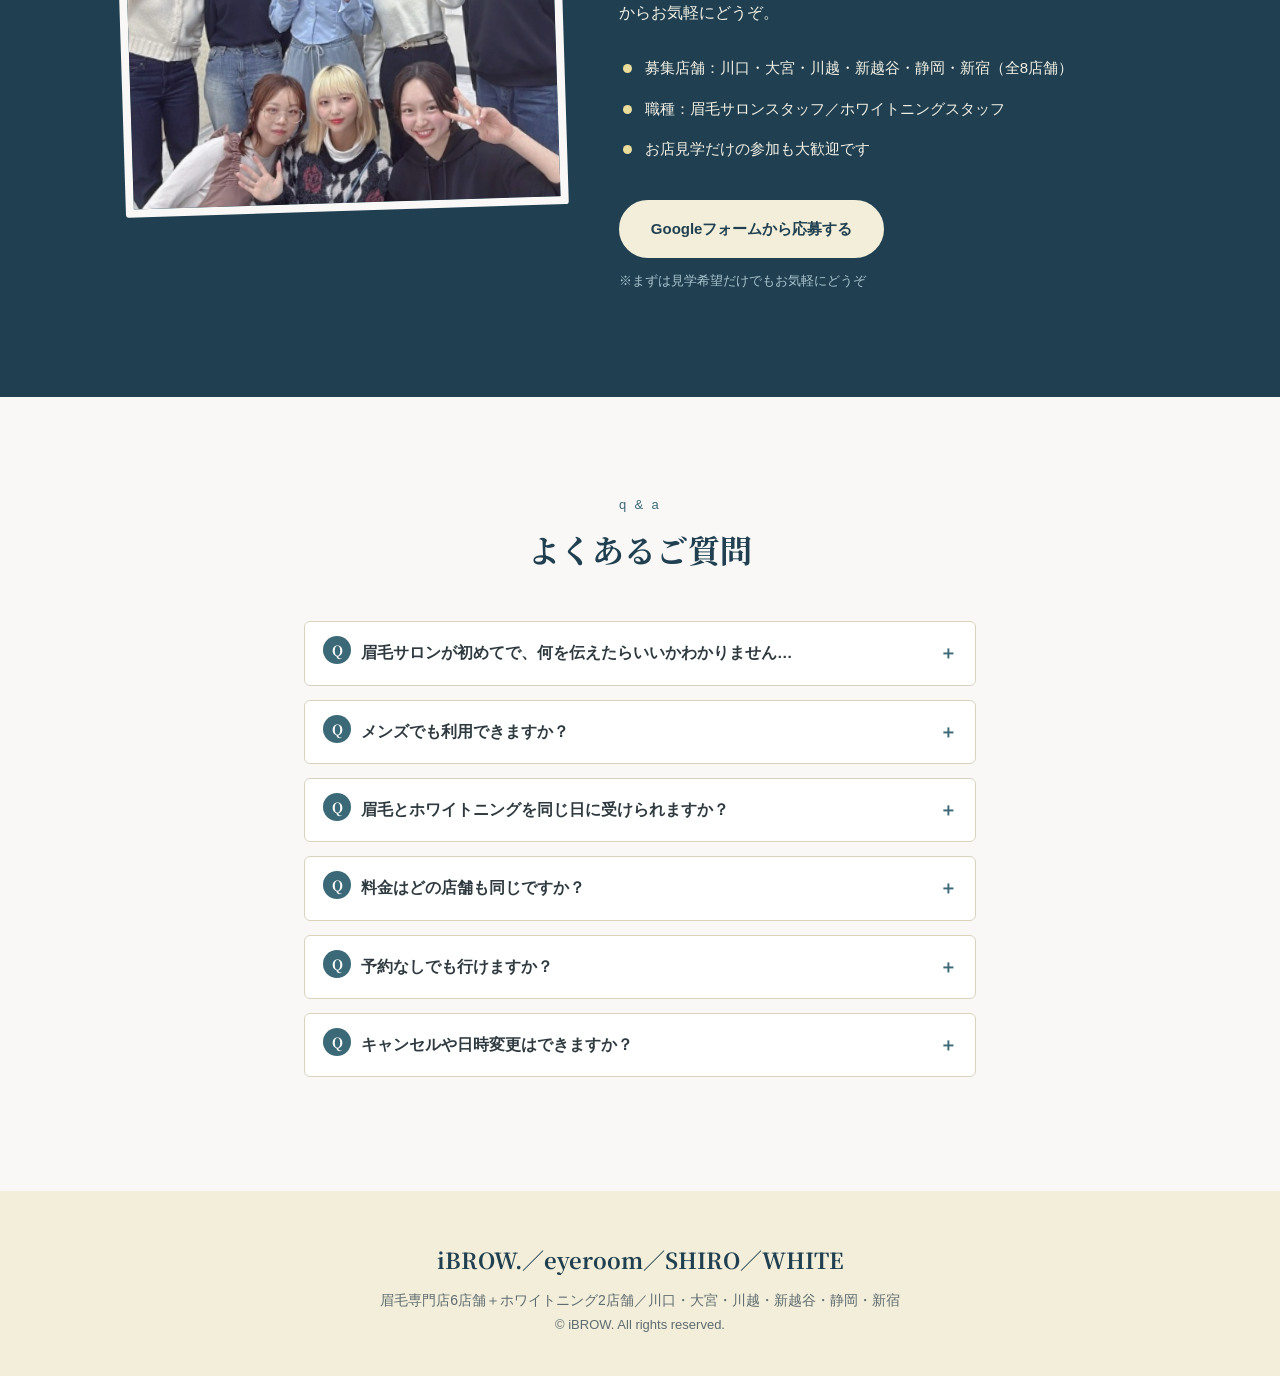
==== commit 28ea0723: "Update index.html" ====
--- a/index.html
+++ b/index.html
@@ -1,4 +1,4 @@
-<!-- index.html — 本制作たたき台v12（料金は期間限定クーポンを除き全件掲載・採用フォームURL反映） -->
+<!-- index.html — 本制作たたき台v13（右上の電話表示を削除・FVスライド表示を修正） -->
 <!DOCTYPE html>
 <html lang="ja">
 <head>
@@ -23,12 +23,6 @@
 </div>
 <header class="site-header">
   <a href="#top" class="logo"><img class="logo-img" src="images/logo-ibrow.jpg" alt="iBROW."></a>
-  <div class="header-contact">
-    <div class="tel-block">
-      <span>電話予約はこちら</span>
-      <strong>03-0000-0000<small>（受付 10:00 - 20:00）</small></strong>
-    </div>
-  </div>
 </header>
 <nav class="main-nav" aria-label="メインメニュー">
   <a href="#about"><span>CONCEPT</span>コンセプト</a>
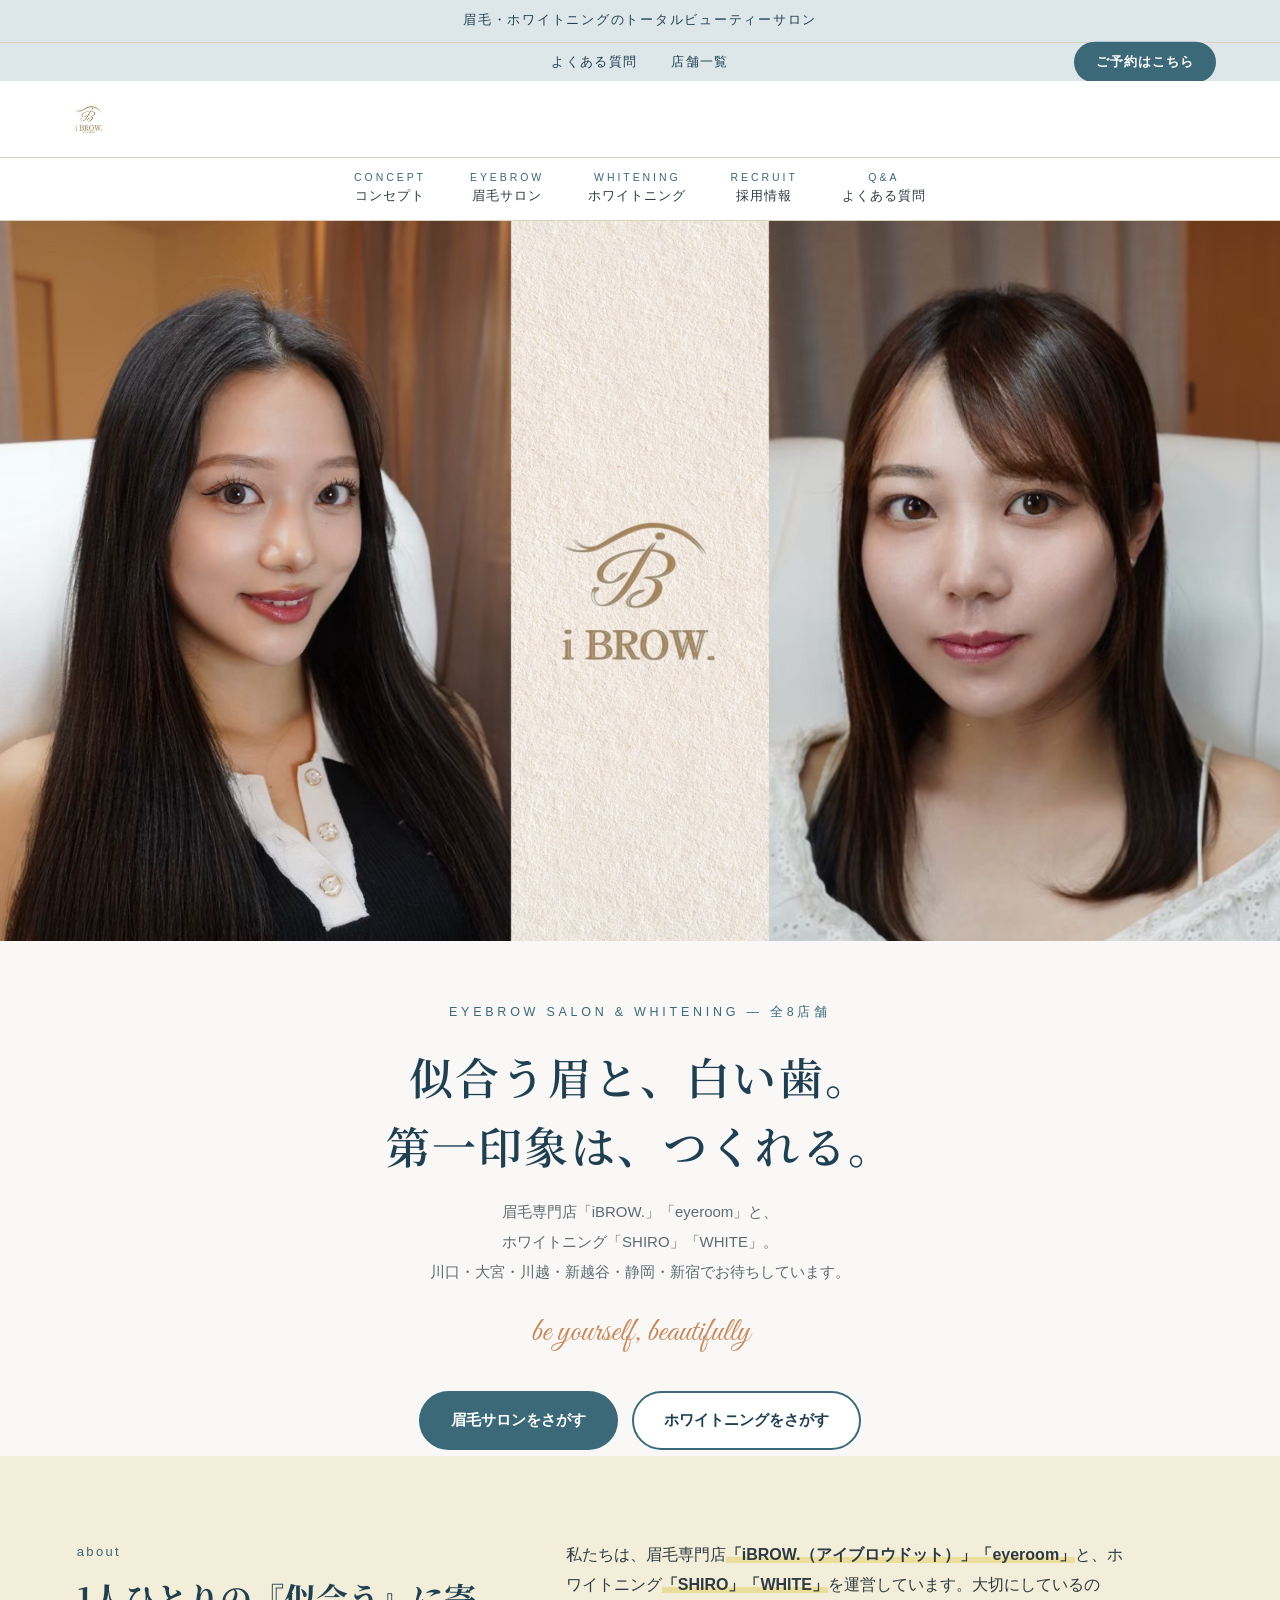
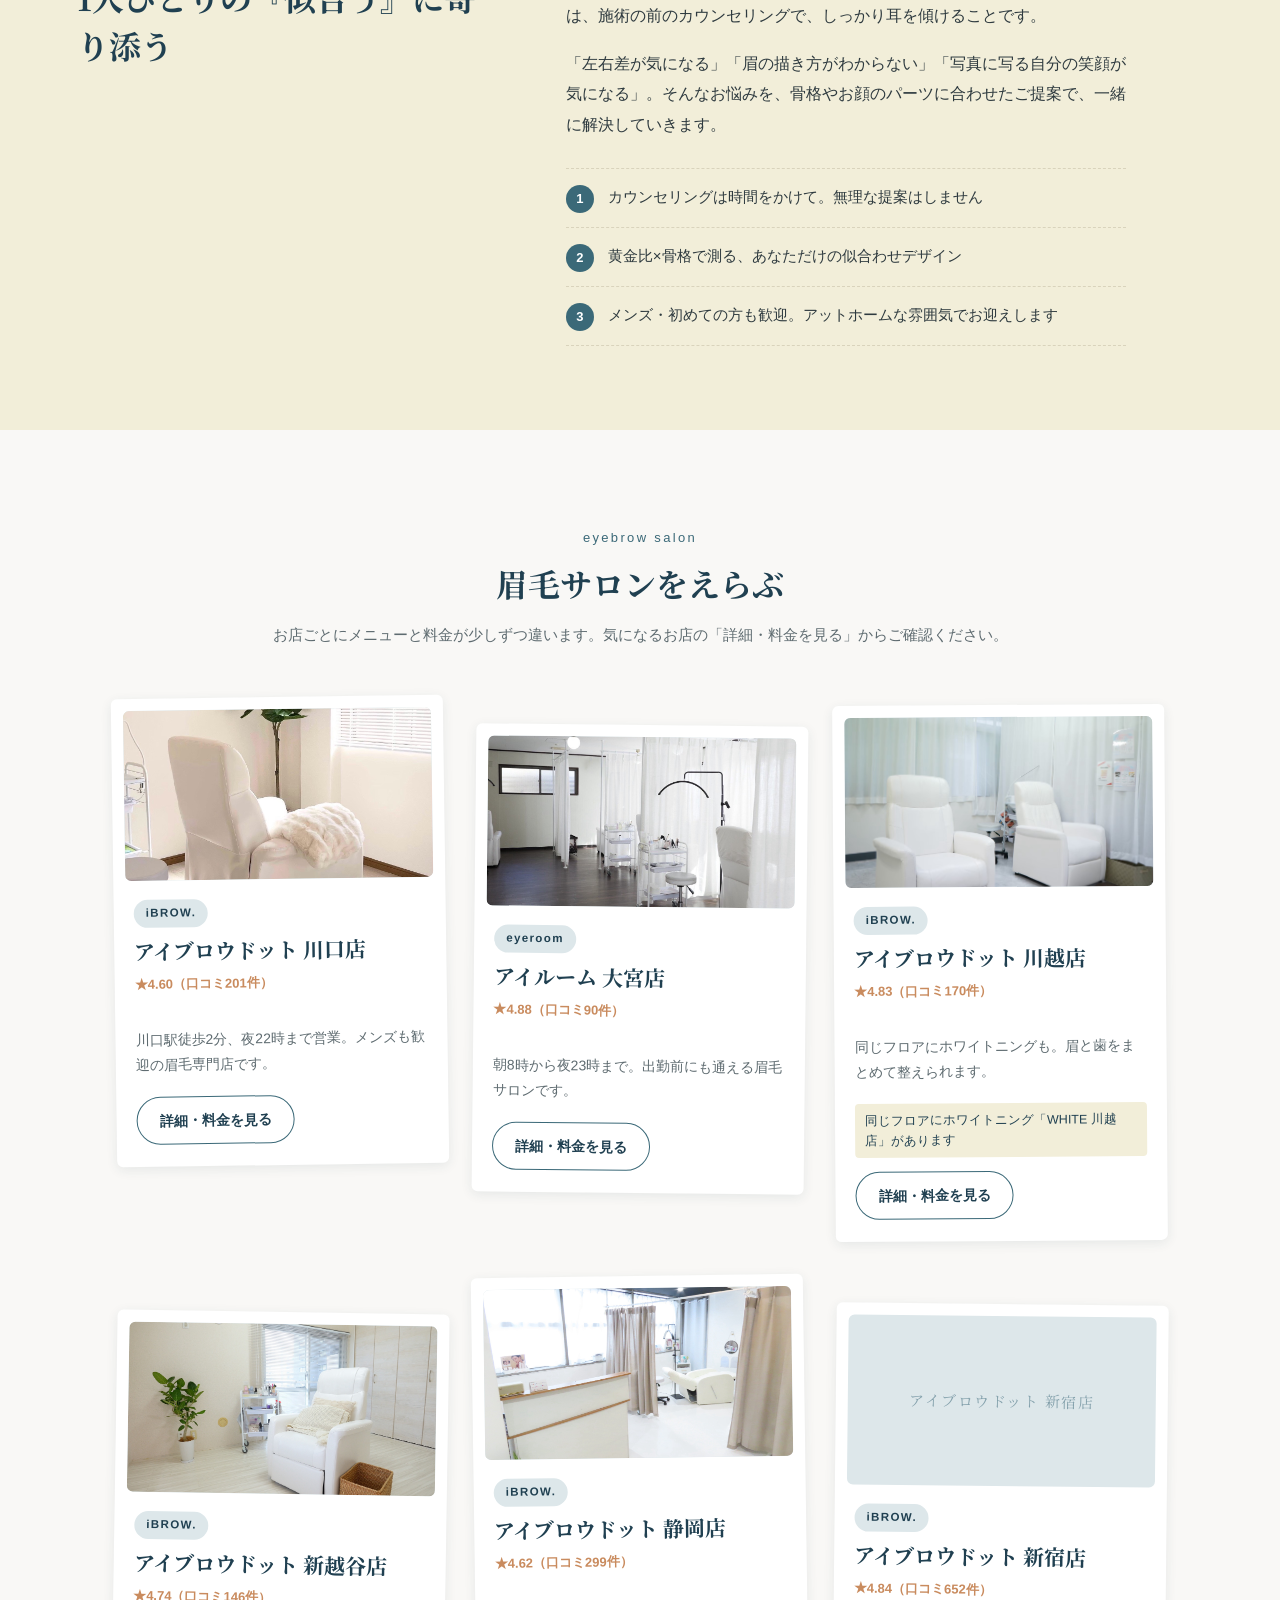
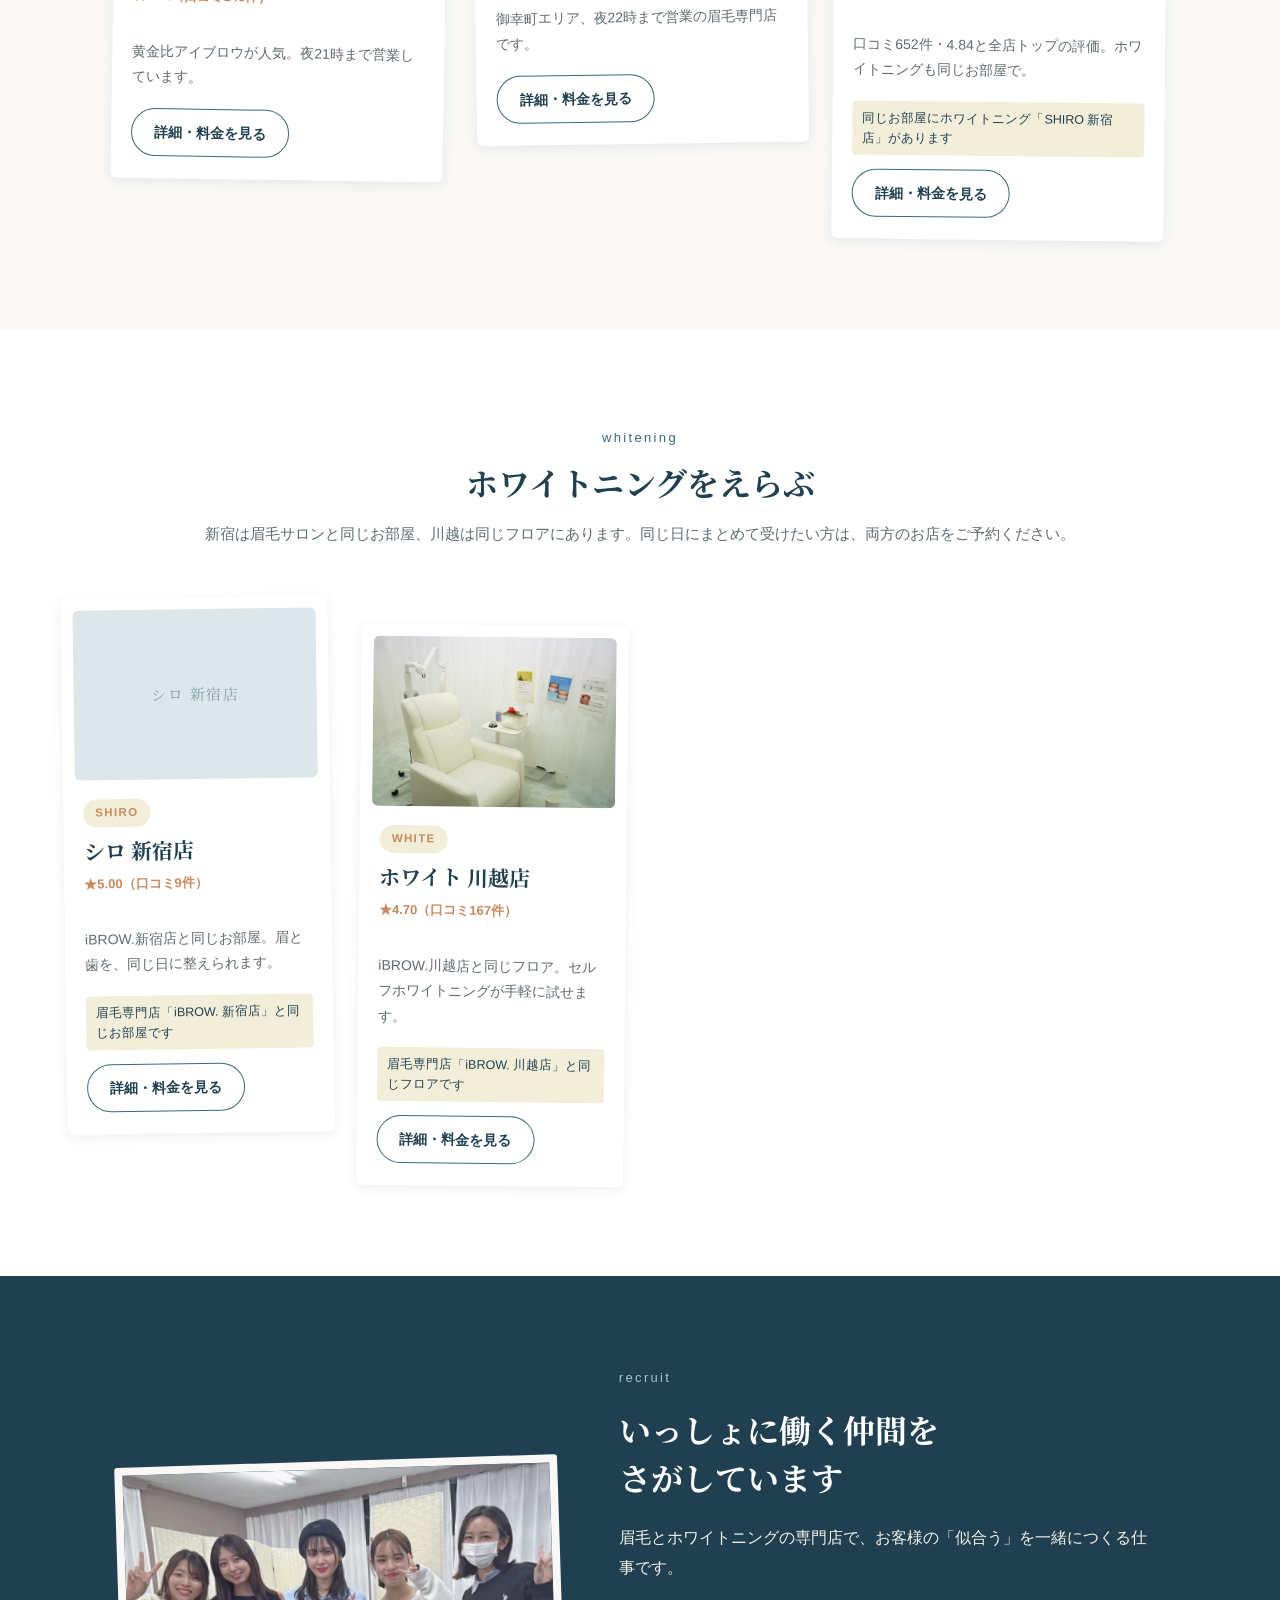
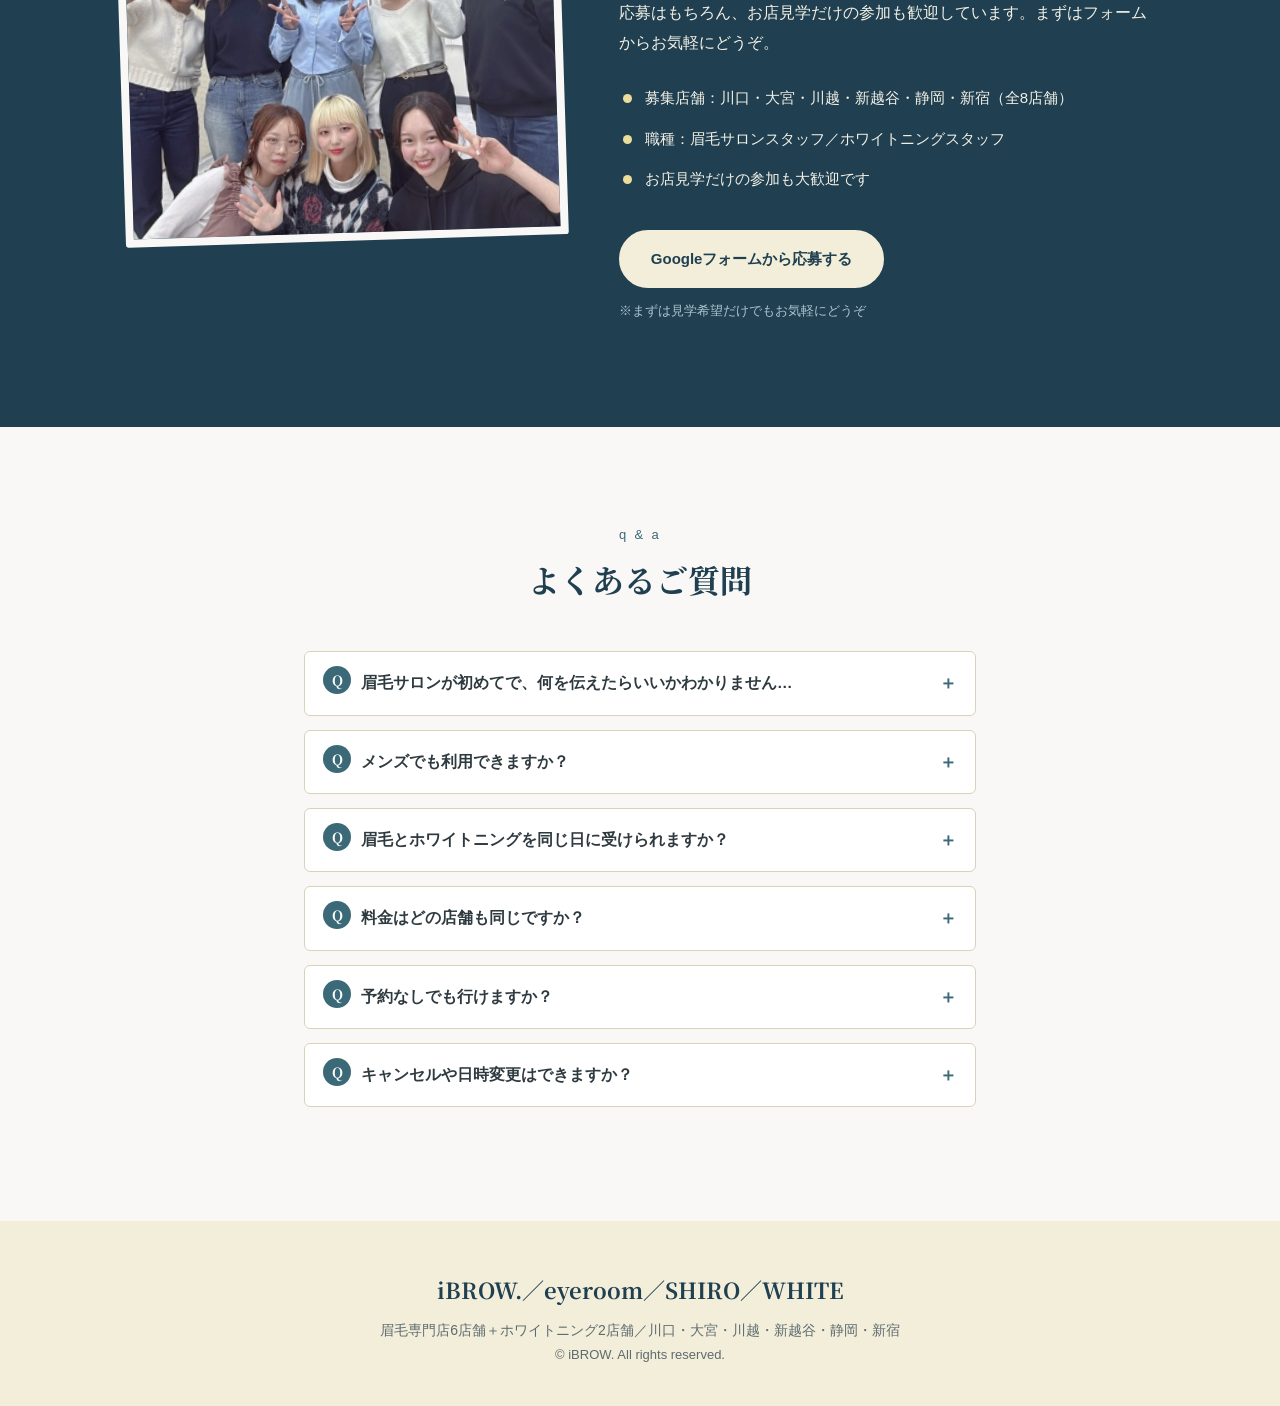
==== commit 55b27307: "Update text in index.html for clarity and accuracy" ====
--- a/index.html
+++ b/index.html
@@ -1,4 +1,3 @@
-<!-- index.html — 本制作たたき台v13（右上の電話表示を削除・FVスライド表示を修正） -->
 <!DOCTYPE html>
 <html lang="ja">
 <head>
@@ -46,7 +45,7 @@
     <section class="fv-message">
       <p class="fm-over">EYEBROW SALON &amp; WHITENING — 全8店舗</p>
       <h1>似合う眉と、白い歯。<br>第一印象は、つくれる。</h1>
-      <p class="fm-lead">眉毛専門店「iBROW.」「eyeroom」と、ホワイトニング「SHIRO」「WHITE」。<br>川口・大宮・川越・新越谷・静岡・新宿でお待ちしています。</p>
+      <p class="fm-lead">眉毛専門店「iBROW.」「eyeroom」と、<br>ホワイトニング「SHIRO」「WHITE」。<br>川口・大宮・川越・新越谷・静岡・新宿でお待ちしています。</p>
       <p class="fm-script">be yourself, beautifully</p>
       <div class="btn-row">
         <a href="#eyebrow" class="btn btn-primary">眉毛サロンをさがす</a>
@@ -371,7 +370,7 @@
         <p class="eyebrow">${esc(s.brandEn)}</p>
         <h2>${esc(s.name)}</h2>
         <p class="detail-appeal">${esc(s.appeal)}</p>
-        <p class="rating">${esc(s.rating)} ※ホットペッパービューティー掲載</p>
+        <p class="rating">${esc(s.rating)} ※ホットペッパー掲載</p>
       </div>
       <figure class="photo" data-label="${esc(s.name)}">
         <img src="images/${s.id}.jpg" alt="${esc(s.name)}の店内" onerror="this.remove()">
--- a/style.css
+++ b/style.css
@@ -301,11 +301,6 @@
 
 /* --- メインヘッダー（白地） --- */
 .site-header { background: #fff; border-bottom: 1px solid var(--line); }
-.header-contact { display: flex; align-items: center; gap: 22px; }
-.tel-block { text-align: right; line-height: 1.35; }
-.tel-block span { display: block; font-size: 11.5px; color: var(--text-soft); letter-spacing: .1em; }
-.tel-block strong { background: none; font-family: var(--font-serif); font-size: 21px; color: var(--blue-deep); font-weight: 700; }
-.tel-block strong small { font-family: var(--font-body); font-size: 11.5px; color: var(--text-soft); font-weight: 400; margin-left: 6px; }
 .btn-line {
   background: #06C755; color: #fff; text-decoration: none;
   font-weight: 700; font-size: 14.5px; letter-spacing: .06em;
@@ -329,8 +324,6 @@
   .main-nav { display: none; }
   .band-btn { position: static; transform: none; margin-left: 20px; }
   .band-sub { justify-content: space-between; }
-  .header-contact { gap: 12px; }
-  .tel-block { display: none; }
   .btn-line { padding: 10px 18px; font-size: 13px; }
 }
 
@@ -377,12 +370,12 @@
 .hero-fv-photo img { object-position: center 28%; }
 
 /* v7：FVスライド（2枚をクロスフェードで切替） */
-.fv-slide {
-  position: absolute; inset: 0;
+.hero-fv-photo .fv-slide {
+  position: absolute; inset: 0; z-index: 0;
   width: 100%; height: 100%; object-fit: cover; object-position: center 28%;
   opacity: 0; transition: opacity 1.6s ease;
 }
-.fv-slide.is-active { opacity: 1; }
+.hero-fv-photo .fv-slide.is-active { opacity: 1; z-index: 1; }
 
 /* ============================================================
    v8：お客様の完成写真に合わせ、FVは写真そのまま表示に
@@ -443,3 +436,31 @@
   .price-table th { font-size: 14px; }
   .price-table td { font-size: 17px; }
 }
+
+
+/* v13：電話表示を外したため、ヘッダーはロゴのみを左寄せ */
+.site-header { justify-content: flex-start; }
+
+/* ============================================================
+   v14：スマホ表示の改善（実表示を撮影して確認したうえで調整）
+   ============================================================ */
+@media (max-width: 860px) {
+  /* ヘッダーの積み重なりを薄くして、FVが早く出てくるように */
+  .band { padding: 6px 5vw; }
+  .band-sub { padding-top: 5px; padding-bottom: 5px; }
+  .site-header { padding: 8px 5vw; }
+  .logo-img { height: 36px; }
+  .main-nav { padding: 8px 5vw 9px; gap: 24px; }
+  .main-nav a { font-size: 12.5px; }
+  .main-nav a span { font-size: 10px; letter-spacing: .22em; }
+  /* ナビの右端をフェードさせて「横にスクロールできる」見た目に */
+  .main-nav {
+    -webkit-mask-image: linear-gradient(90deg, #000 88%, transparent 100%);
+    mask-image: linear-gradient(90deg, #000 88%, transparent 100%);
+  }
+}
+@media (max-width: 640px) {
+  .price-table td { font-size: 16px; }
+  .price-table th { padding-right: 10px; }
+  .detail-head h2 { font-size: 26px; }
+}
